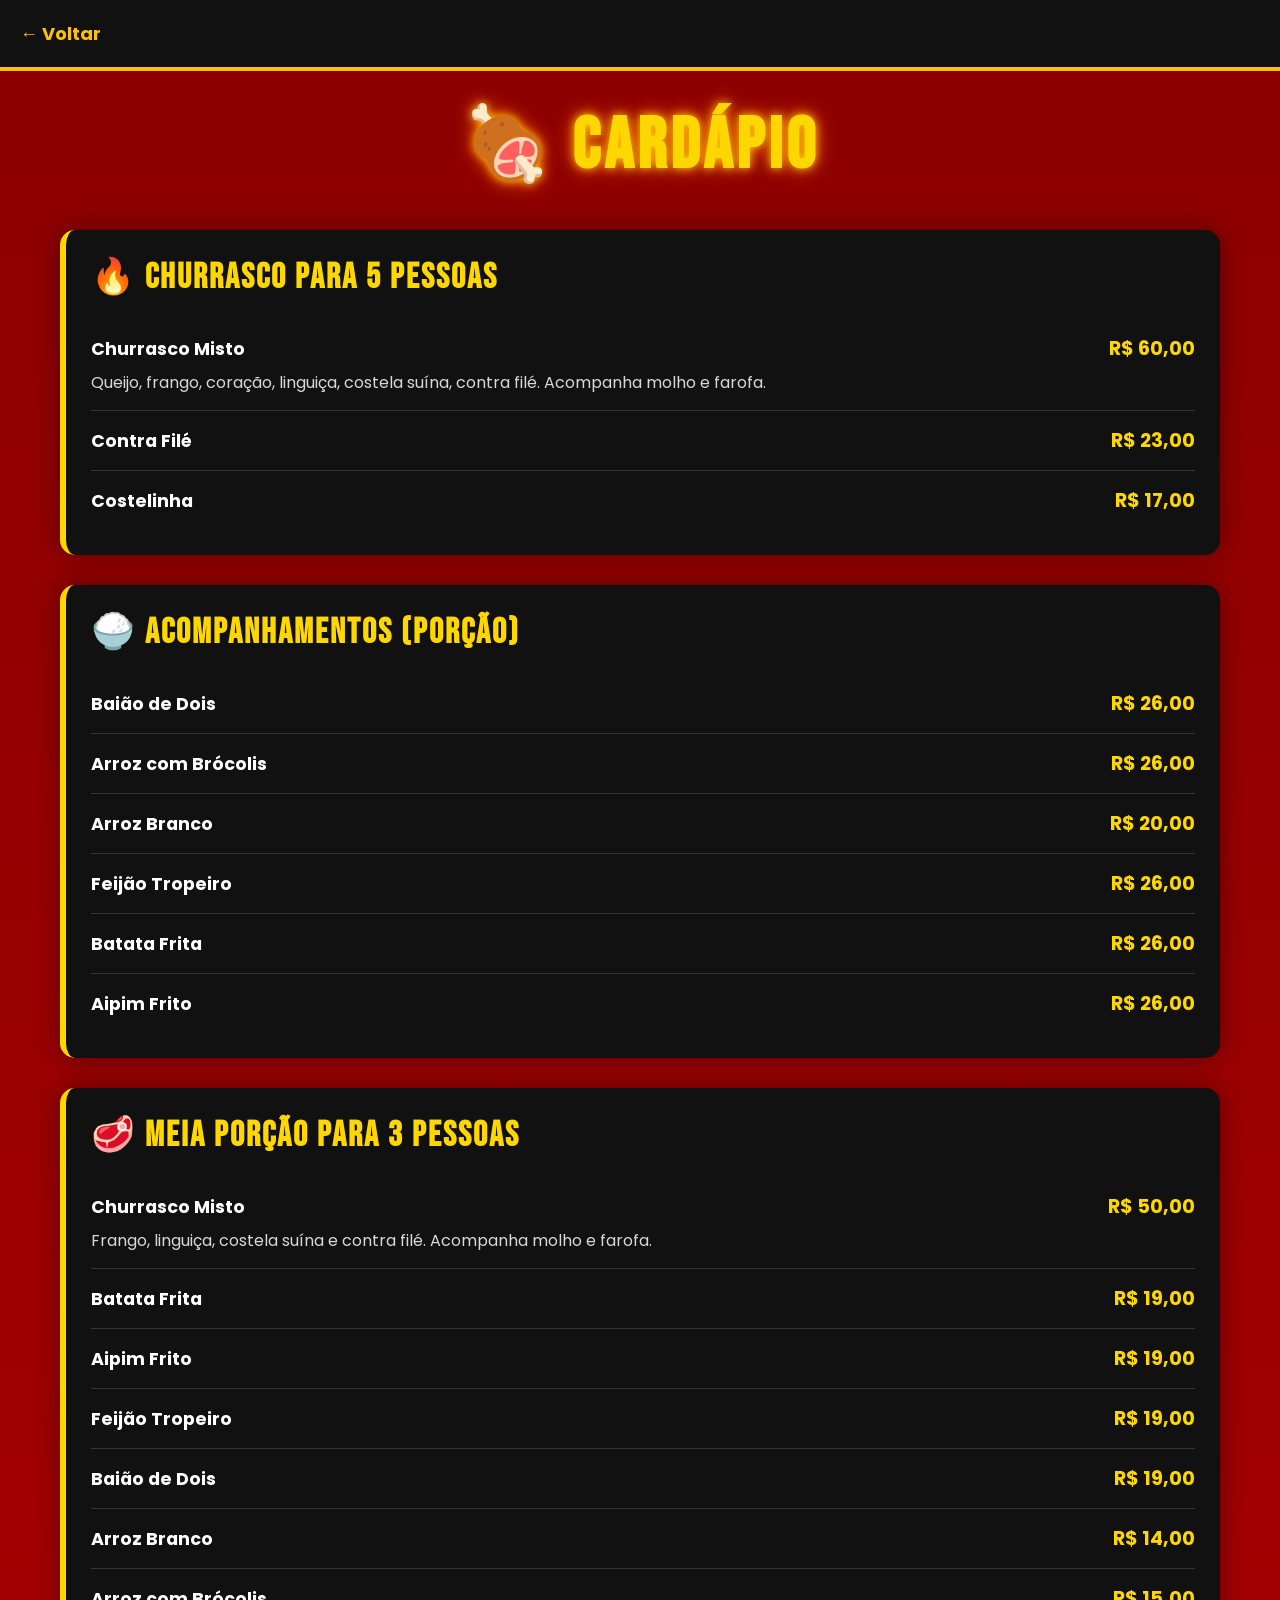
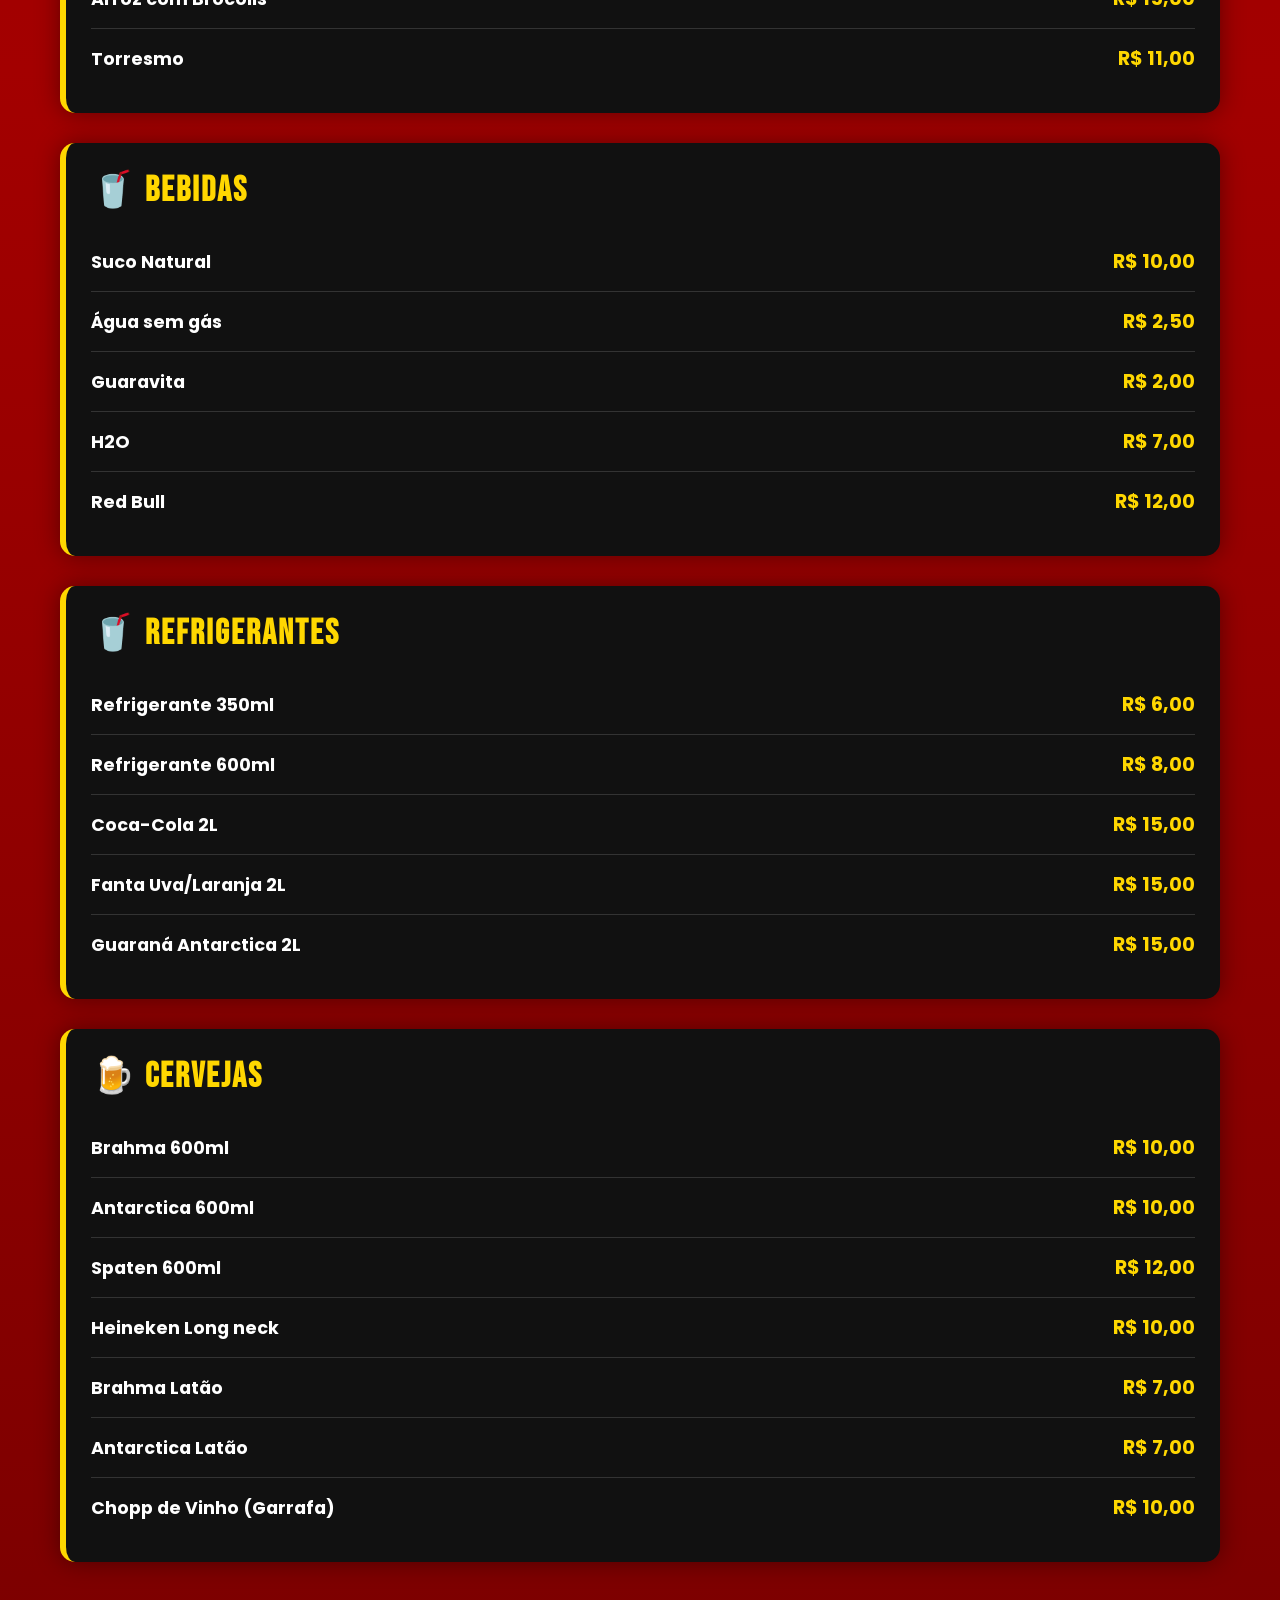
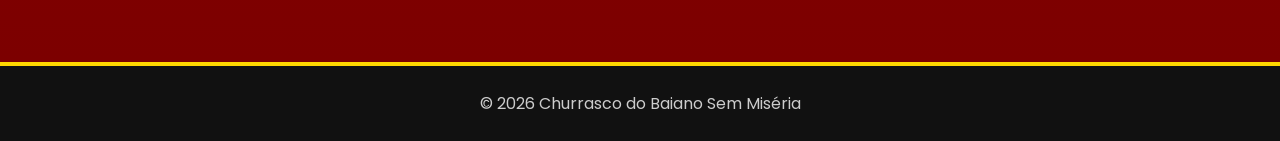
==== cardapio.html @ 48eec4d1 "Update cardapio.html" ====
<!DOCTYPE html>
<html lang="pt-BR">
<head>
    <meta charset="UTF-8">
    <meta name="viewport" content="width=device-width, initial-scale=1.0">
    <title>Cardápio - Churrasco do Baiano Sem Miséria</title>

    <link rel="stylesheet" href="styles/style-cardapio.css">

    <link href="https://fonts.googleapis.com/css2?family=Bebas+Neue&family=Poppins:wght@300;400;500;600&display=swap" rel="stylesheet">
</head>
<body>

<header>
    <a href="index.html" class="voltar">← Voltar</a>
</header>

<section class="pagina-cardapio">

    <h1>🍖 CARDÁPIO</h1>

    <div class="categoria">

        <h2>🔥 Churrasco para 5 Pessoas</h2>

        <div class="item">
            <h3>Churrasco Misto</h3>
            <span>R$ 60,00</span>
            <p>
                Queijo, frango, coração, linguiça,
                costela suína, contra filé.
                Acompanha molho e farofa.
            </p>
        </div>

        <div class="item">
            <h3>Contra Filé</h3>
            <span>R$ 23,00</span>
        </div>

        <div class="item">
            <h3>Costelinha</h3>
            <span>R$ 17,00</span>
        </div>

    </div>

    <div class="categoria">

        <h2>🍚 Acompanhamentos (Porção)</h2>

        <div class="item"><h3>Baião de Dois</h3><span>R$ 26,00</span></div>
        <div class="item"><h3>Arroz com Brócolis</h3><span>R$ 26,00</span></div>
        <div class="item"><h3>Arroz Branco</h3><span>R$ 20,00</span></div>
        <div class="item"><h3>Feijão Tropeiro</h3><span>R$ 26,00</span></div>
        <div class="item"><h3>Batata Frita</h3><span>R$ 26,00</span></div>
        <div class="item"><h3>Aipim Frito</h3><span>R$ 26,00</span></div>

    </div>

    <div class="categoria">

        <h2>🥩 Meia Porção para 3 Pessoas</h2>

        <div class="item">
            <h3>Churrasco Misto</h3>
            <span>R$ 50,00</span>
            <p>
                Frango, linguiça, costela suína e contra filé.
                Acompanha molho e farofa.
            </p>
        </div>

        <div class="item"><h3>Batata Frita</h3><span>R$ 19,00</span></div>
        <div class="item"><h3>Aipim Frito</h3><span>R$ 19,00</span></div>
        <div class="item"><h3>Feijão Tropeiro</h3><span>R$ 19,00</span></div>
        <div class="item"><h3>Baião de Dois</h3><span>R$ 19,00</span></div>
        <div class="item"><h3>Arroz Branco</h3><span>R$ 14,00</span></div>
        <div class="item"><h3>Arroz com Brócolis</h3><span>R$ 15,00</span></div>
        <div class="item"><h3>Torresmo</h3><span>R$ 11,00</span></div>

    </div>

    <div class="categoria">

        <h2>🥤 Bebidas</h2>

        <div class="item"><h3>Suco Natural</h3><span>R$ 10,00</span></div>
        <div class="item"><h3>Água sem gás</h3><span>R$ 2,50</span></div>
        <div class="item"><h3>Guaravita</h3><span>R$ 2,00</span></div>
        <div class="item"><h3>H2O</h3><span>R$ 7,00</span></div>
        <div class="item"><h3>Red Bull</h3><span>R$ 12,00</span></div>

    </div>

    <div class="categoria">

        <h2>🥤 Refrigerantes</h2>

        <div class="item"><h3>Refrigerante 350ml</h3><span>R$ 6,00</span></div>
        <div class="item"><h3>Refrigerante 600ml</h3><span>R$ 8,00</span></div>
        <div class="item"><h3>Coca-Cola 2L</h3><span>R$ 15,00</span></div>
        <div class="item"><h3>Fanta Uva/Laranja 2L</h3><span>R$ 15,00</span></div>
        <div class="item"><h3>Guaraná Antarctica 2L</h3><span>R$ 15,00</span></div>

    </div>

    <div class="categoria">

        <h2>🍺 Cervejas</h2>

        <div class="item"><h3>Brahma 600ml</h3><span>R$ 10,00</span></div>
        <div class="item"><h3>Antarctica 600ml</h3><span>R$ 10,00</span></div>
        <div class="item"><h3>Spaten 600ml</h3><span>R$ 12,00</span></div>
        <div class="item"><h3>Heineken Long neck</h3><span>R$ 10,00</span></div>
        <div class="item"><h3>Brahma Latão</h3><span>R$ 7,00</span></div>
        <div class="item"><h3>Antarctica Latão</h3><span>R$ 7,00</span></div>
        <div class="item"><h3>Chopp de Vinho (Garrafa)</h3><span>R$ 10,00</span></div>

    </div>

</section>

<footer>
    <p>© 2026 Churrasco do Baiano Sem Miséria</p>
</footer>

</body>
</html>
---- styles/style-cardapio.css ----
/* =========================
   CONFIGURAÇÕES GERAIS
========================= */

@import url('https://fonts.googleapis.com/css2?family=Bebas+Neue&family=Poppins:wght@300;400;500;600;700&display=swap');

*{
    margin: 0;
    padding: 0;
    box-sizing: border-box;
}

body{
    background: linear-gradient(
        180deg,
        #8b0000 0%,
        #a30000 50%,
        #7a0000 100%
    );
    color: white;
    font-family: 'Poppins', sans-serif;
    min-height: 100vh;
}

/* =========================
   CABEÇALHO
========================= */

header{
    background: #111;
    padding: 20px;
    border-bottom: 4px solid #ffc107;
    position: sticky;
    top: 0;
    z-index: 1000;
}

.voltar{
    color: #ffc107;
    text-decoration: none;
    font-size: 18px;
    font-weight: bold;
    transition: 0.3s;
}

.voltar:hover{
    color: white;
}

/* =========================
   TÍTULO PRINCIPAL
========================= */

.pagina-cardapio{
    max-width: 1200px;
    margin: auto;
    padding: 30px 20px;
}

.pagina-cardapio h1{
    text-align: center;
    font-family: 'Bebas Neue', sans-serif;
    font-size: 4.5rem;
    color: #ffd700;
    letter-spacing: 4px;
    margin-bottom: 40px;
    text-shadow:
        0 0 10px #ffcc00,
        0 0 20px #ff6600;
}

/* =========================
   CATEGORIAS
========================= */

.categoria{
    background: #111;
    border-left: 6px solid #ffd700;
    border-radius: 15px;
    padding: 25px;
    margin-bottom: 30px;
    box-shadow: 0 0 25px rgba(0,0,0,0.4);
}

.categoria h2{
    color: #ffd700;
    font-family: 'Bebas Neue', sans-serif;
    font-size: 2.2rem;
    letter-spacing: 2px;
    margin-bottom: 20px;
}

/* =========================
   ITENS DO CARDÁPIO
========================= */

.item{
    display: flex;
    justify-content: space-between;
    align-items: center;
    flex-wrap: wrap;
    padding: 15px 0;
    border-bottom: 1px solid #333;
    transition: 0.3s;
}

.item:last-child{
    border-bottom: none;
}

.item:hover{
    background: rgba(255, 193, 7, 0.08);
    padding-left: 10px;
}

.item h3{
    font-size: 1.1rem;
    color: white;
}

.item span{
    color: #ffd700;
    font-size: 1.2rem;
    font-weight: bold;
}

.item p{
    width: 100%;
    margin-top: 8px;
    color: #d8d8d8;
    line-height: 1.5;
}

/* =========================
   RODAPÉ
========================= */

footer{
    margin-top: 40px;
    background: #111;
    border-top: 4px solid #ffd700;
    text-align: center;
    padding: 25px;
}

footer p{
    color: #ccc;
}

/* =========================
   RESPONSIVO
========================= */

@media(max-width:768px){

    .pagina-cardapio h1{
        font-size: 3rem;
    }

    .categoria h2{
        font-size: 1.8rem;
    }

    .item{
        flex-direction: column;
        align-items: flex-start;
        gap: 5px;
    }

    .item span{
        font-size: 1rem;
    }
}
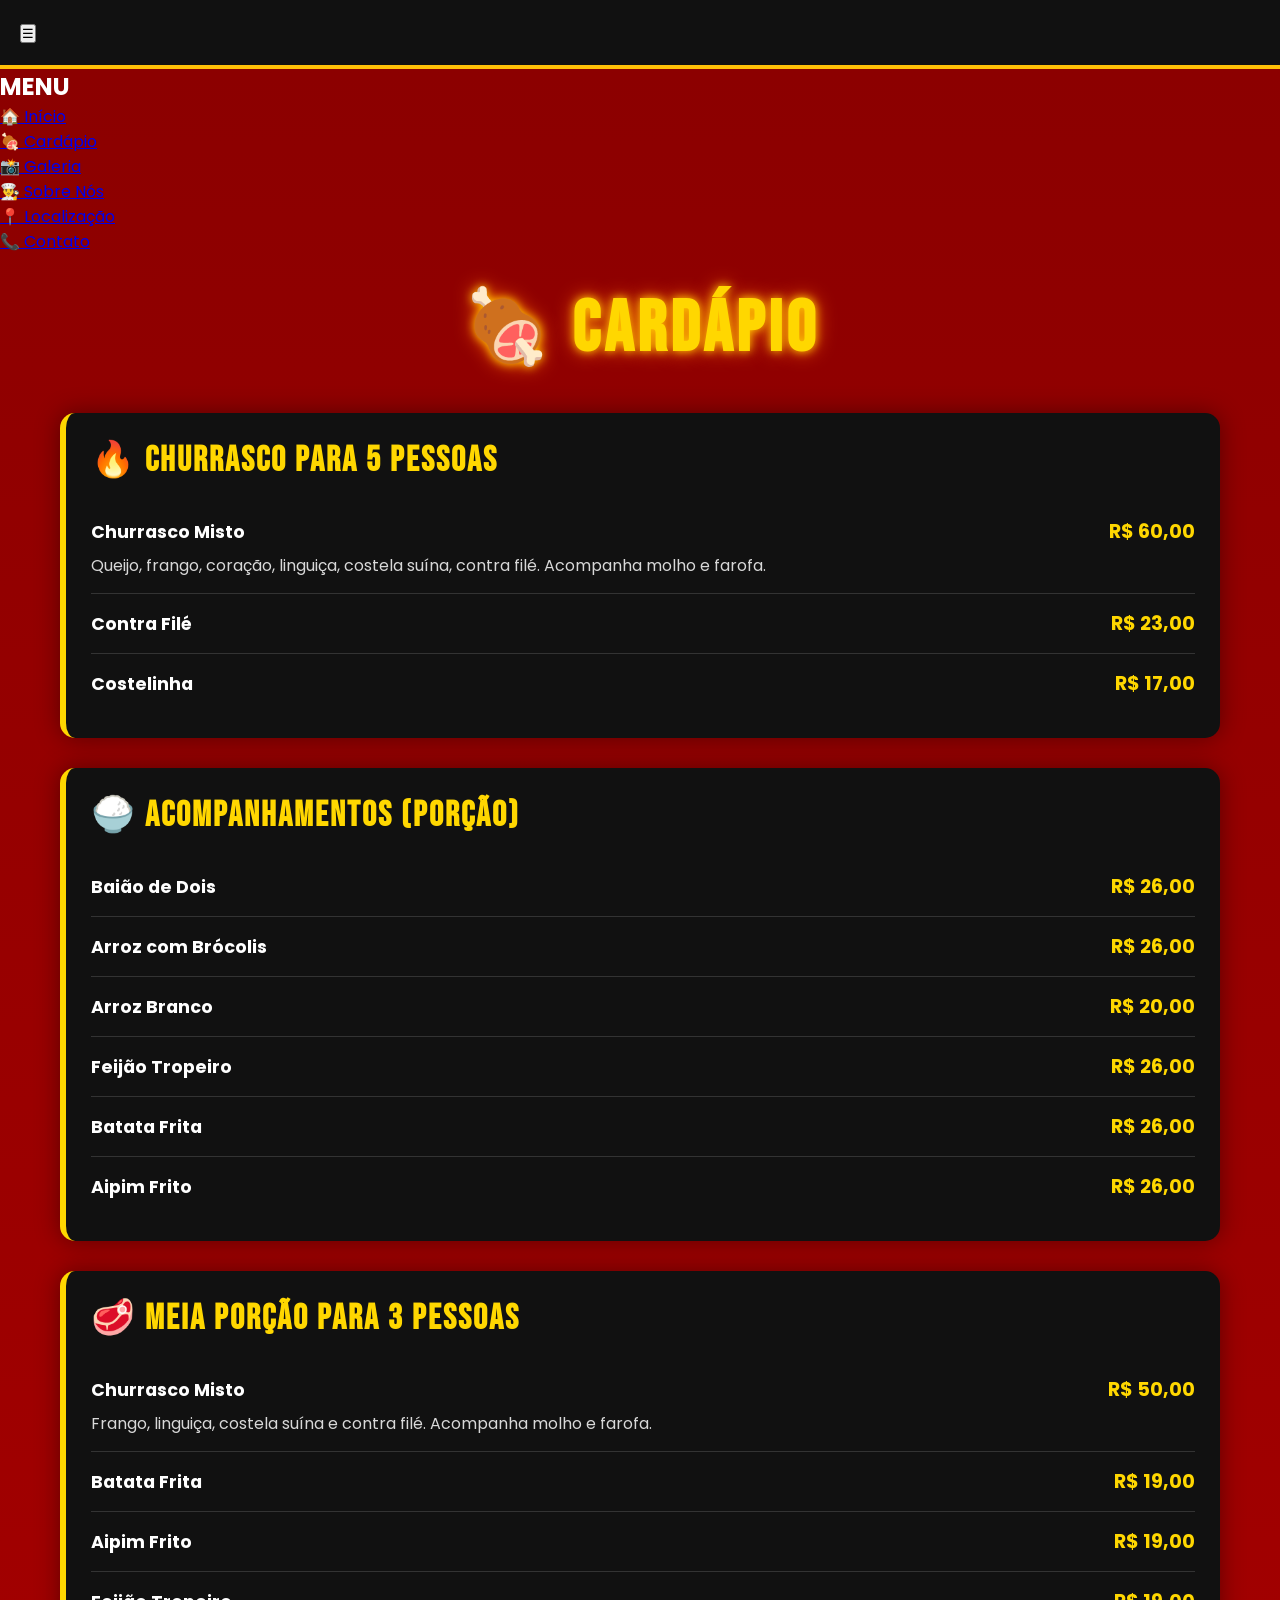
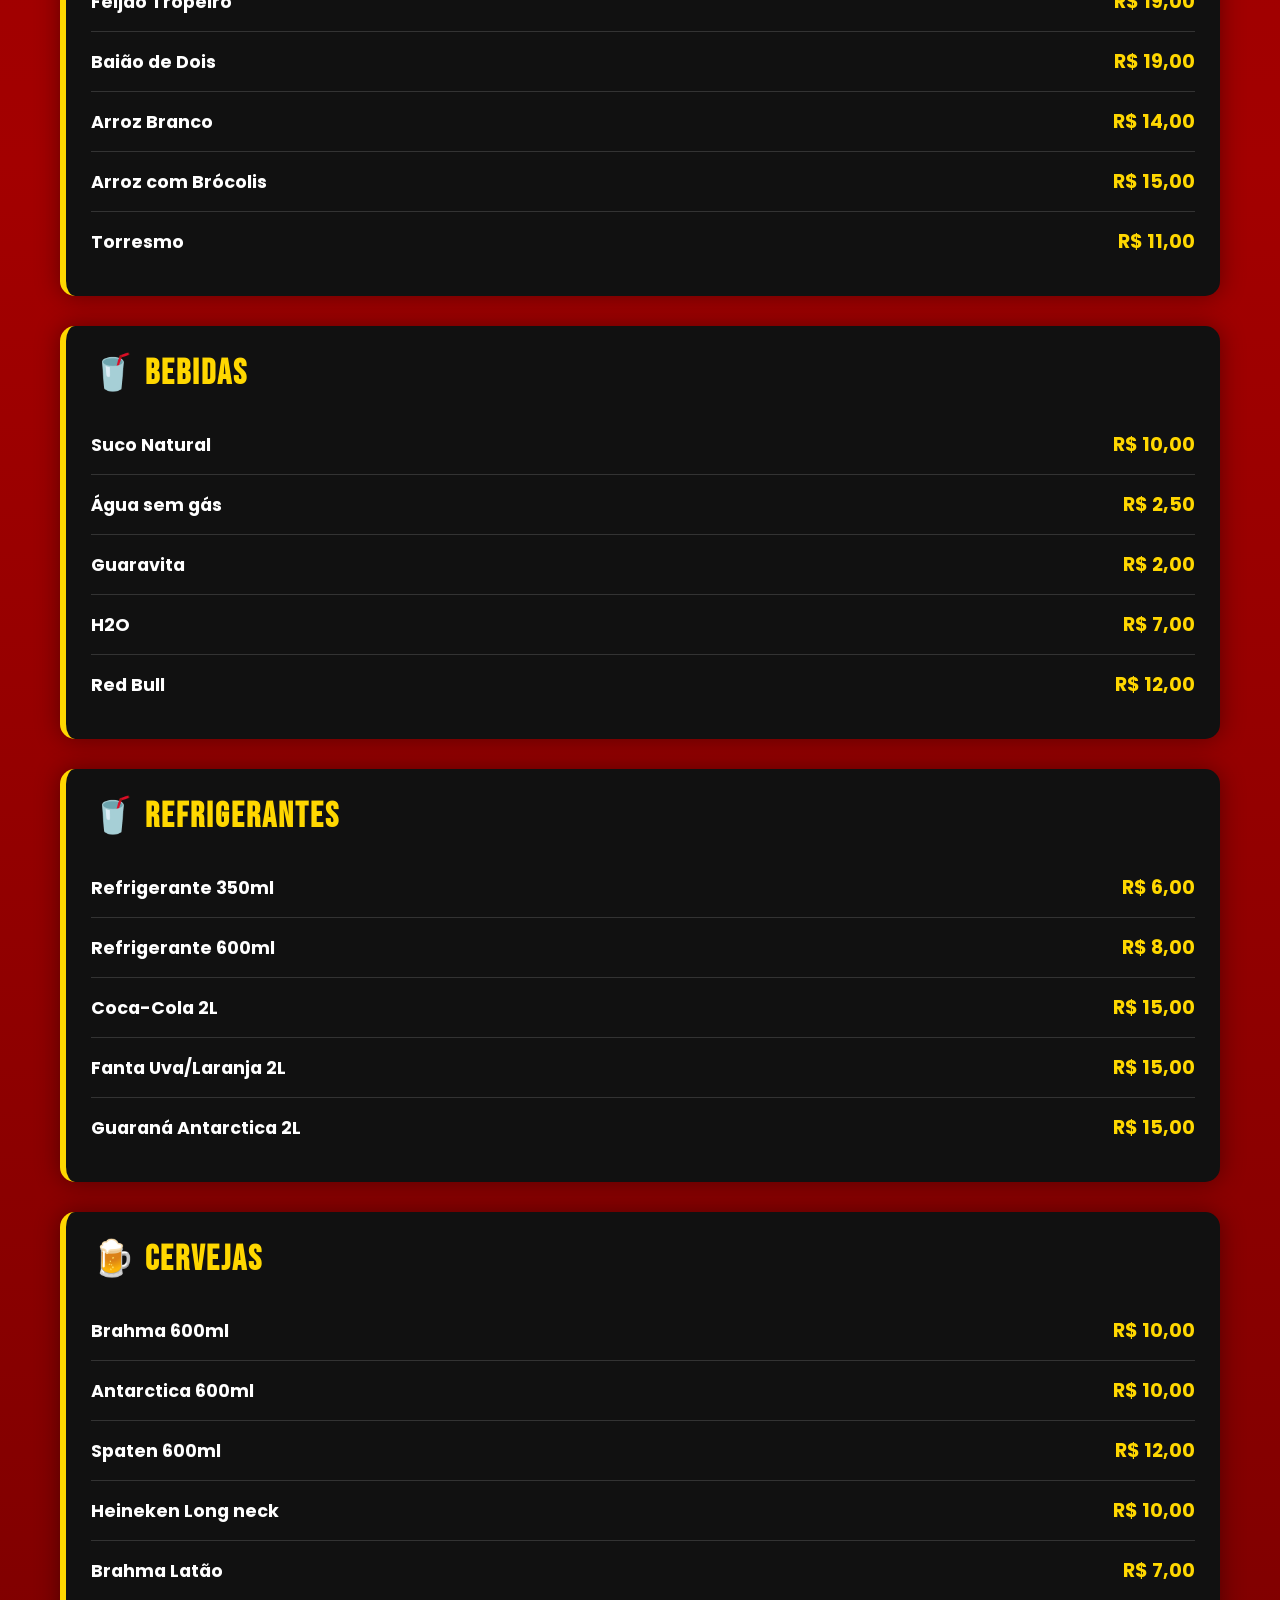
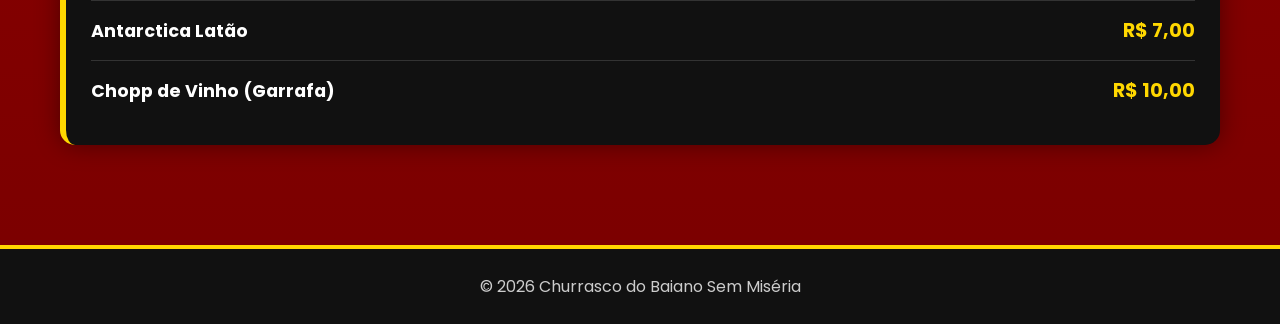
==== commit 21fbedef: "Update cardapio.html" ====
--- a/cardapio.html
+++ b/cardapio.html
@@ -12,8 +12,21 @@
 <body>
 
 <header>
-    <a href="index.html" class="voltar">← Voltar</a>
+    <button class="menu-btn" onclick="toggleMenu()">☰</button>
 </header>
+
+<nav class="sidebar" id="menu">
+    <h2>MENU</h2>
+
+    <ul>
+        <li><a href="index.html">🏠 Início</a></li>
+        <li><a href="cardapio.html">🍖 Cardápio</a></li>
+        <li><a href="galeria.html">📸 Galeria</a></li>
+        <li><a href="sobre-nos.html">👨‍🍳 Sobre Nós</a></li>
+        <li><a href="localizacao.html">📍 Localização</a></li>
+        <li><a href="contato.html">📞 Contato</a></li>
+    </ul>
+</nav>
 
 <section class="pagina-cardapio">
 
@@ -124,6 +137,11 @@
 <footer>
     <p>© 2026 Churrasco do Baiano Sem Miséria</p>
 </footer>
+    <script>
+function toggleMenu() {
+    document.getElementById("menu").classList.toggle("active");
+}
+    </script>
 
 </body>
 </html>
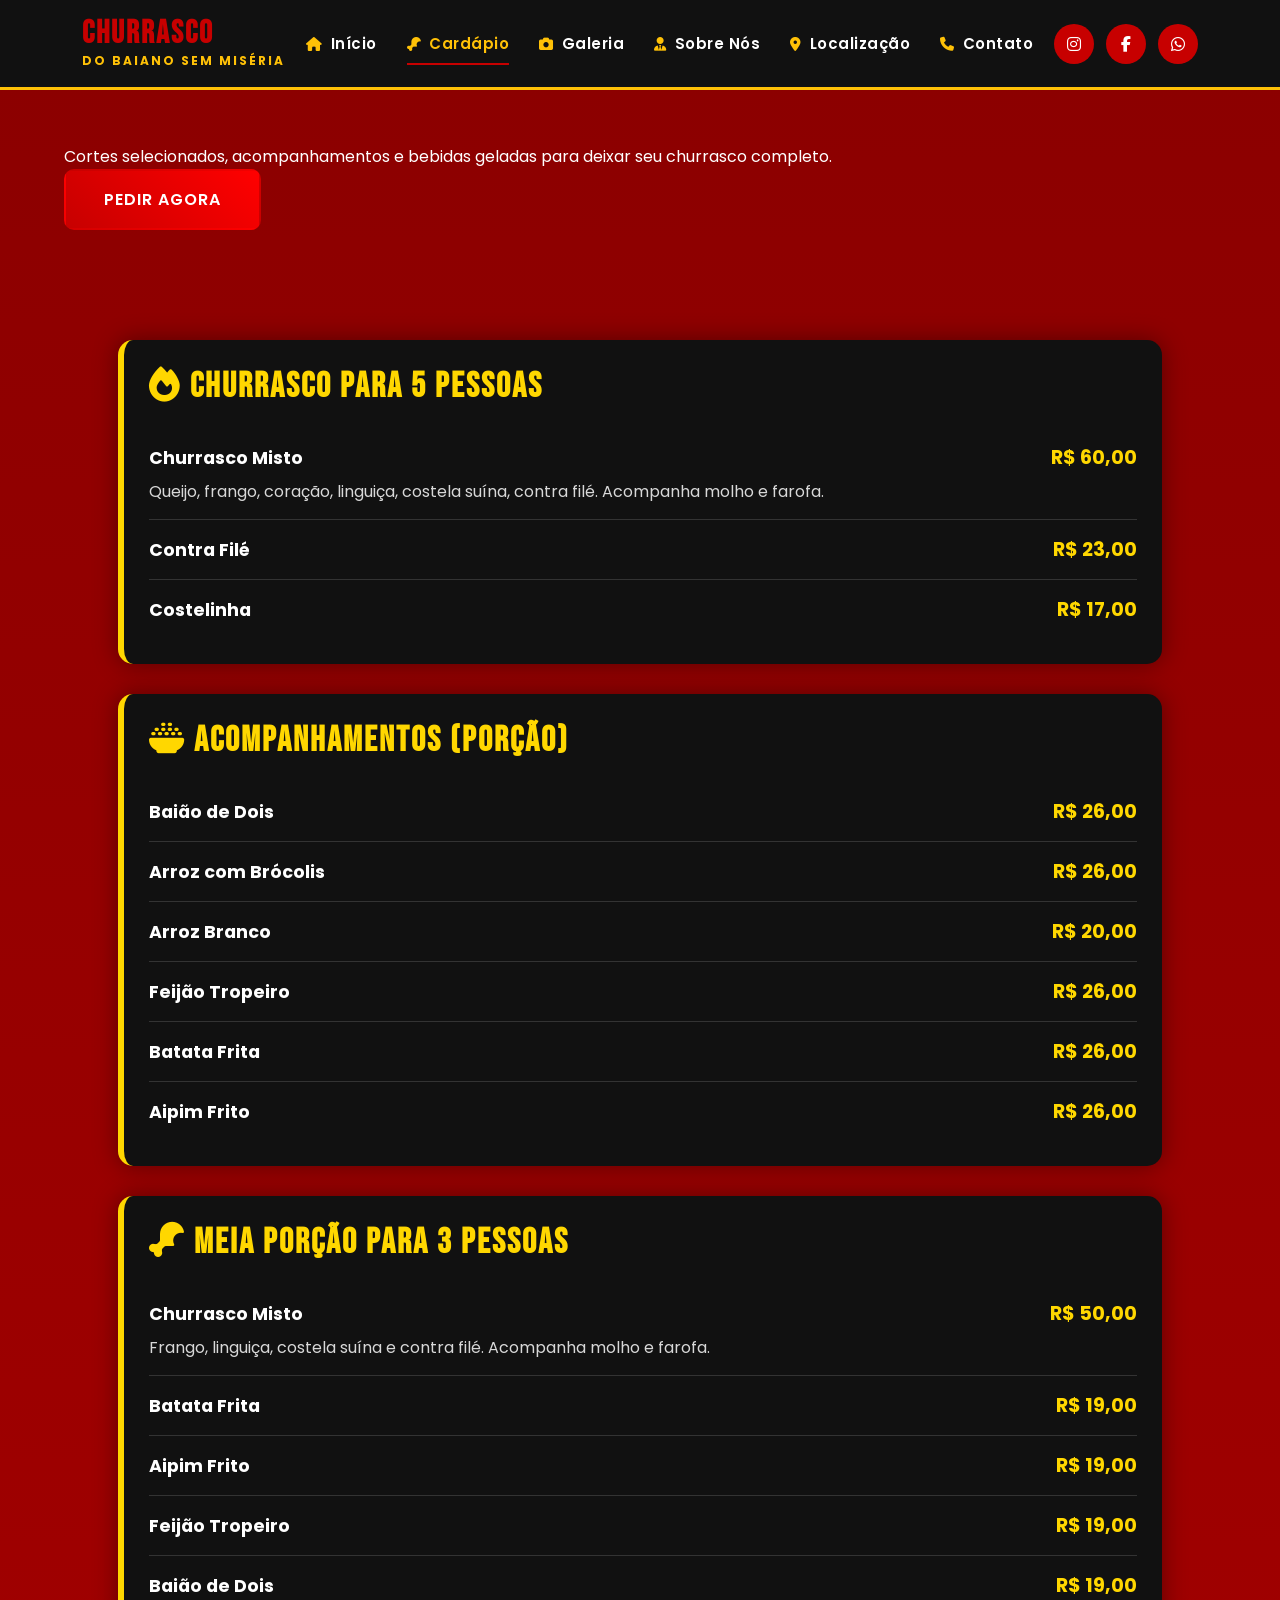
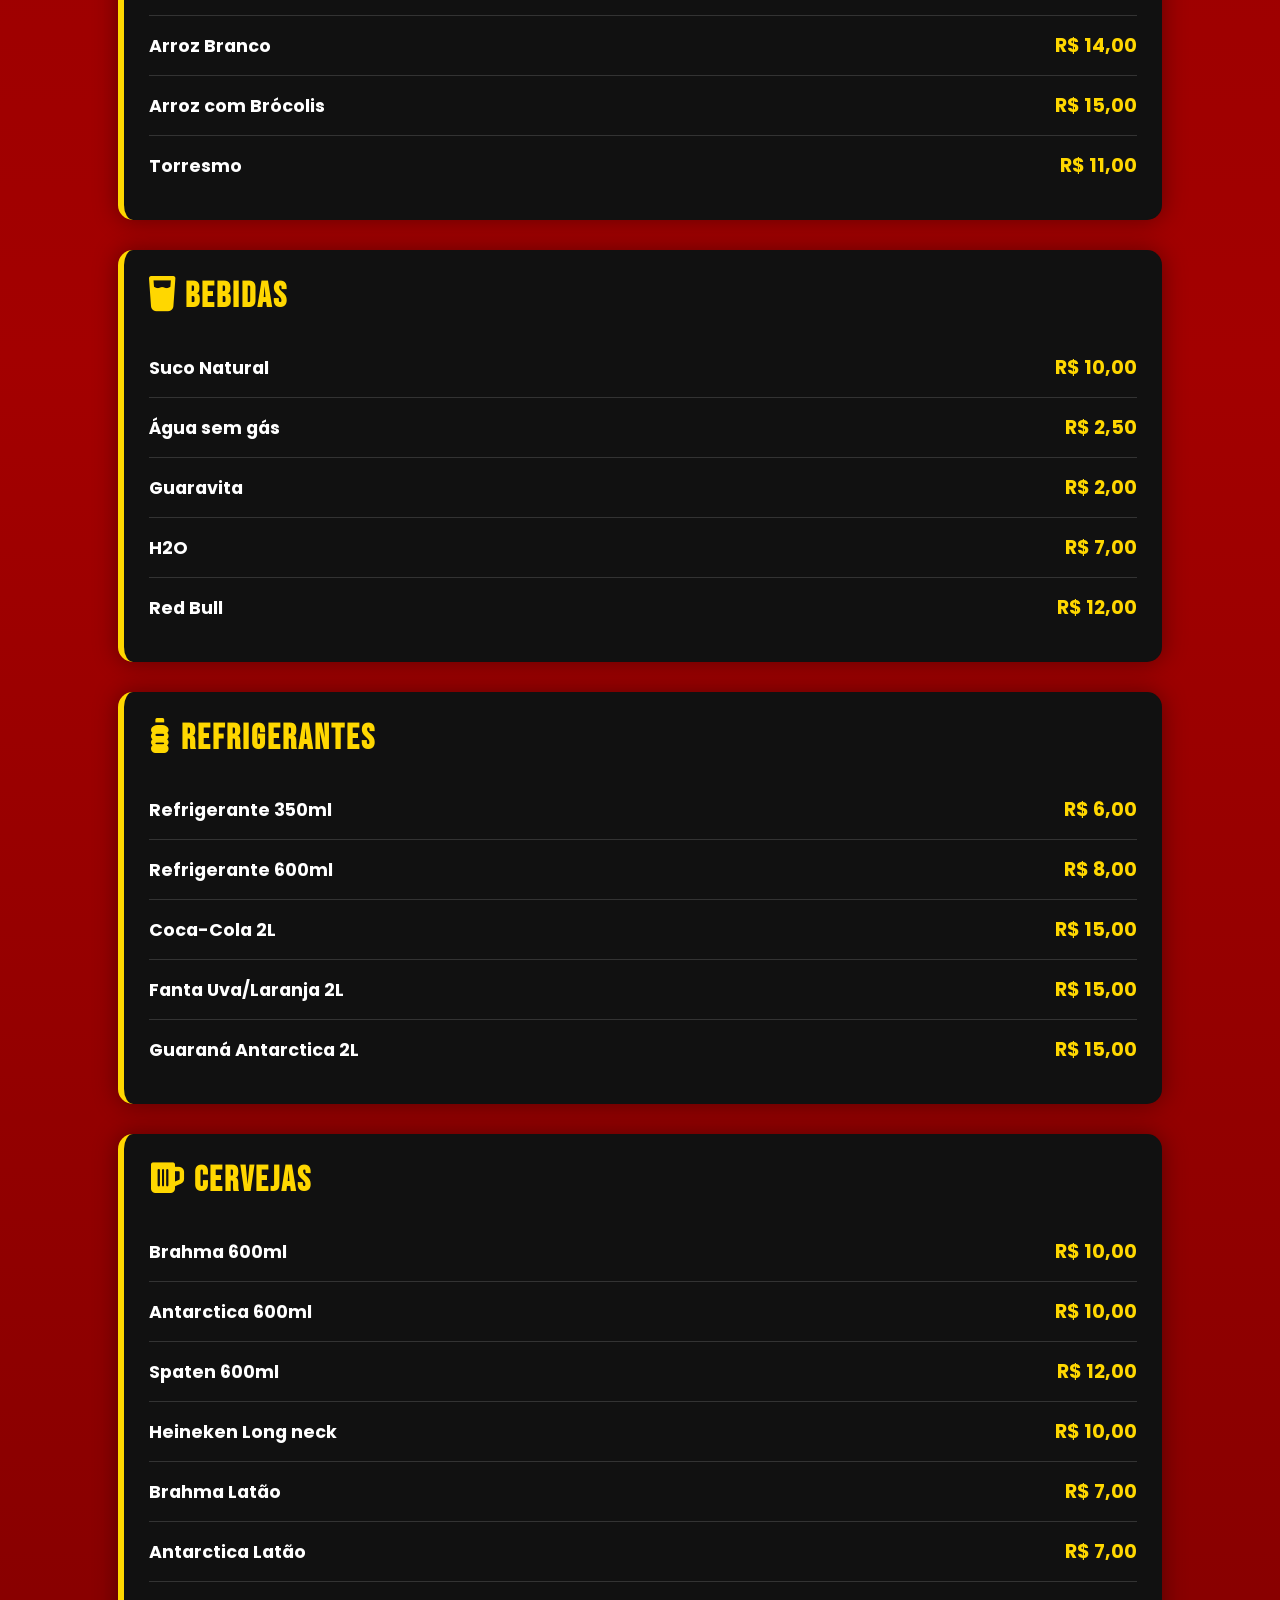
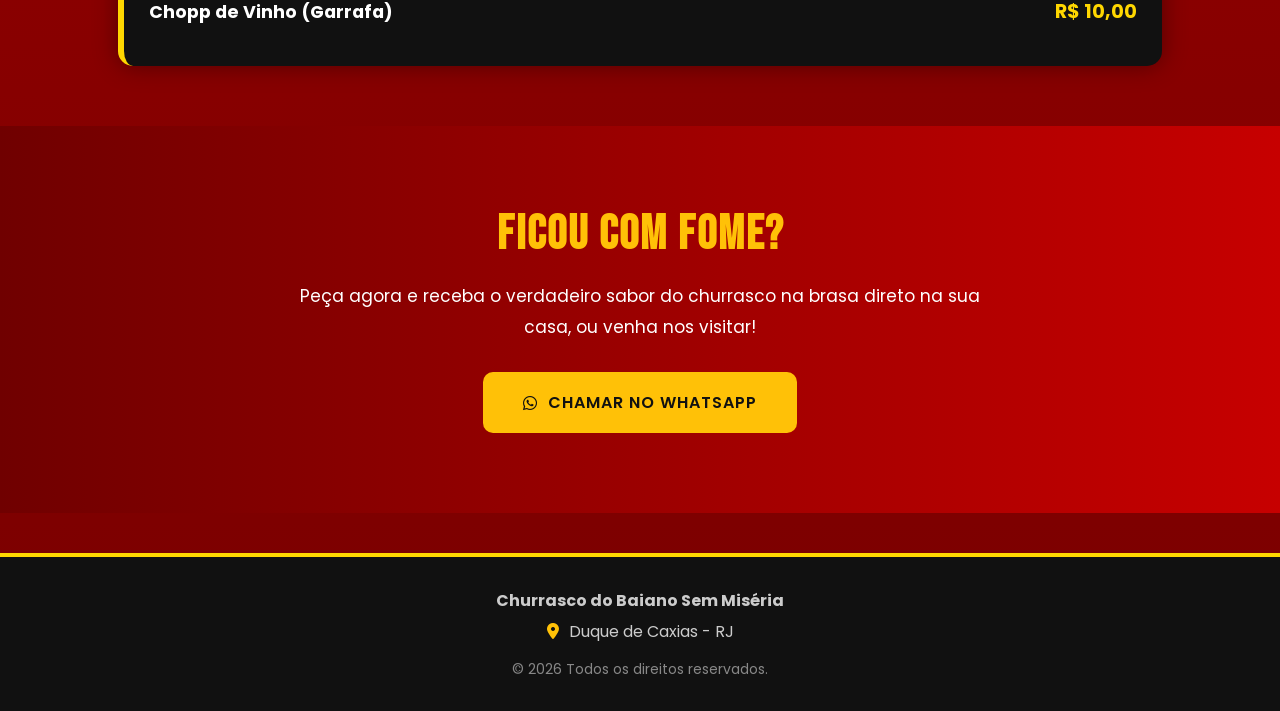
==== commit aa04e1d5: "Create cardapio.html" ====
--- a/cardapio.html
+++ b/cardapio.html
@@ -1,147 +1,255 @@
 <!DOCTYPE html>
 <html lang="pt-BR">
+
 <head>
+
     <meta charset="UTF-8">
+
     <meta name="viewport" content="width=device-width, initial-scale=1.0">
+
     <title>Cardápio - Churrasco do Baiano Sem Miséria</title>
 
+    <link rel="stylesheet" href="styles/style.css">
+
     <link rel="stylesheet" href="styles/style-cardapio.css">
 
-    <link href="https://fonts.googleapis.com/css2?family=Bebas+Neue&family=Poppins:wght@300;400;500;600&display=swap" rel="stylesheet">
+    <link rel="icon" type="image/png" href="img/icon.png">
+
+    <link href="https://fonts.googleapis.com/css2?family=Bebas+Neue&family=Poppins:wght@300;400;500;600;700&display=swap" rel="stylesheet">
+
+    <link rel="stylesheet"
+    href="https://cdnjs.cloudflare.com/ajax/libs/font-awesome/6.7.2/css/all.min.css">
+
 </head>
+
 <body>
 
-<header>
-    <button class="menu-btn" onclick="toggleMenu()">☰</button>
+<!-- ================= NAVBAR ================= -->
+
+<header class="header">
+
+    <div class="container">
+
+        <!-- MENU MOBILE (aparece à esquerda só no celular/tablet) -->
+
+        <button class="menu-btn" onclick="toggleMenu()">
+            <i class="fas fa-bars"></i>
+        </button>
+
+        <!-- LOGO -->
+
+        <div class="logo">
+
+            <div class="logo-text">
+
+                <h2>CHURRASCO</h2>
+
+                <span>DO BAIANO SEM MISÉRIA</span>
+
+            </div>
+
+        </div>
+
+        <!-- MENU -->
+
+        <nav class="navbar" id="menu">
+
+            <ul>
+
+                <li><a href="index.html"><i class="fas fa-house"></i> Início</a></li>
+
+                <li><a class="active" href="cardapio.html"><i class="fas fa-drumstick-bite"></i> Cardápio</a></li>
+
+                <li><a href="galeria.html"><i class="fas fa-camera"></i> Galeria</a></li>
+
+                <li><a href="sobre-nos.html"><i class="fas fa-user-tie"></i> Sobre Nós</a></li>
+
+                <li><a href="localizacao.html"><i class="fas fa-location-dot"></i> Localização</a></li>
+
+                <li><a href="contato.html"><i class="fas fa-phone"></i> Contato</a></li>
+
+            </ul>
+
+        </nav>
+
+        <!-- REDES SOCIAIS -->
+
+        <div class="social">
+
+            <a href="#"><i class="fab fa-instagram"></i></a>
+
+            <a href="#"><i class="fab fa-facebook-f"></i></a>
+
+            <a href="#"><i class="fab fa-whatsapp"></i></a>
+
+        </div>
+
+    </div>
+
 </header>
 
-<nav class="sidebar" id="menu">
-    <h2>MENU</h2>
-
-    <ul>
-        <li><a href="index.html">🏠 Início</a></li>
-        <li><a href="cardapio.html">🍖 Cardápio</a></li>
-        <li><a href="galeria.html">📸 Galeria</a></li>
-        <li><a href="sobre-nos.html">👨‍🍳 Sobre Nós</a></li>
-        <li><a href="localizacao.html">📍 Localização</a></li>
-        <li><a href="contato.html">📞 Contato</a></li>
-    </ul>
-</nav>
+<!-- ================= FAIXA DE TÍTULO ================= -->
+
+<section class="pagina-topo">
+
+    <div class="container">
+
+        <span class="section-subtitle">SABOR NA BRASA</span>
+
+        <h1 class="titulo">CARDÁPIO</h1>
+
+        <p>Cortes selecionados, acompanhamentos e bebidas geladas
+        para deixar seu churrasco completo.</p>
+
+        <a href="https://pedido.anota.ai/loja/churrasco-do-baiano-sem-miseria-1?f=msa"
+           class="btn btn-primary"
+           target="_blank"
+           rel="noopener noreferrer">
+            PEDIR AGORA
+        </a>
+
+    </div>
+
+</section>
+
+<!-- ================= CARDÁPIO ================= -->
 
 <section class="pagina-cardapio">
 
-    <h1>🍖 CARDÁPIO</h1>
-
-    <div class="categoria">
-
-        <h2>🔥 Churrasco para 5 Pessoas</h2>
-
-        <div class="item">
-            <h3>Churrasco Misto</h3>
-            <span>R$ 60,00</span>
-            <p>
-                Queijo, frango, coração, linguiça,
-                costela suína, contra filé.
-                Acompanha molho e farofa.
-            </p>
-        </div>
-
-        <div class="item">
-            <h3>Contra Filé</h3>
-            <span>R$ 23,00</span>
-        </div>
-
-        <div class="item">
-            <h3>Costelinha</h3>
-            <span>R$ 17,00</span>
-        </div>
-
-    </div>
-
-    <div class="categoria">
-
-        <h2>🍚 Acompanhamentos (Porção)</h2>
-
-        <div class="item"><h3>Baião de Dois</h3><span>R$ 26,00</span></div>
-        <div class="item"><h3>Arroz com Brócolis</h3><span>R$ 26,00</span></div>
-        <div class="item"><h3>Arroz Branco</h3><span>R$ 20,00</span></div>
-        <div class="item"><h3>Feijão Tropeiro</h3><span>R$ 26,00</span></div>
-        <div class="item"><h3>Batata Frita</h3><span>R$ 26,00</span></div>
-        <div class="item"><h3>Aipim Frito</h3><span>R$ 26,00</span></div>
-
-    </div>
-
-    <div class="categoria">
-
-        <h2>🥩 Meia Porção para 3 Pessoas</h2>
-
-        <div class="item">
-            <h3>Churrasco Misto</h3>
-            <span>R$ 50,00</span>
-            <p>
-                Frango, linguiça, costela suína e contra filé.
-                Acompanha molho e farofa.
-            </p>
-        </div>
-
-        <div class="item"><h3>Batata Frita</h3><span>R$ 19,00</span></div>
-        <div class="item"><h3>Aipim Frito</h3><span>R$ 19,00</span></div>
-        <div class="item"><h3>Feijão Tropeiro</h3><span>R$ 19,00</span></div>
-        <div class="item"><h3>Baião de Dois</h3><span>R$ 19,00</span></div>
-        <div class="item"><h3>Arroz Branco</h3><span>R$ 14,00</span></div>
-        <div class="item"><h3>Arroz com Brócolis</h3><span>R$ 15,00</span></div>
-        <div class="item"><h3>Torresmo</h3><span>R$ 11,00</span></div>
-
-    </div>
-
-    <div class="categoria">
-
-        <h2>🥤 Bebidas</h2>
-
-        <div class="item"><h3>Suco Natural</h3><span>R$ 10,00</span></div>
-        <div class="item"><h3>Água sem gás</h3><span>R$ 2,50</span></div>
-        <div class="item"><h3>Guaravita</h3><span>R$ 2,00</span></div>
-        <div class="item"><h3>H2O</h3><span>R$ 7,00</span></div>
-        <div class="item"><h3>Red Bull</h3><span>R$ 12,00</span></div>
-
-    </div>
-
-    <div class="categoria">
-
-        <h2>🥤 Refrigerantes</h2>
-
-        <div class="item"><h3>Refrigerante 350ml</h3><span>R$ 6,00</span></div>
-        <div class="item"><h3>Refrigerante 600ml</h3><span>R$ 8,00</span></div>
-        <div class="item"><h3>Coca-Cola 2L</h3><span>R$ 15,00</span></div>
-        <div class="item"><h3>Fanta Uva/Laranja 2L</h3><span>R$ 15,00</span></div>
-        <div class="item"><h3>Guaraná Antarctica 2L</h3><span>R$ 15,00</span></div>
-
-    </div>
-
-    <div class="categoria">
-
-        <h2>🍺 Cervejas</h2>
-
-        <div class="item"><h3>Brahma 600ml</h3><span>R$ 10,00</span></div>
-        <div class="item"><h3>Antarctica 600ml</h3><span>R$ 10,00</span></div>
-        <div class="item"><h3>Spaten 600ml</h3><span>R$ 12,00</span></div>
-        <div class="item"><h3>Heineken Long neck</h3><span>R$ 10,00</span></div>
-        <div class="item"><h3>Brahma Latão</h3><span>R$ 7,00</span></div>
-        <div class="item"><h3>Antarctica Latão</h3><span>R$ 7,00</span></div>
-        <div class="item"><h3>Chopp de Vinho (Garrafa)</h3><span>R$ 10,00</span></div>
+    <div class="container">
+
+        <div class="categoria">
+
+            <h2><i class="fas fa-fire"></i> Churrasco para 5 Pessoas</h2>
+
+            <div class="item">
+                <h3>Churrasco Misto</h3>
+                <span>R$ 60,00</span>
+                <p>Queijo, frango, coração, linguiça, costela suína,
+                contra filé. Acompanha molho e farofa.</p>
+            </div>
+
+            <div class="item">
+                <h3>Contra Filé</h3>
+                <span>R$ 23,00</span>
+            </div>
+
+            <div class="item">
+                <h3>Costelinha</h3>
+                <span>R$ 17,00</span>
+            </div>
+
+        </div>
+
+        <div class="categoria">
+
+            <h2><i class="fas fa-bowl-rice"></i> Acompanhamentos (Porção)</h2>
+
+            <div class="item"><h3>Baião de Dois</h3><span>R$ 26,00</span></div>
+            <div class="item"><h3>Arroz com Brócolis</h3><span>R$ 26,00</span></div>
+            <div class="item"><h3>Arroz Branco</h3><span>R$ 20,00</span></div>
+            <div class="item"><h3>Feijão Tropeiro</h3><span>R$ 26,00</span></div>
+            <div class="item"><h3>Batata Frita</h3><span>R$ 26,00</span></div>
+            <div class="item"><h3>Aipim Frito</h3><span>R$ 26,00</span></div>
+
+        </div>
+
+        <div class="categoria">
+
+            <h2><i class="fas fa-drumstick-bite"></i> Meia Porção para 3 Pessoas</h2>
+
+            <div class="item">
+                <h3>Churrasco Misto</h3>
+                <span>R$ 50,00</span>
+                <p>Frango, linguiça, costela suína e contra filé.
+                Acompanha molho e farofa.</p>
+            </div>
+
+            <div class="item"><h3>Batata Frita</h3><span>R$ 19,00</span></div>
+            <div class="item"><h3>Aipim Frito</h3><span>R$ 19,00</span></div>
+            <div class="item"><h3>Feijão Tropeiro</h3><span>R$ 19,00</span></div>
+            <div class="item"><h3>Baião de Dois</h3><span>R$ 19,00</span></div>
+            <div class="item"><h3>Arroz Branco</h3><span>R$ 14,00</span></div>
+            <div class="item"><h3>Arroz com Brócolis</h3><span>R$ 15,00</span></div>
+            <div class="item"><h3>Torresmo</h3><span>R$ 11,00</span></div>
+
+        </div>
+
+        <div class="categoria">
+
+            <h2><i class="fas fa-glass-water"></i> Bebidas</h2>
+
+            <div class="item"><h3>Suco Natural</h3><span>R$ 10,00</span></div>
+            <div class="item"><h3>Água sem gás</h3><span>R$ 2,50</span></div>
+            <div class="item"><h3>Guaravita</h3><span>R$ 2,00</span></div>
+            <div class="item"><h3>H2O</h3><span>R$ 7,00</span></div>
+            <div class="item"><h3>Red Bull</h3><span>R$ 12,00</span></div>
+
+        </div>
+
+        <div class="categoria">
+
+            <h2><i class="fas fa-bottle-water"></i> Refrigerantes</h2>
+
+            <div class="item"><h3>Refrigerante 350ml</h3><span>R$ 6,00</span></div>
+            <div class="item"><h3>Refrigerante 600ml</h3><span>R$ 8,00</span></div>
+            <div class="item"><h3>Coca-Cola 2L</h3><span>R$ 15,00</span></div>
+            <div class="item"><h3>Fanta Uva/Laranja 2L</h3><span>R$ 15,00</span></div>
+            <div class="item"><h3>Guaraná Antarctica 2L</h3><span>R$ 15,00</span></div>
+
+        </div>
+
+        <div class="categoria">
+
+            <h2><i class="fas fa-beer-mug-empty"></i> Cervejas</h2>
+
+            <div class="item"><h3>Brahma 600ml</h3><span>R$ 10,00</span></div>
+            <div class="item"><h3>Antarctica 600ml</h3><span>R$ 10,00</span></div>
+            <div class="item"><h3>Spaten 600ml</h3><span>R$ 12,00</span></div>
+            <div class="item"><h3>Heineken Long neck</h3><span>R$ 10,00</span></div>
+            <div class="item"><h3>Brahma Latão</h3><span>R$ 7,00</span></div>
+            <div class="item"><h3>Antarctica Latão</h3><span>R$ 7,00</span></div>
+            <div class="item"><h3>Chopp de Vinho (Garrafa)</h3><span>R$ 10,00</span></div>
+
+        </div>
 
     </div>
 
 </section>
 
+<!-- ================= CHAMADA ================= -->
+
+<section class="call">
+
+    <h2>Ficou com fome?</h2>
+
+    <p>Peça agora e receba o verdadeiro sabor do churrasco na brasa
+    direto na sua casa, ou venha nos visitar!</p>
+
+    <a href="https://wa.me/5521991633808" target="_blank" class="btn btn-primary">
+        <i class="fab fa-whatsapp"></i> CHAMAR NO WHATSAPP
+    </a>
+
+</section>
+
+<!-- ================= RODAPÉ ================= -->
+
 <footer>
-    <p>© 2026 Churrasco do Baiano Sem Miséria</p>
+
+    <div class="container footer-content">
+
+        <p><strong>Churrasco do Baiano Sem Miséria</strong></p>
+
+        <p><i class="fas fa-location-dot"></i> Duque de Caxias - RJ</p>
+
+        <p class="copyright">&copy; 2026 Todos os direitos reservados.</p>
+
+    </div>
+
 </footer>
-    <script>
-function toggleMenu() {
-    document.getElementById("menu").classList.toggle("active");
-}
-    </script>
+
+<script src="scripts/script.js"></script>
 
 </body>
+
 </html>
--- a/styles/style.css
+++ b/styles/style.css
@@ -0,0 +1,653 @@
+/* ===========================
+   RESET
+=========================== */
+
+@import url('https://fonts.googleapis.com/css2?family=Bebas+Neue&family=Poppins:wght@300;400;500;600;700&display=swap');
+
+*{
+    margin:0;
+    padding:0;
+    box-sizing:border-box;
+}
+
+html{
+    scroll-behavior:smooth;
+}
+
+body{
+    font-family:'Poppins',sans-serif;
+    background:#0d0d0d;
+    color:#fff;
+    overflow-x:hidden;
+}
+
+img{
+    max-width:100%;
+    display:block;
+}
+
+a{
+    text-decoration:none;
+}
+
+ul{
+    list-style:none;
+}
+
+.container{
+    width:90%;
+    max-width:1400px;
+    margin:auto;
+}
+
+/* ===========================
+   HEADER / NAVBAR
+=========================== */
+
+.header{
+    position:fixed;
+    top:0;
+    left:0;
+    width:100%;
+    height:90px;
+    background:#111111;
+    border-bottom:3px solid #ffc107;
+    z-index:9999;
+}
+
+.header .container{
+    display:flex;
+    justify-content:space-between;
+    align-items:center;
+    height:100%;
+}
+
+/* LOGO */
+
+.logo-text{
+    display:flex;
+    flex-direction:column;
+}
+
+.logo-text h2{
+    font-family:'Bebas Neue',sans-serif;
+    color:#c70000;
+    font-size:32px;
+    letter-spacing:2px;
+    line-height:1;
+}
+
+.logo-text span{
+    color:#ffc107;
+    font-size:12px;
+    font-weight:700;
+    letter-spacing:2px;
+    margin-top:2px;
+}
+
+/* MENU */
+
+.navbar ul{
+    display:flex;
+    gap:30px;
+}
+
+.navbar a{
+    color:#fff;
+    font-weight:600;
+    font-size:15px;
+    letter-spacing:.5px;
+    transition:.3s;
+    position:relative;
+    display:flex;
+    align-items:center;
+    gap:8px;
+}
+
+.navbar a i{
+    color:#ffc107;
+    font-size:14px;
+}
+
+.navbar a:hover,
+.navbar a.active{
+    color:#ffc107;
+}
+
+.navbar a::after{
+    content:"";
+    position:absolute;
+    left:0;
+    bottom:-10px;
+    width:0;
+    height:2px;
+    background:#c70000;
+    transition:.3s;
+}
+
+.navbar a:hover::after,
+.navbar a.active::after{
+    width:100%;
+}
+
+/* REDES SOCIAIS */
+
+.social{
+    display:flex;
+    gap:12px;
+}
+
+.social a{
+    width:40px;
+    height:40px;
+    border-radius:50%;
+    display:flex;
+    justify-content:center;
+    align-items:center;
+    background:#c70000;
+    color:#fff;
+    transition:.3s;
+    font-size:16px;
+}
+
+.social a:hover{
+    background:#ffc107;
+    color:#111;
+    transform:translateY(-3px);
+}
+
+/* MENU MOBILE */
+
+.menu-btn{
+    display:none;
+    background:none;
+    border:none;
+    color:#ffc107;
+    font-size:26px;
+    cursor:pointer;
+    transition:.3s;
+}
+
+.menu-btn:hover{
+    transform:scale(1.1);
+    color:#ffdd44;
+}
+
+@media(max-width:1250px){
+
+    .navbar ul{
+        gap:18px;
+    }
+
+    .navbar a{
+        font-size:14px;
+    }
+
+    .social{
+        gap:8px;
+    }
+
+    .social a{
+        width:36px;
+        height:36px;
+        font-size:14px;
+    }
+}
+
+@media(max-width:1000px){
+
+    .navbar{
+        position:fixed;
+        top:90px;
+        left:0;
+        width:100%;
+        max-height:0;
+        overflow:hidden;
+        background:#181818;
+        border-bottom:3px solid #c70000;
+        transition:.4s ease;
+    }
+
+    .navbar.show{
+        max-height:400px;
+    }
+
+    .navbar ul{
+        flex-direction:column;
+        gap:0;
+    }
+
+    .navbar ul li{
+        border-bottom:1px solid #333;
+    }
+
+    .navbar a{
+        padding:16px 25px;
+    }
+
+    .navbar a::after{
+        display:none;
+    }
+
+    .navbar a:hover{
+        background:#c70000;
+        color:#fff;
+        padding-left:35px;
+    }
+
+    .social{
+        display:none;
+    }
+
+    .menu-btn{
+        display:block;
+    }
+
+    .logo-text h2{
+        font-size:26px;
+    }
+}
+
+@media(max-width:768px){
+
+    .header{
+        height:75px;
+    }
+
+    .navbar{
+        top:75px;
+    }
+
+    .logo-text h2{
+        font-size:22px;
+    }
+
+    .logo-text span{
+        font-size:10px;
+    }
+}
+
+/* ==========================================
+   HERO
+========================================== */
+
+.hero{
+    position:relative;
+    width:100%;
+    height:100vh;
+    margin-top:90px;
+    overflow:hidden;
+    background:#0d0d0d;
+}
+
+/* SLIDER (desliza para os lados) */
+
+.slider{
+    width:100%;
+    height:100%;
+    position:relative;
+    overflow:hidden;
+}
+
+.slider-track{
+    display:flex;
+    width:300%;
+    height:100%;
+    transition:transform 1s cubic-bezier(.65,0,.35,1);
+}
+
+.slide{
+    position:relative;
+    width:33.3333%;
+    height:100%;
+    flex-shrink:0;
+}
+
+.slide img{
+    width:100%;
+    height:100%;
+    object-fit:cover;
+    object-position:center;
+}
+
+/* DEGRADÊ */
+
+.overlay{
+    position:absolute;
+    inset:0;
+    background:
+    linear-gradient(
+        90deg,
+        rgba(13,13,13,.97) 0%,
+        rgba(13,13,13,.88) 28%,
+        rgba(199,0,0,.5) 55%,
+        rgba(13,13,13,.1) 100%
+    );
+    z-index:2;
+}
+
+/* TEXTO (fixo, não troca com as fotos) */
+
+.hero-content{
+    position:absolute;
+    left:8%;
+    top:50%;
+    transform:translateY(-50%);
+    width:48%;
+    z-index:5;
+}
+
+.subtitle{
+    display:inline-block;
+    color:#ffc107;
+    font-weight:700;
+    letter-spacing:4px;
+    margin-bottom:18px;
+    text-transform:uppercase;
+}
+
+.hero-content h1{
+    font-family:'Bebas Neue',sans-serif;
+    font-size:5rem;
+    line-height:.95;
+    color:#ffc107;
+    letter-spacing:3px;
+    text-shadow:0 0 10px #ff0000, 0 0 20px rgba(255,0,0,.6);
+    margin-bottom:22px;
+}
+
+.hero-content p{
+    font-size:17px;
+    color:#d8d8d8;
+    line-height:1.8;
+    margin-bottom:32px;
+    max-width:520px;
+}
+
+/* BOTÕES */
+
+.hero-buttons{
+    display:flex;
+    gap:20px;
+    flex-wrap:wrap;
+}
+
+.btn{
+    display:inline-flex;
+    align-items:center;
+    justify-content:center;
+    gap:10px;
+    padding:16px 38px;
+    border-radius:10px;
+    font-weight:600;
+    letter-spacing:1px;
+    transition:.3s;
+    border:2px solid transparent;
+}
+
+.btn-primary{
+    background:linear-gradient(45deg,#c70000,#ff0000);
+    color:#fff;
+}
+
+.btn-primary:hover{
+    transform:translateY(-3px);
+    box-shadow:0 0 15px rgba(255,0,0,.6);
+}
+
+.btn-outline{
+    background:transparent;
+    color:#fff;
+    border-color:rgba(255,255,255,.5);
+}
+
+.btn-outline i{
+    color:#25D366;
+    font-size:20px;
+}
+
+.btn-outline:hover{
+    background:#fff;
+    color:#111;
+    transform:translateY(-3px);
+}
+
+/* SETAS */
+
+.arrow{
+    position:absolute;
+    top:50%;
+    transform:translateY(-50%);
+    width:56px;
+    height:56px;
+    border:none;
+    border-radius:50%;
+    background:rgba(255,255,255,.12);
+    color:#fff;
+    backdrop-filter:blur(6px);
+    cursor:pointer;
+    transition:.3s;
+    z-index:20;
+}
+
+.arrow:hover{
+    background:#c70000;
+}
+
+.prev{ left:30px; }
+.next{ right:30px; }
+
+/* INDICADORES */
+
+.indicators{
+    position:absolute;
+    bottom:30px;
+    left:50%;
+    transform:translateX(-50%);
+    display:flex;
+    gap:12px;
+    z-index:20;
+}
+
+.dot{
+    width:13px;
+    height:13px;
+    border-radius:50%;
+    background:#666;
+    cursor:pointer;
+    transition:.3s;
+}
+
+.dot.active{
+    background:#ffc107;
+    transform:scale(1.2);
+}
+
+/* ==========================================
+   DESTAQUES
+========================================== */
+
+.destaques{
+    padding:90px 0;
+    background:#141414;
+}
+
+.section-subtitle{
+    display:block;
+    text-align:center;
+    color:#ffc107;
+    font-weight:700;
+    letter-spacing:3px;
+    margin-bottom:12px;
+}
+
+.titulo{
+    text-align:center;
+    font-family:'Bebas Neue',sans-serif;
+    font-size:3rem;
+    color:#ffc107;
+    letter-spacing:3px;
+    margin-bottom:50px;
+}
+
+.cards{
+    display:flex;
+    justify-content:center;
+    flex-wrap:wrap;
+    gap:25px;
+}
+
+.card{
+    width:320px;
+    background:#1b1b1b;
+    border-radius:15px;
+    padding:35px 25px;
+    text-align:center;
+    border-top:5px solid #ffc107;
+    transition:.3s;
+}
+
+.card:hover{
+    transform:translateY(-10px);
+    box-shadow:0 0 20px rgba(255,0,0,.4);
+    border-top-color:#c70000;
+}
+
+.icon{
+    font-size:42px;
+    color:#c70000;
+    margin-bottom:16px;
+}
+
+.card h3{
+    color:#ffc107;
+    margin-bottom:10px;
+    font-size:1.3rem;
+}
+
+.card p{
+    color:#d4d4d4;
+    line-height:1.6;
+}
+
+/* ==========================================
+   CHAMADA
+========================================== */
+
+.call{
+    background:linear-gradient(90deg,#700000,#c70000);
+    text-align:center;
+    padding:80px 20px;
+}
+
+.call h2{
+    font-family:'Bebas Neue',sans-serif;
+    font-size:3rem;
+    margin-bottom:18px;
+    letter-spacing:2px;
+    color:#ffc107;
+}
+
+.call p{
+    max-width:700px;
+    margin:0 auto 30px;
+    line-height:1.8;
+    font-size:17px;
+}
+
+.call .btn-primary{
+    background:#ffc107;
+    color:#111;
+}
+
+.call .btn-primary:hover{
+    box-shadow:0 0 15px rgba(255,193,7,.6);
+}
+
+/* ==========================================
+   RODAPÉ
+========================================== */
+
+footer{
+    background:#111111;
+    border-top:3px solid #c70000;
+    padding:35px 20px;
+    text-align:center;
+}
+
+.footer-content p{
+    margin:6px 0;
+    color:#cccccc;
+}
+
+.footer-content i{
+    color:#ffc107;
+    margin-right:6px;
+}
+
+.copyright{
+    margin-top:15px !important;
+    color:#888 !important;
+    font-size:14px;
+}
+
+/* ==========================================
+   BARRA DE ROLAGEM
+========================================== */
+
+::-webkit-scrollbar{ width:10px; }
+::-webkit-scrollbar-track{ background:#111; }
+::-webkit-scrollbar-thumb{ background:#c70000; border-radius:10px; }
+::-webkit-scrollbar-thumb:hover{ background:#ff0000; }
+
+/* ==========================================
+   RESPONSIVIDADE
+========================================== */
+
+@media(max-width:1000px){
+
+    .hero-content{ width:60%; }
+
+    .hero-content h1{ font-size:4rem; }
+}
+
+@media(max-width:768px){
+
+    .hero{ height:750px; }
+
+    .hero-content{
+        width:85%;
+        left:50%;
+        transform:translate(-50%,-50%);
+        text-align:center;
+    }
+
+    .hero-content h1{ font-size:3rem; }
+
+    .hero-content p{ margin:auto; margin-bottom:28px; }
+
+    .hero-buttons{ justify-content:center; }
+
+    .overlay{
+        background:linear-gradient(180deg, rgba(13,13,13,.6) 0%, rgba(13,13,13,.92) 75%, #0d0d0d 100%);
+    }
+
+    .card{ width:100%; max-width:350px; }
+
+    .arrow{ width:44px; height:44px; }
+
+    .call h2{ font-size:2.2rem; }
+
+    .titulo{ font-size:2.4rem; }
+}
+
+@media(max-width:480px){
+
+    .hero-content h1{ font-size:2.4rem; }
+
+    .btn{ padding:14px 26px; }
+
+    .titulo{ font-size:2rem; }
+
+    .call h2{ font-size:1.8rem; }
+}
--- a/styles/style-cardapio.css
+++ b/styles/style-cardapio.css
@@ -8,6 +8,10 @@
     margin: 0;
     padding: 0;
     box-sizing: border-box;
+}
+
+html{
+    scroll-behavior: smooth;
 }
 
 body{
@@ -20,6 +24,7 @@
     color: white;
     font-family: 'Poppins', sans-serif;
     min-height: 100vh;
+    overflow-x: hidden;
 }
 
 /* =========================
@@ -27,34 +32,96 @@
 ========================= */
 
 header{
-    background: #111;
-    padding: 20px;
+    position: fixed;
+    top: 0;
+    left: 0;
+    width: 100%;
+    height: 70px;
+    background: #111;
     border-bottom: 4px solid #ffc107;
-    position: sticky;
+    display: flex;
+    align-items: center;
+    padding: 0 20px;
+    z-index: 1000;
+}
+
+/* =========================
+   BOTÃO MENU
+========================= */
+
+.menu-btn{
+    background: none;
+    border: none;
+    color: #ffc107;
+    font-size: 32px;
+    cursor: pointer;
+    transition: .3s;
+}
+
+.menu-btn:hover{
+    transform: scale(1.1);
+    color: #ffdd44;
+}
+
+/* =========================
+   MENU LATERAL
+========================= */
+
+.sidebar{
+    position: fixed;
     top: 0;
-    z-index: 1000;
-}
-
-.voltar{
+    left: -280px;
+    width: 280px;
+    height: 100vh;
+    background: #181818;
+    border-right: 4px solid #c70000;
+    transition: .4s ease;
+    z-index: 999;
+}
+
+.sidebar.active{
+    left: 0;
+}
+
+.sidebar h2{
+    text-align: center;
+    margin-top: 30px;
+    margin-bottom: 30px;
     color: #ffc107;
+    font-family: 'Bebas Neue', sans-serif;
+    font-size: 2rem;
+    letter-spacing: 3px;
+}
+
+.sidebar ul{
+    list-style: none;
+}
+
+.sidebar ul li{
+    border-bottom: 1px solid #333;
+}
+
+.sidebar ul li a{
+    display: block;
+    padding: 18px 25px;
+    color: white;
     text-decoration: none;
-    font-size: 18px;
-    font-weight: bold;
-    transition: 0.3s;
-}
-
-.voltar:hover{
-    color: white;
-}
-
-/* =========================
-   TÍTULO PRINCIPAL
+    transition: .3s;
+}
+
+.sidebar ul li a:hover{
+    background: #c70000;
+    padding-left: 35px;
+}
+
+/* =========================
+   CONTEÚDO
 ========================= */
 
 .pagina-cardapio{
     max-width: 1200px;
     margin: auto;
-    padding: 30px 20px;
+    padding: 110px 20px 30px;
 }
 
 .pagina-cardapio h1{
@@ -79,7 +146,7 @@
     border-radius: 15px;
     padding: 25px;
     margin-bottom: 30px;
-    box-shadow: 0 0 25px rgba(0,0,0,0.4);
+    box-shadow: 0 0 25px rgba(0,0,0,.4);
 }
 
 .categoria h2{
@@ -91,7 +158,7 @@
 }
 
 /* =========================
-   ITENS DO CARDÁPIO
+   ITENS
 ========================= */
 
 .item{
@@ -101,7 +168,7 @@
     flex-wrap: wrap;
     padding: 15px 0;
     border-bottom: 1px solid #333;
-    transition: 0.3s;
+    transition: .3s;
 }
 
 .item:last-child{
@@ -109,13 +176,13 @@
 }
 
 .item:hover{
-    background: rgba(255, 193, 7, 0.08);
+    background: rgba(255,193,7,.08);
     padding-left: 10px;
 }
 
 .item h3{
+    color: white;
     font-size: 1.1rem;
-    color: white;
 }
 
 .item span{
@@ -148,10 +215,40 @@
 }
 
 /* =========================
-   RESPONSIVO
+   BARRA DE ROLAGEM
+========================= */
+
+::-webkit-scrollbar{
+    width: 10px;
+}
+
+::-webkit-scrollbar-track{
+    background: #111;
+}
+
+::-webkit-scrollbar-thumb{
+    background: #c70000;
+    border-radius: 10px;
+}
+
+::-webkit-scrollbar-thumb:hover{
+    background: #ff0000;
+}
+
+/* =========================
+   RESPONSIVIDADE
 ========================= */
 
 @media(max-width:768px){
+
+    .sidebar{
+        width: 240px;
+        left: -240px;
+    }
+
+    .pagina-cardapio{
+        padding: 100px 15px 25px;
+    }
 
     .pagina-cardapio h1{
         font-size: 3rem;
@@ -170,4 +267,4 @@
     .item span{
         font-size: 1rem;
     }
-}+}
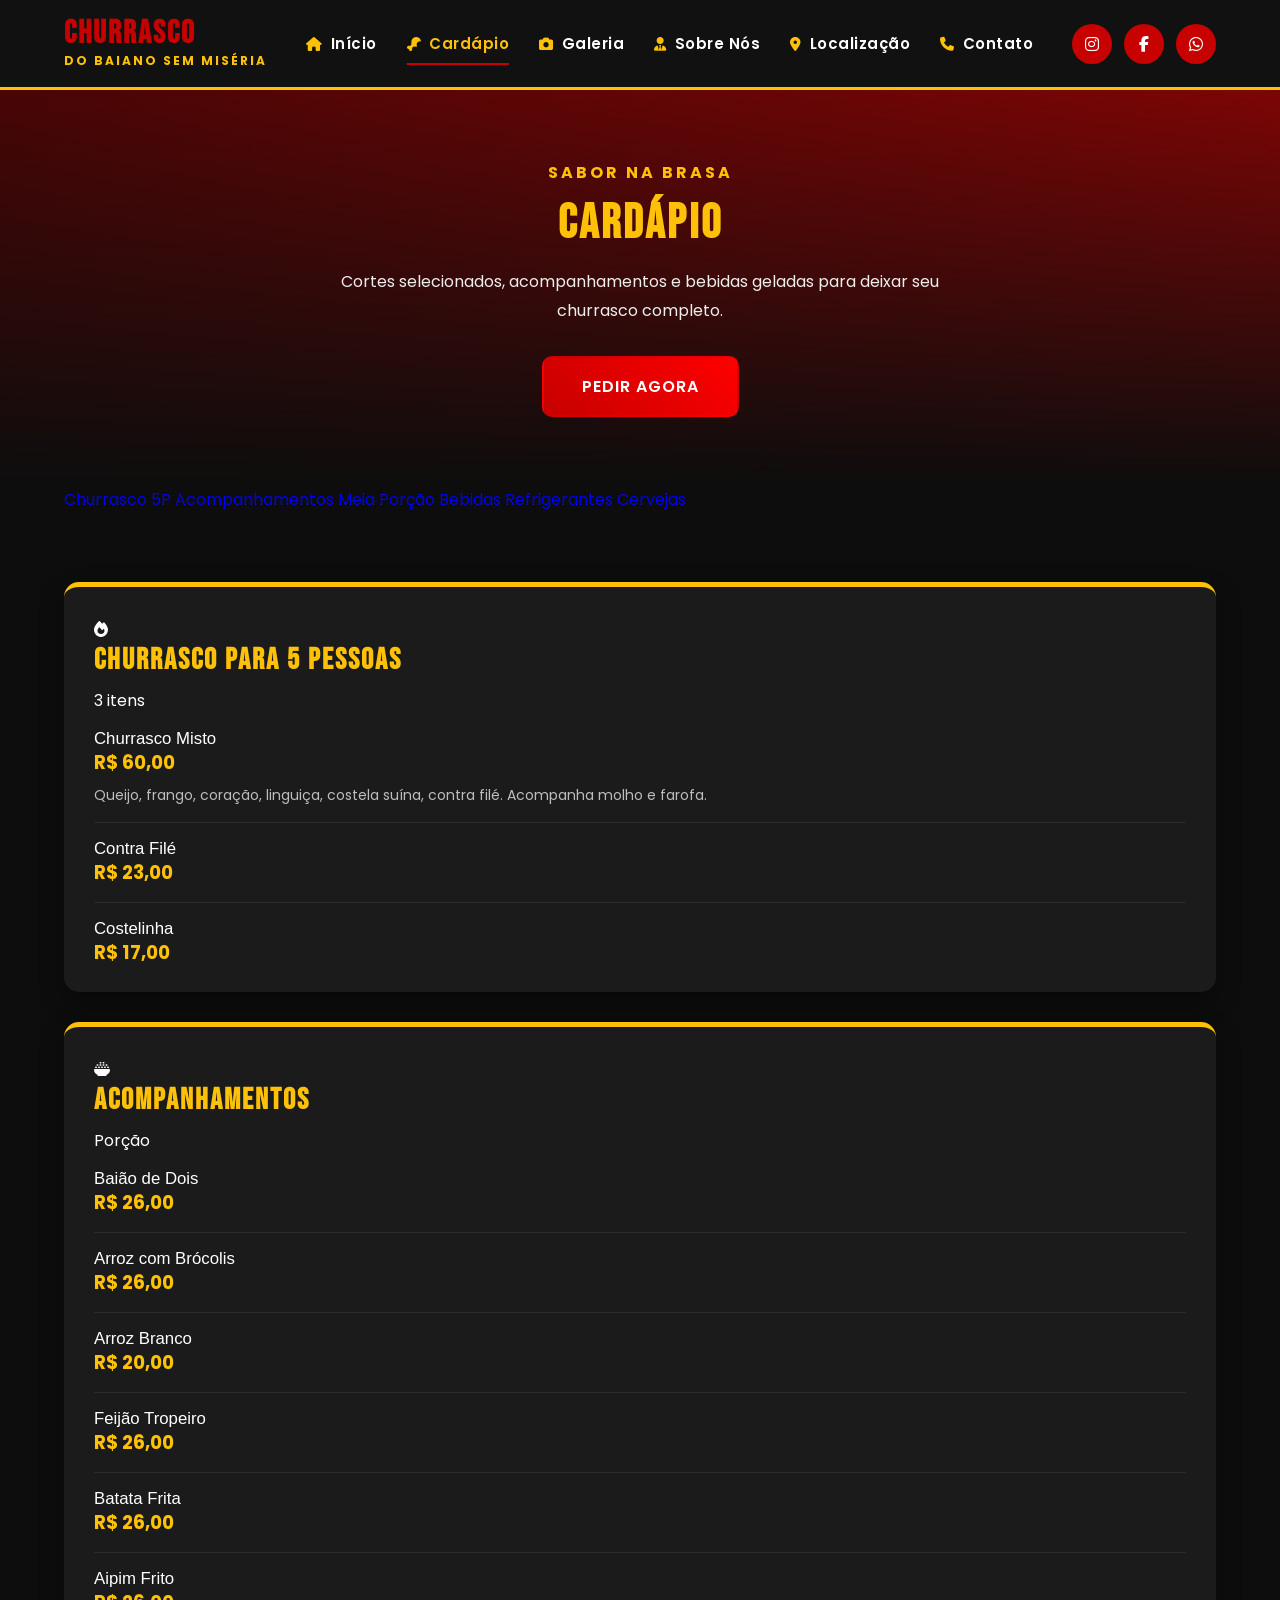
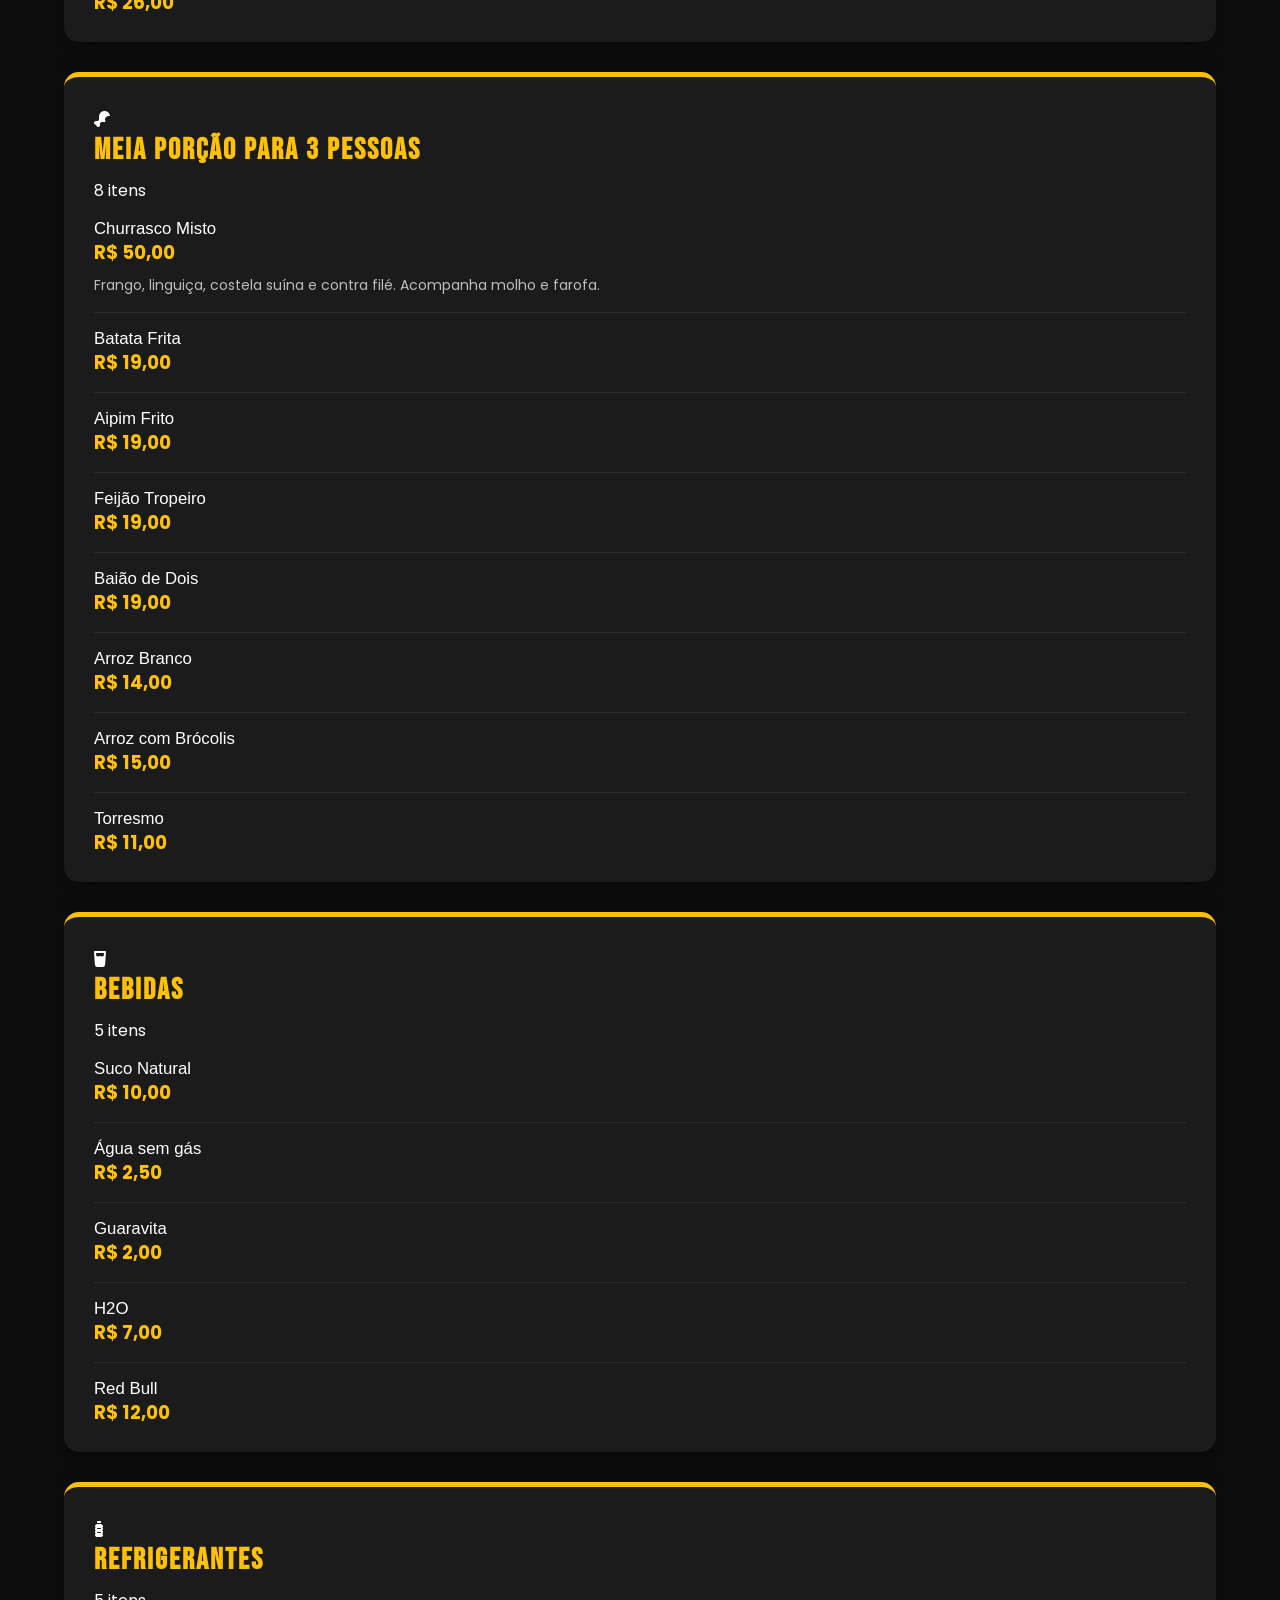
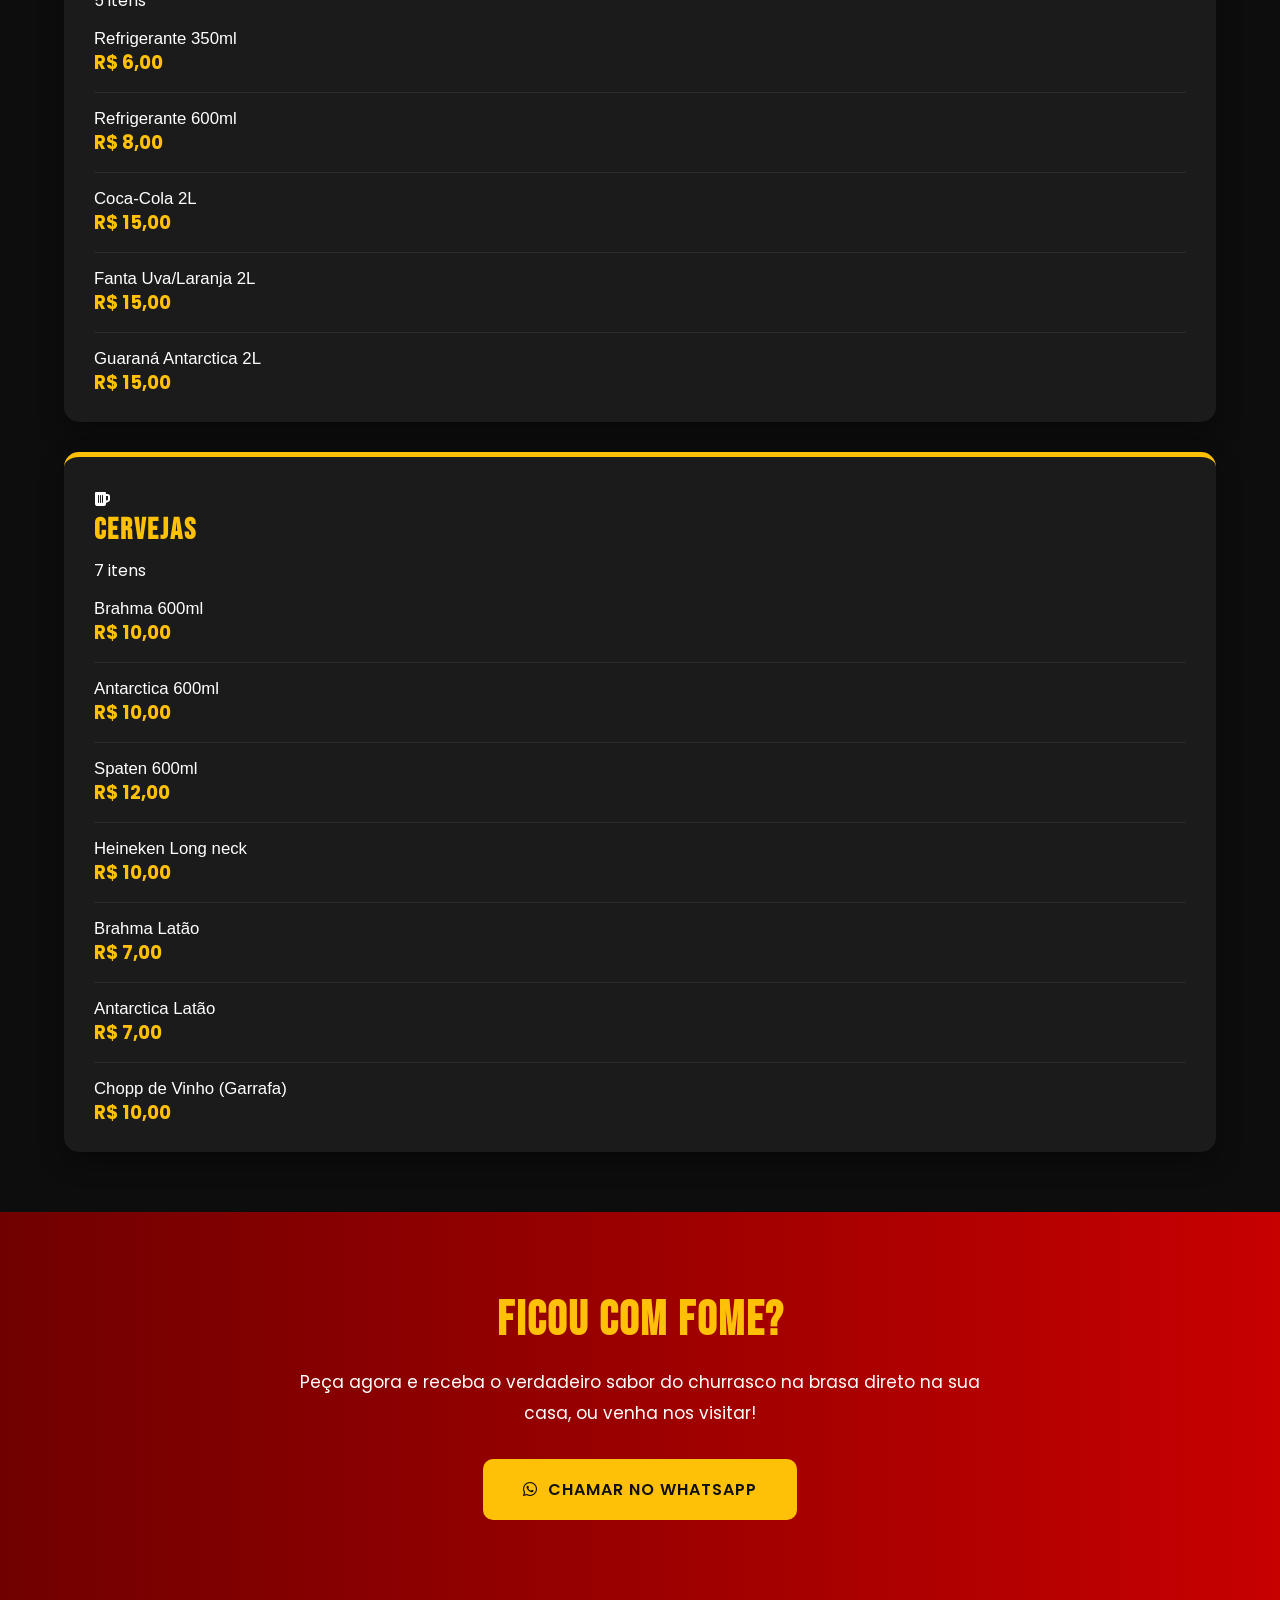
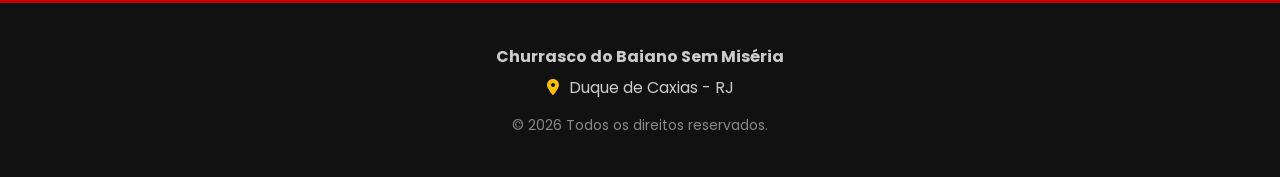
==== commit 9c6ebaf2: "Update cardapio.html" ====
--- a/cardapio.html
+++ b/cardapio.html
@@ -112,104 +112,173 @@
 
 </section>
 
+<!-- ================= NAVEGAÇÃO RÁPIDA (categorias) ================= -->
+
+<nav class="menu-nav">
+
+    <div class="container">
+
+        <a href="#churrasco">Churrasco 5P</a>
+        <a href="#acompanhamentos">Acompanhamentos</a>
+        <a href="#meia-porcao">Meia Porção</a>
+        <a href="#bebidas">Bebidas</a>
+        <a href="#refrigerantes">Refrigerantes</a>
+        <a href="#cervejas">Cervejas</a>
+
+    </div>
+
+</nav>
+
 <!-- ================= CARDÁPIO ================= -->
 
 <section class="pagina-cardapio">
 
     <div class="container">
 
-        <div class="categoria">
-
-            <h2><i class="fas fa-fire"></i> Churrasco para 5 Pessoas</h2>
-
-            <div class="item">
-                <h3>Churrasco Misto</h3>
-                <span>R$ 60,00</span>
-                <p>Queijo, frango, coração, linguiça, costela suína,
-                contra filé. Acompanha molho e farofa.</p>
-            </div>
-
-            <div class="item">
-                <h3>Contra Filé</h3>
-                <span>R$ 23,00</span>
-            </div>
-
-            <div class="item">
-                <h3>Costelinha</h3>
-                <span>R$ 17,00</span>
-            </div>
-
-        </div>
-
-        <div class="categoria">
-
-            <h2><i class="fas fa-bowl-rice"></i> Acompanhamentos (Porção)</h2>
-
-            <div class="item"><h3>Baião de Dois</h3><span>R$ 26,00</span></div>
-            <div class="item"><h3>Arroz com Brócolis</h3><span>R$ 26,00</span></div>
-            <div class="item"><h3>Arroz Branco</h3><span>R$ 20,00</span></div>
-            <div class="item"><h3>Feijão Tropeiro</h3><span>R$ 26,00</span></div>
-            <div class="item"><h3>Batata Frita</h3><span>R$ 26,00</span></div>
-            <div class="item"><h3>Aipim Frito</h3><span>R$ 26,00</span></div>
-
-        </div>
-
-        <div class="categoria">
-
-            <h2><i class="fas fa-drumstick-bite"></i> Meia Porção para 3 Pessoas</h2>
-
-            <div class="item">
-                <h3>Churrasco Misto</h3>
-                <span>R$ 50,00</span>
-                <p>Frango, linguiça, costela suína e contra filé.
-                Acompanha molho e farofa.</p>
-            </div>
-
-            <div class="item"><h3>Batata Frita</h3><span>R$ 19,00</span></div>
-            <div class="item"><h3>Aipim Frito</h3><span>R$ 19,00</span></div>
-            <div class="item"><h3>Feijão Tropeiro</h3><span>R$ 19,00</span></div>
-            <div class="item"><h3>Baião de Dois</h3><span>R$ 19,00</span></div>
-            <div class="item"><h3>Arroz Branco</h3><span>R$ 14,00</span></div>
-            <div class="item"><h3>Arroz com Brócolis</h3><span>R$ 15,00</span></div>
-            <div class="item"><h3>Torresmo</h3><span>R$ 11,00</span></div>
-
-        </div>
-
-        <div class="categoria">
-
-            <h2><i class="fas fa-glass-water"></i> Bebidas</h2>
-
-            <div class="item"><h3>Suco Natural</h3><span>R$ 10,00</span></div>
-            <div class="item"><h3>Água sem gás</h3><span>R$ 2,50</span></div>
-            <div class="item"><h3>Guaravita</h3><span>R$ 2,00</span></div>
-            <div class="item"><h3>H2O</h3><span>R$ 7,00</span></div>
-            <div class="item"><h3>Red Bull</h3><span>R$ 12,00</span></div>
-
-        </div>
-
-        <div class="categoria">
-
-            <h2><i class="fas fa-bottle-water"></i> Refrigerantes</h2>
-
-            <div class="item"><h3>Refrigerante 350ml</h3><span>R$ 6,00</span></div>
-            <div class="item"><h3>Refrigerante 600ml</h3><span>R$ 8,00</span></div>
-            <div class="item"><h3>Coca-Cola 2L</h3><span>R$ 15,00</span></div>
-            <div class="item"><h3>Fanta Uva/Laranja 2L</h3><span>R$ 15,00</span></div>
-            <div class="item"><h3>Guaraná Antarctica 2L</h3><span>R$ 15,00</span></div>
-
-        </div>
-
-        <div class="categoria">
-
-            <h2><i class="fas fa-beer-mug-empty"></i> Cervejas</h2>
-
-            <div class="item"><h3>Brahma 600ml</h3><span>R$ 10,00</span></div>
-            <div class="item"><h3>Antarctica 600ml</h3><span>R$ 10,00</span></div>
-            <div class="item"><h3>Spaten 600ml</h3><span>R$ 12,00</span></div>
-            <div class="item"><h3>Heineken Long neck</h3><span>R$ 10,00</span></div>
-            <div class="item"><h3>Brahma Latão</h3><span>R$ 7,00</span></div>
-            <div class="item"><h3>Antarctica Latão</h3><span>R$ 7,00</span></div>
-            <div class="item"><h3>Chopp de Vinho (Garrafa)</h3><span>R$ 10,00</span></div>
+        <div class="cardapio-grid">
+
+            <div class="categoria" id="churrasco">
+
+                <div class="categoria-header">
+                    <span class="icon-badge"><i class="fas fa-fire"></i></span>
+                    <h2>Churrasco para 5 Pessoas</h2>
+                    <span class="count">3 itens</span>
+                </div>
+
+                <div class="items-grid">
+
+                    <div class="item destaque">
+                        <div class="item-header">
+                            <h3>Churrasco Misto</h3>
+                            <span class="preco">R$ 60,00</span>
+                        </div>
+                        <p>Queijo, frango, coração, linguiça, costela suína,
+                        contra filé. Acompanha molho e farofa.</p>
+                    </div>
+
+                    <div class="item">
+                        <div class="item-header">
+                            <h3>Contra Filé</h3>
+                            <span class="preco">R$ 23,00</span>
+                        </div>
+                    </div>
+
+                    <div class="item">
+                        <div class="item-header">
+                            <h3>Costelinha</h3>
+                            <span class="preco">R$ 17,00</span>
+                        </div>
+                    </div>
+
+                </div>
+
+            </div>
+
+            <div class="categoria" id="acompanhamentos">
+
+                <div class="categoria-header">
+                    <span class="icon-badge"><i class="fas fa-bowl-rice"></i></span>
+                    <h2>Acompanhamentos</h2>
+                    <span class="count">Porção</span>
+                </div>
+
+                <div class="items-grid">
+                    <div class="item"><div class="item-header"><h3>Baião de Dois</h3><span class="preco">R$ 26,00</span></div></div>
+                    <div class="item"><div class="item-header"><h3>Arroz com Brócolis</h3><span class="preco">R$ 26,00</span></div></div>
+                    <div class="item"><div class="item-header"><h3>Arroz Branco</h3><span class="preco">R$ 20,00</span></div></div>
+                    <div class="item"><div class="item-header"><h3>Feijão Tropeiro</h3><span class="preco">R$ 26,00</span></div></div>
+                    <div class="item"><div class="item-header"><h3>Batata Frita</h3><span class="preco">R$ 26,00</span></div></div>
+                    <div class="item"><div class="item-header"><h3>Aipim Frito</h3><span class="preco">R$ 26,00</span></div></div>
+                </div>
+
+            </div>
+
+            <div class="categoria" id="meia-porcao">
+
+                <div class="categoria-header">
+                    <span class="icon-badge"><i class="fas fa-drumstick-bite"></i></span>
+                    <h2>Meia Porção para 3 Pessoas</h2>
+                    <span class="count">8 itens</span>
+                </div>
+
+                <div class="items-grid">
+
+                    <div class="item destaque">
+                        <div class="item-header">
+                            <h3>Churrasco Misto</h3>
+                            <span class="preco">R$ 50,00</span>
+                        </div>
+                        <p>Frango, linguiça, costela suína e contra filé.
+                        Acompanha molho e farofa.</p>
+                    </div>
+
+                    <div class="item"><div class="item-header"><h3>Batata Frita</h3><span class="preco">R$ 19,00</span></div></div>
+                    <div class="item"><div class="item-header"><h3>Aipim Frito</h3><span class="preco">R$ 19,00</span></div></div>
+                    <div class="item"><div class="item-header"><h3>Feijão Tropeiro</h3><span class="preco">R$ 19,00</span></div></div>
+                    <div class="item"><div class="item-header"><h3>Baião de Dois</h3><span class="preco">R$ 19,00</span></div></div>
+                    <div class="item"><div class="item-header"><h3>Arroz Branco</h3><span class="preco">R$ 14,00</span></div></div>
+                    <div class="item"><div class="item-header"><h3>Arroz com Brócolis</h3><span class="preco">R$ 15,00</span></div></div>
+                    <div class="item"><div class="item-header"><h3>Torresmo</h3><span class="preco">R$ 11,00</span></div></div>
+
+                </div>
+
+            </div>
+
+            <div class="categoria" id="bebidas">
+
+                <div class="categoria-header">
+                    <span class="icon-badge"><i class="fas fa-glass-water"></i></span>
+                    <h2>Bebidas</h2>
+                    <span class="count">5 itens</span>
+                </div>
+
+                <div class="items-grid">
+                    <div class="item"><div class="item-header"><h3>Suco Natural</h3><span class="preco">R$ 10,00</span></div></div>
+                    <div class="item"><div class="item-header"><h3>Água sem gás</h3><span class="preco">R$ 2,50</span></div></div>
+                    <div class="item"><div class="item-header"><h3>Guaravita</h3><span class="preco">R$ 2,00</span></div></div>
+                    <div class="item"><div class="item-header"><h3>H2O</h3><span class="preco">R$ 7,00</span></div></div>
+                    <div class="item"><div class="item-header"><h3>Red Bull</h3><span class="preco">R$ 12,00</span></div></div>
+                </div>
+
+            </div>
+
+            <div class="categoria" id="refrigerantes">
+
+                <div class="categoria-header">
+                    <span class="icon-badge"><i class="fas fa-bottle-water"></i></span>
+                    <h2>Refrigerantes</h2>
+                    <span class="count">5 itens</span>
+                </div>
+
+                <div class="items-grid">
+                    <div class="item"><div class="item-header"><h3>Refrigerante 350ml</h3><span class="preco">R$ 6,00</span></div></div>
+                    <div class="item"><div class="item-header"><h3>Refrigerante 600ml</h3><span class="preco">R$ 8,00</span></div></div>
+                    <div class="item"><div class="item-header"><h3>Coca-Cola 2L</h3><span class="preco">R$ 15,00</span></div></div>
+                    <div class="item"><div class="item-header"><h3>Fanta Uva/Laranja 2L</h3><span class="preco">R$ 15,00</span></div></div>
+                    <div class="item"><div class="item-header"><h3>Guaraná Antarctica 2L</h3><span class="preco">R$ 15,00</span></div></div>
+                </div>
+
+            </div>
+
+            <div class="categoria" id="cervejas">
+
+                <div class="categoria-header">
+                    <span class="icon-badge"><i class="fas fa-beer-mug-empty"></i></span>
+                    <h2>Cervejas</h2>
+                    <span class="count">7 itens</span>
+                </div>
+
+                <div class="items-grid">
+                    <div class="item"><div class="item-header"><h3>Brahma 600ml</h3><span class="preco">R$ 10,00</span></div></div>
+                    <div class="item"><div class="item-header"><h3>Antarctica 600ml</h3><span class="preco">R$ 10,00</span></div></div>
+                    <div class="item"><div class="item-header"><h3>Spaten 600ml</h3><span class="preco">R$ 12,00</span></div></div>
+                    <div class="item"><div class="item-header"><h3>Heineken Long neck</h3><span class="preco">R$ 10,00</span></div></div>
+                    <div class="item"><div class="item-header"><h3>Brahma Latão</h3><span class="preco">R$ 7,00</span></div></div>
+                    <div class="item"><div class="item-header"><h3>Antarctica Latão</h3><span class="preco">R$ 7,00</span></div></div>
+                    <div class="item"><div class="item-header"><h3>Chopp de Vinho (Garrafa)</h3><span class="preco">R$ 10,00</span></div></div>
+                </div>
+
+            </div>
 
         </div>
 
--- a/styles/style-cardapio.css
+++ b/styles/style-cardapio.css
@@ -1,270 +1,142 @@
-/* =========================
-   CONFIGURAÇÕES GERAIS
-========================= */
+/* ==========================================
+   FAIXA DE TÍTULO (mini-hero da página)
+========================================== */
 
-@import url('https://fonts.googleapis.com/css2?family=Bebas+Neue&family=Poppins:wght@300;400;500;600;700&display=swap');
-
-*{
-    margin: 0;
-    padding: 0;
-    box-sizing: border-box;
+.pagina-topo{
+    margin-top:90px;
+    padding:70px 20px;
+    text-align:center;
+    background:
+        linear-gradient(180deg, rgba(13,13,13,.4) 0%, #0d0d0d 100%),
+        linear-gradient(90deg,#700000,#c70000);
 }
 
-html{
-    scroll-behavior: smooth;
+.pagina-topo .section-subtitle{
+    margin-bottom:10px;
 }
 
-body{
-    background: linear-gradient(
-        180deg,
-        #8b0000 0%,
-        #a30000 50%,
-        #7a0000 100%
-    );
-    color: white;
-    font-family: 'Poppins', sans-serif;
-    min-height: 100vh;
-    overflow-x: hidden;
+.pagina-topo .titulo{
+    margin-bottom:16px;
 }
 
-/* =========================
-   CABEÇALHO
-========================= */
-
-header{
-    position: fixed;
-    top: 0;
-    left: 0;
-    width: 100%;
-    height: 70px;
-    background: #111;
-    border-bottom: 4px solid #ffc107;
-    display: flex;
-    align-items: center;
-    padding: 0 20px;
-    z-index: 1000;
+.pagina-topo p{
+    max-width:600px;
+    margin:0 auto 30px;
+    color:#eee;
+    line-height:1.8;
+    font-size:16px;
 }
 
-/* =========================
-   BOTÃO MENU
-========================= */
+/* ==========================================
+   CONTEÚDO DO CARDÁPIO
+========================================== */
 
-.menu-btn{
-    background: none;
-    border: none;
-    color: #ffc107;
-    font-size: 32px;
-    cursor: pointer;
-    transition: .3s;
+.pagina-cardapio{
+    background:#0d0d0d;
+    padding:70px 0 30px;
 }
 
-.menu-btn:hover{
-    transform: scale(1.1);
-    color: #ffdd44;
+.categoria{
+    background:#1b1b1b;
+    border-top:5px solid #ffc107;
+    border-radius:15px;
+    padding:30px 30px 10px;
+    margin-bottom:30px;
+    box-shadow:0 10px 25px rgba(0,0,0,.35);
+    transition:.3s;
 }
 
-/* =========================
-   MENU LATERAL
-========================= */
-
-.sidebar{
-    position: fixed;
-    top: 0;
-    left: -280px;
-    width: 280px;
-    height: 100vh;
-    background: #181818;
-    border-right: 4px solid #c70000;
-    transition: .4s ease;
-    z-index: 999;
-}
-
-.sidebar.active{
-    left: 0;
-}
-
-.sidebar h2{
-    text-align: center;
-    margin-top: 30px;
-    margin-bottom: 30px;
-    color: #ffc107;
-    font-family: 'Bebas Neue', sans-serif;
-    font-size: 2rem;
-    letter-spacing: 3px;
-}
-
-.sidebar ul{
-    list-style: none;
-}
-
-.sidebar ul li{
-    border-bottom: 1px solid #333;
-}
-
-.sidebar ul li a{
-    display: block;
-    padding: 18px 25px;
-    color: white;
-    text-decoration: none;
-    transition: .3s;
-}
-
-.sidebar ul li a:hover{
-    background: #c70000;
-    padding-left: 35px;
-}
-
-/* =========================
-   CONTEÚDO
-========================= */
-
-.pagina-cardapio{
-    max-width: 1200px;
-    margin: auto;
-    padding: 110px 20px 30px;
-}
-
-.pagina-cardapio h1{
-    text-align: center;
-    font-family: 'Bebas Neue', sans-serif;
-    font-size: 4.5rem;
-    color: #ffd700;
-    letter-spacing: 4px;
-    margin-bottom: 40px;
-    text-shadow:
-        0 0 10px #ffcc00,
-        0 0 20px #ff6600;
-}
-
-/* =========================
-   CATEGORIAS
-========================= */
-
-.categoria{
-    background: #111;
-    border-left: 6px solid #ffd700;
-    border-radius: 15px;
-    padding: 25px;
-    margin-bottom: 30px;
-    box-shadow: 0 0 25px rgba(0,0,0,.4);
+.categoria:hover{
+    box-shadow:0 10px 25px rgba(199,0,0,.25);
 }
 
 .categoria h2{
-    color: #ffd700;
-    font-family: 'Bebas Neue', sans-serif;
-    font-size: 2.2rem;
-    letter-spacing: 2px;
-    margin-bottom: 20px;
+    display:flex;
+    align-items:center;
+    gap:12px;
+    color:#ffc107;
+    font-family:'Bebas Neue',sans-serif;
+    font-size:1.9rem;
+    letter-spacing:2px;
+    margin-bottom:10px;
 }
 
-/* =========================
-   ITENS
-========================= */
+.categoria h2 i{
+    color:#c70000;
+    font-size:1.4rem;
+}
+
+/* ITENS */
 
 .item{
-    display: flex;
-    justify-content: space-between;
-    align-items: center;
-    flex-wrap: wrap;
-    padding: 15px 0;
-    border-bottom: 1px solid #333;
-    transition: .3s;
+    display:flex;
+    justify-content:space-between;
+    align-items:center;
+    flex-wrap:wrap;
+    padding:16px 0;
+    border-bottom:1px solid #2c2c2c;
+    transition:.3s;
 }
 
 .item:last-child{
-    border-bottom: none;
+    border-bottom:none;
 }
 
 .item:hover{
-    background: rgba(255,193,7,.08);
-    padding-left: 10px;
+    background:rgba(255,193,7,.06);
+    padding-left:10px;
 }
 
 .item h3{
-    color: white;
-    font-size: 1.1rem;
+    color:#fff;
+    font-size:1.05rem;
+    font-weight:500;
 }
 
 .item span{
-    color: #ffd700;
-    font-size: 1.2rem;
-    font-weight: bold;
+    color:#ffc107;
+    font-size:1.15rem;
+    font-weight:700;
 }
 
 .item p{
-    width: 100%;
-    margin-top: 8px;
-    color: #d8d8d8;
-    line-height: 1.5;
+    width:100%;
+    margin-top:8px;
+    color:#bdbdbd;
+    line-height:1.6;
+    font-size:14px;
 }
 
-/* =========================
-   RODAPÉ
-========================= */
-
-footer{
-    margin-top: 40px;
-    background: #111;
-    border-top: 4px solid #ffd700;
-    text-align: center;
-    padding: 25px;
-}
-
-footer p{
-    color: #ccc;
-}
-
-/* =========================
-   BARRA DE ROLAGEM
-========================= */
-
-::-webkit-scrollbar{
-    width: 10px;
-}
-
-::-webkit-scrollbar-track{
-    background: #111;
-}
-
-::-webkit-scrollbar-thumb{
-    background: #c70000;
-    border-radius: 10px;
-}
-
-::-webkit-scrollbar-thumb:hover{
-    background: #ff0000;
-}
-
-/* =========================
+/* ==========================================
    RESPONSIVIDADE
-========================= */
+========================================== */
 
 @media(max-width:768px){
 
-    .sidebar{
-        width: 240px;
-        left: -240px;
+    .pagina-topo{
+        padding:55px 20px;
     }
 
     .pagina-cardapio{
-        padding: 100px 15px 25px;
+        padding:50px 0 20px;
     }
 
-    .pagina-cardapio h1{
-        font-size: 3rem;
+    .categoria{
+        padding:25px 20px 10px;
     }
 
     .categoria h2{
-        font-size: 1.8rem;
+        font-size:1.5rem;
     }
 
     .item{
-        flex-direction: column;
-        align-items: flex-start;
-        gap: 5px;
+        flex-direction:column;
+        align-items:flex-start;
+        gap:4px;
     }
 
     .item span{
-        font-size: 1rem;
+        font-size:1rem;
     }
 }
+
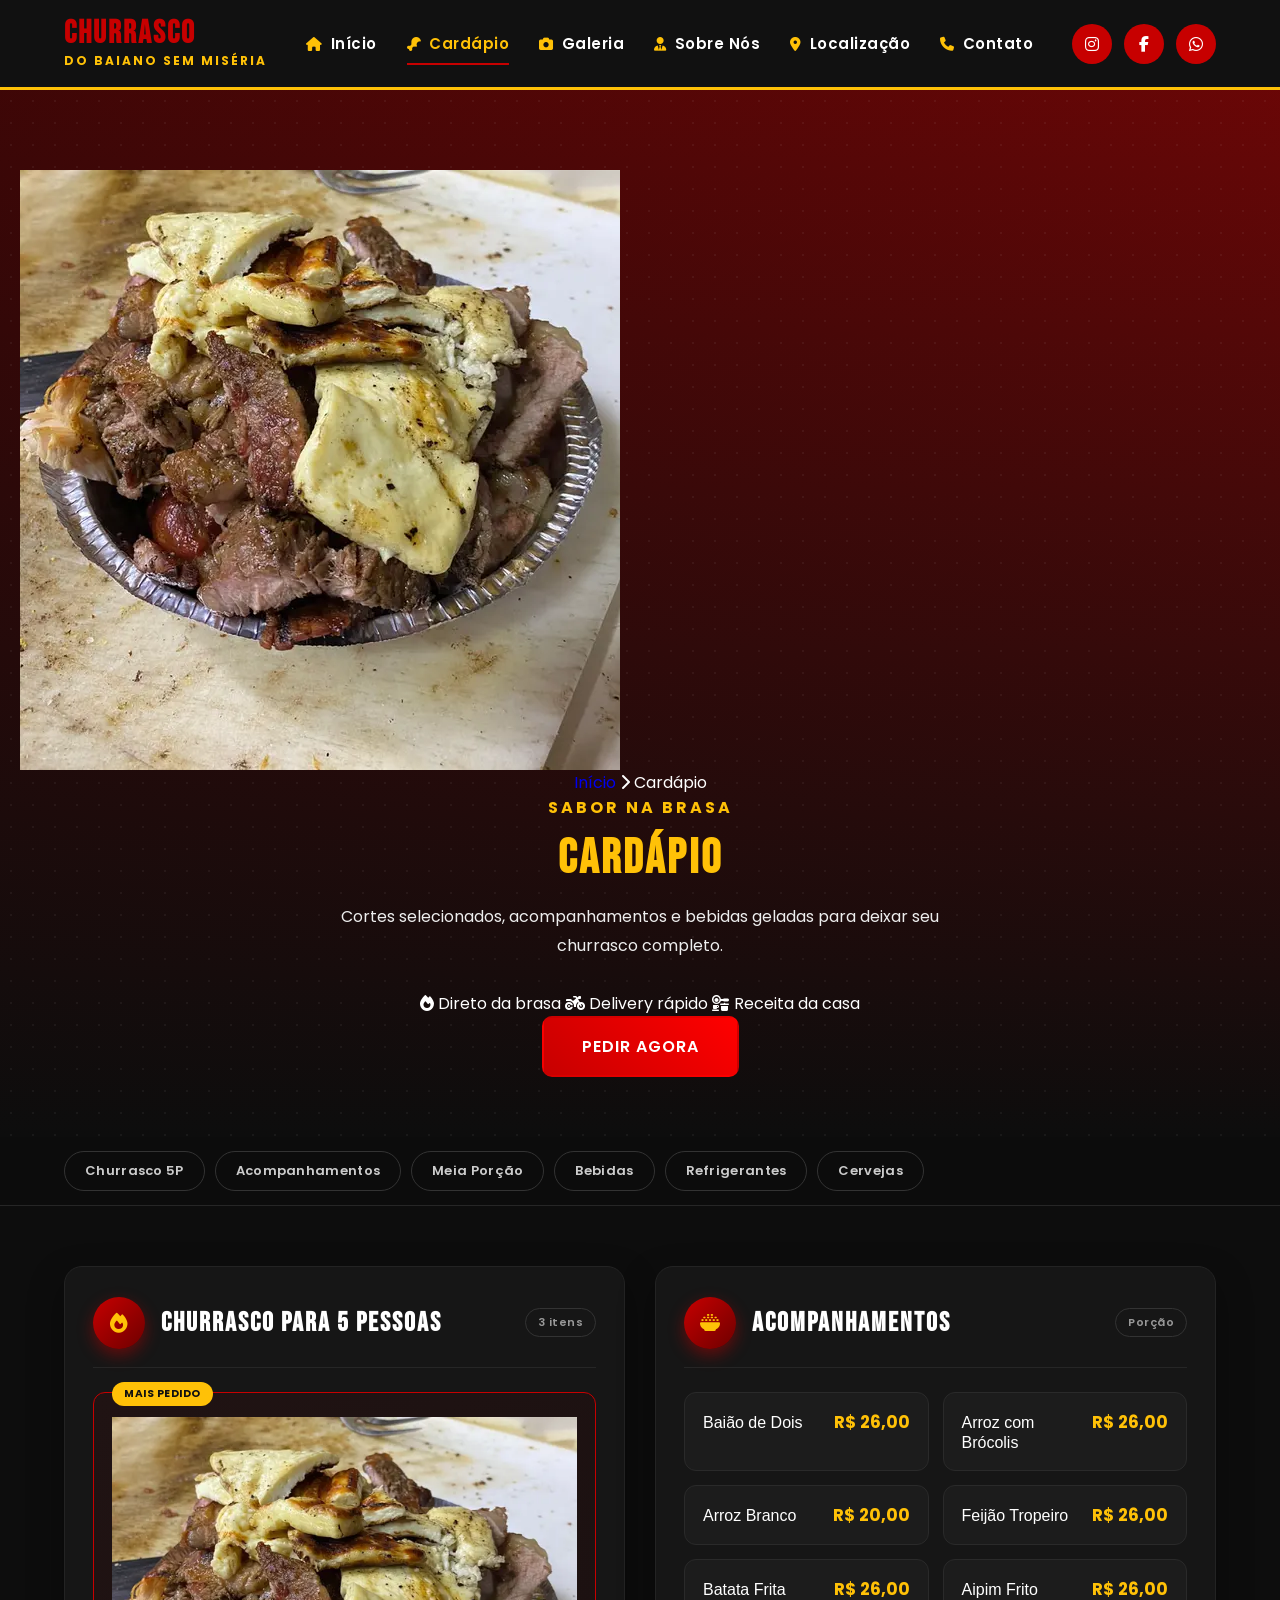
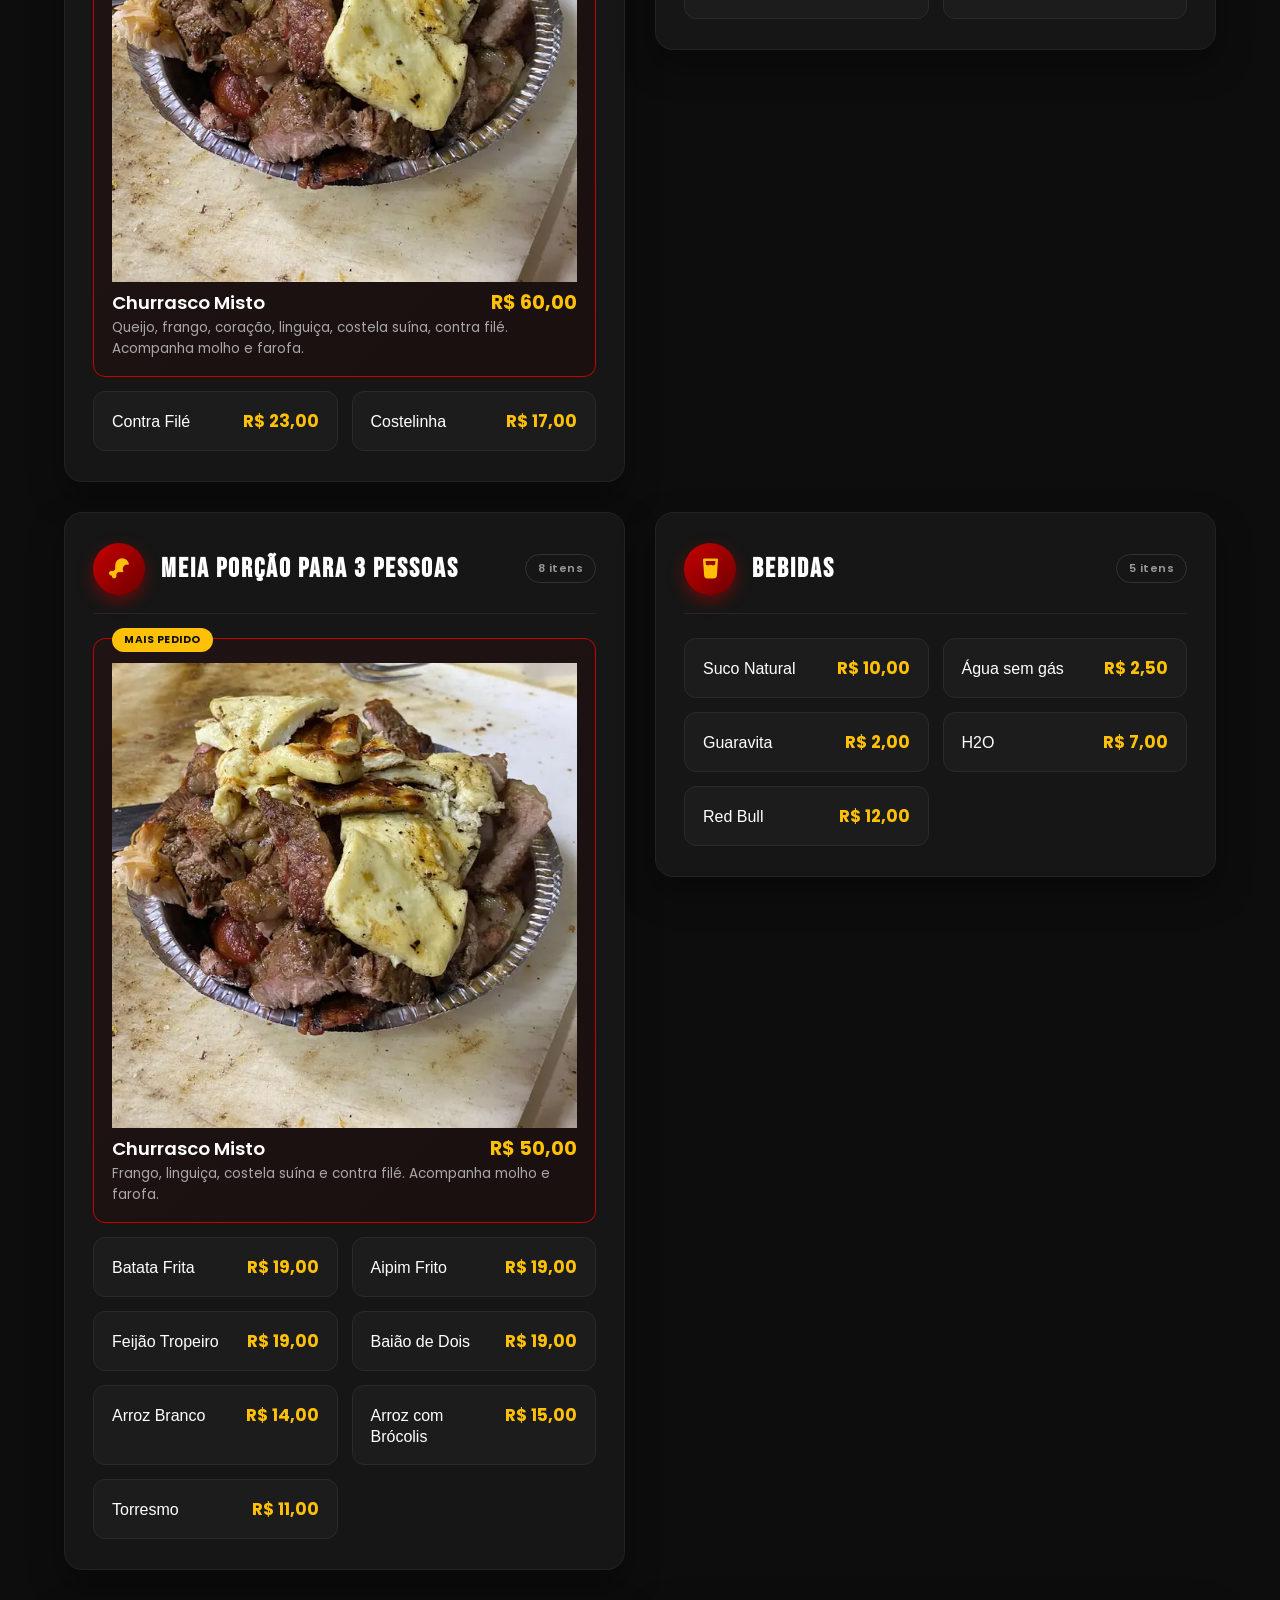
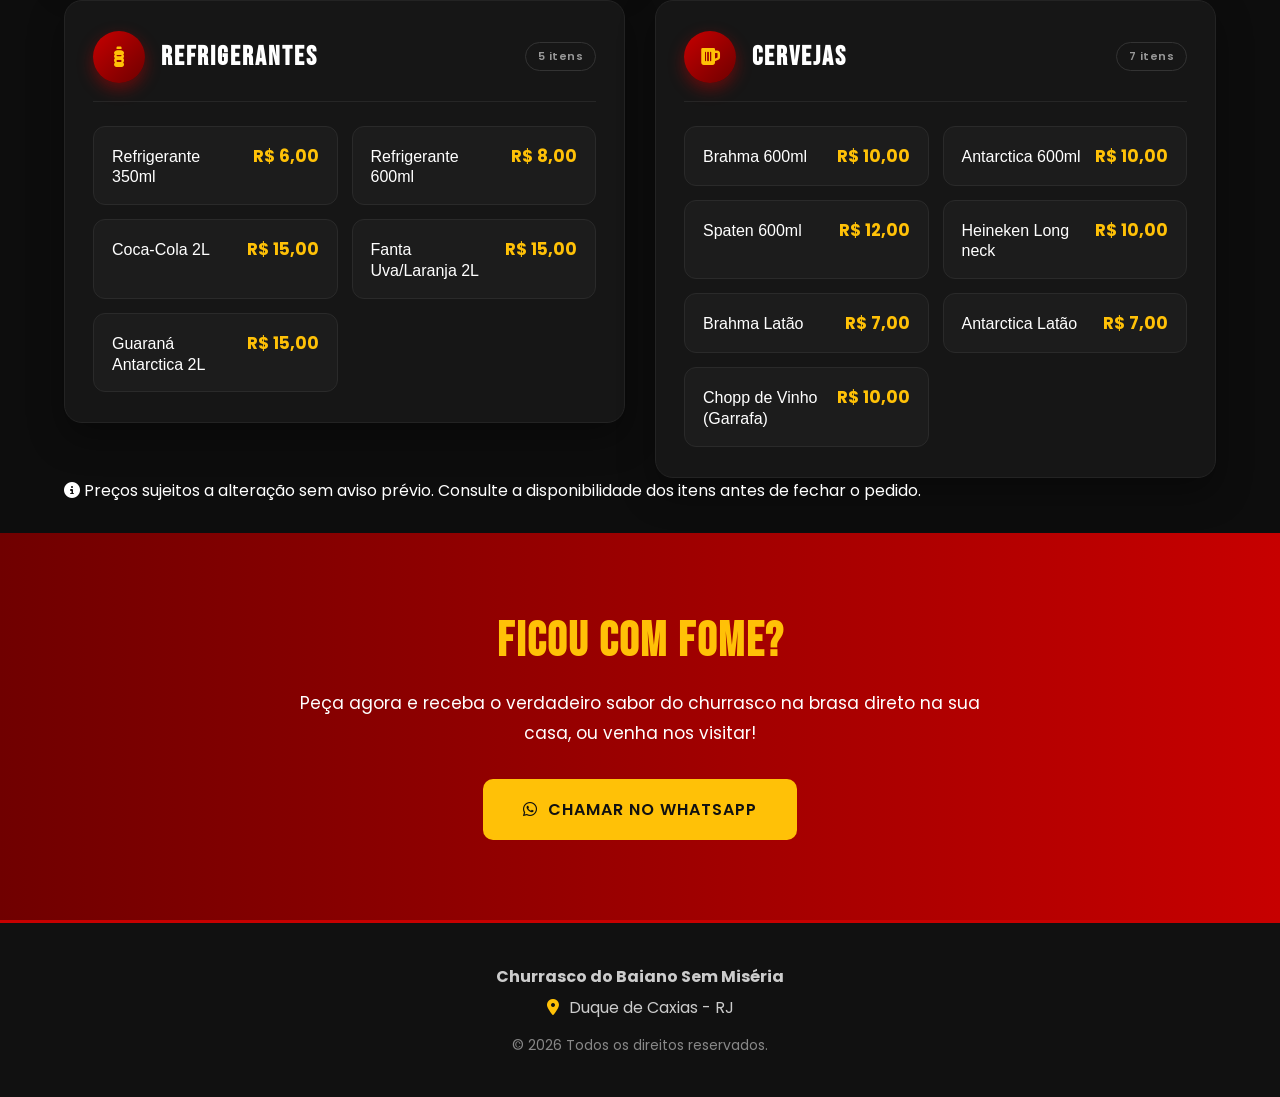
==== commit 7214fda2: "Update cardapio.html" ====
--- a/cardapio.html
+++ b/cardapio.html
@@ -92,7 +92,17 @@
 
 <section class="pagina-topo">
 
-    <div class="container">
+    <div class="topo-overlay"></div>
+
+    <img src="img/churrasco-misto.jpg" alt="Churrasco na brasa" class="topo-bg">
+
+    <div class="container topo-content">
+
+        <div class="breadcrumb">
+            <a href="index.html">Início</a>
+            <i class="fas fa-chevron-right"></i>
+            <span>Cardápio</span>
+        </div>
 
         <span class="section-subtitle">SABOR NA BRASA</span>
 
@@ -100,6 +110,12 @@
 
         <p>Cortes selecionados, acompanhamentos e bebidas geladas
         para deixar seu churrasco completo.</p>
+
+        <div class="topo-badges">
+            <span><i class="fas fa-fire"></i> Direto da brasa</span>
+            <span><i class="fas fa-motorcycle"></i> Delivery rápido</span>
+            <span><i class="fas fa-kitchen-set"></i> Receita da casa</span>
+        </div>
 
         <a href="https://pedido.anota.ai/loja/churrasco-do-baiano-sem-miseria-1?f=msa"
            class="btn btn-primary"
@@ -148,12 +164,15 @@
                 <div class="items-grid">
 
                     <div class="item destaque">
-                        <div class="item-header">
-                            <h3>Churrasco Misto</h3>
-                            <span class="preco">R$ 60,00</span>
+                        <img src="img/churrasco-misto.jpg" alt="Churrasco Misto" class="item-img">
+                        <div class="item-body">
+                            <div class="item-header">
+                                <h3>Churrasco Misto</h3>
+                                <span class="preco">R$ 60,00</span>
+                            </div>
+                            <p>Queijo, frango, coração, linguiça, costela suína,
+                            contra filé. Acompanha molho e farofa.</p>
                         </div>
-                        <p>Queijo, frango, coração, linguiça, costela suína,
-                        contra filé. Acompanha molho e farofa.</p>
                     </div>
 
                     <div class="item">
@@ -204,12 +223,15 @@
                 <div class="items-grid">
 
                     <div class="item destaque">
-                        <div class="item-header">
-                            <h3>Churrasco Misto</h3>
-                            <span class="preco">R$ 50,00</span>
+                        <img src="img/churrasco-misto.jpg" alt="Churrasco Misto" class="item-img">
+                        <div class="item-body">
+                            <div class="item-header">
+                                <h3>Churrasco Misto</h3>
+                                <span class="preco">R$ 50,00</span>
+                            </div>
+                            <p>Frango, linguiça, costela suína e contra filé.
+                            Acompanha molho e farofa.</p>
                         </div>
-                        <p>Frango, linguiça, costela suína e contra filé.
-                        Acompanha molho e farofa.</p>
                     </div>
 
                     <div class="item"><div class="item-header"><h3>Batata Frita</h3><span class="preco">R$ 19,00</span></div></div>
@@ -284,6 +306,14 @@
 
     </div>
 
+    <div class="container">
+        <p class="observacao">
+            <i class="fas fa-circle-info"></i>
+            Preços sujeitos a alteração sem aviso prévio. Consulte a disponibilidade
+            dos itens antes de fechar o pedido.
+        </p>
+    </div>
+
 </section>
 
 <!-- ================= CHAMADA ================= -->
--- a/styles/style-cardapio.css
+++ b/styles/style-cardapio.css
@@ -4,11 +4,20 @@
 
 .pagina-topo{
     margin-top:90px;
-    padding:70px 20px;
+    padding:80px 20px 60px;
     text-align:center;
+    position:relative;
+    overflow:hidden;
     background:
-        linear-gradient(180deg, rgba(13,13,13,.4) 0%, #0d0d0d 100%),
+        radial-gradient(circle, rgba(255,255,255,.05) 1px, transparent 1px),
+        linear-gradient(180deg, rgba(13,13,13,.5) 0%, #0d0d0d 100%),
         linear-gradient(90deg,#700000,#c70000);
+    background-size:22px 22px, 100% 100%, 100% 100%;
+}
+
+.pagina-topo .container{
+    position:relative;
+    z-index:2;
 }
 
 .pagina-topo .section-subtitle{
@@ -28,115 +37,265 @@
 }
 
 /* ==========================================
+   NAVEGAÇÃO RÁPIDA POR CATEGORIA
+========================================== */
+
+.menu-nav{
+    position:sticky;
+    top:90px;
+    z-index:500;
+    background:rgba(13,13,13,.94);
+    backdrop-filter:blur(10px);
+    border-bottom:1px solid #262626;
+    padding:14px 0;
+}
+
+.menu-nav .container{
+    display:flex;
+    gap:10px;
+    overflow-x:auto;
+    scrollbar-width:none;
+}
+
+.menu-nav .container::-webkit-scrollbar{
+    display:none;
+}
+
+.menu-nav a{
+    flex-shrink:0;
+    padding:9px 20px;
+    border-radius:30px;
+    border:1px solid #333;
+    color:#ccc;
+    font-size:13px;
+    font-weight:600;
+    letter-spacing:.3px;
+    white-space:nowrap;
+    transition:.3s;
+}
+
+.menu-nav a:hover{
+    border-color:#ffc107;
+    color:#ffc107;
+}
+
+.menu-nav a:active,
+.menu-nav a:focus{
+    background:#c70000;
+    border-color:#c70000;
+    color:#fff;
+}
+
+/* ==========================================
    CONTEÚDO DO CARDÁPIO
 ========================================== */
 
 .pagina-cardapio{
     background:#0d0d0d;
-    padding:70px 0 30px;
+    padding:60px 0 30px;
+}
+
+.cardapio-grid{
+    display:grid;
+    grid-template-columns:repeat(auto-fit, minmax(440px, 1fr));
+    gap:30px;
+    align-items:start;
 }
 
 .categoria{
-    background:#1b1b1b;
-    border-top:5px solid #ffc107;
-    border-radius:15px;
-    padding:30px 30px 10px;
-    margin-bottom:30px;
-    box-shadow:0 10px 25px rgba(0,0,0,.35);
+    background:#161616;
+    border:1px solid #232323;
+    border-radius:18px;
+    padding:30px 28px;
+    box-shadow:0 15px 35px rgba(0,0,0,.35);
+    scroll-margin-top:170px;
+}
+
+/* CABEÇALHO DA CATEGORIA */
+
+.categoria-header{
+    display:flex;
+    align-items:center;
+    gap:16px;
+    margin-bottom:24px;
+    padding-bottom:18px;
+    border-bottom:1px solid #262626;
+}
+
+.icon-badge{
+    width:52px;
+    height:52px;
+    flex-shrink:0;
+    border-radius:50%;
+    display:flex;
+    align-items:center;
+    justify-content:center;
+    font-size:20px;
+    color:#ffc107;
+    background:linear-gradient(135deg,#c70000,#6e0000);
+    box-shadow:0 6px 16px rgba(199,0,0,.45);
+}
+
+.categoria-header h2{
+    font-family:'Bebas Neue',sans-serif;
+    font-size:1.7rem;
+    letter-spacing:2px;
+    color:#fff;
+}
+
+.categoria-header .count{
+    margin-left:auto;
+    font-size:11px;
+    font-weight:600;
+    letter-spacing:.5px;
+    color:#999;
+    border:1px solid #333;
+    padding:5px 12px;
+    border-radius:20px;
+    white-space:nowrap;
+}
+
+/* GRID DE ITENS */
+
+.items-grid{
+    display:grid;
+    grid-template-columns:repeat(auto-fill, minmax(200px, 1fr));
+    gap:14px;
+}
+
+.item{
+    background:#1c1c1c;
+    border:1px solid #2a2a2a;
+    border-radius:12px;
+    padding:16px 18px;
+    display:flex;
+    flex-direction:column;
+    gap:6px;
     transition:.3s;
 }
 
-.categoria:hover{
-    box-shadow:0 10px 25px rgba(199,0,0,.25);
-}
-
-.categoria h2{
-    display:flex;
-    align-items:center;
-    gap:12px;
-    color:#ffc107;
-    font-family:'Bebas Neue',sans-serif;
-    font-size:1.9rem;
-    letter-spacing:2px;
-    margin-bottom:10px;
-}
-
-.categoria h2 i{
-    color:#c70000;
-    font-size:1.4rem;
-}
-
-/* ITENS */
-
-.item{
+.item:hover{
+    border-color:#ffc107;
+    transform:translateY(-4px);
+    box-shadow:0 10px 22px rgba(0,0,0,.45);
+}
+
+.item-header{
     display:flex;
     justify-content:space-between;
-    align-items:center;
-    flex-wrap:wrap;
-    padding:16px 0;
-    border-bottom:1px solid #2c2c2c;
-    transition:.3s;
-}
-
-.item:last-child{
-    border-bottom:none;
-}
-
-.item:hover{
-    background:rgba(255,193,7,.06);
-    padding-left:10px;
+    align-items:baseline;
+    gap:10px;
 }
 
 .item h3{
     color:#fff;
+    font-size:1rem;
+    font-weight:500;
+    line-height:1.3;
+}
+
+.item .preco{
+    color:#ffc107;
+    font-weight:700;
     font-size:1.05rem;
-    font-weight:500;
-}
-
-.item span{
-    color:#ffc107;
+    white-space:nowrap;
+}
+
+.item p{
+    color:#a8a8a8;
+    font-size:13.5px;
+    line-height:1.6;
+}
+
+/* ITEM EM DESTAQUE ("mais pedido") */
+
+.item.destaque{
+    grid-column:1 / -1;
+    position:relative;
+    background:linear-gradient(135deg,#201313,#1a1010);
+    border:1px solid #c70000;
+    padding-top:24px;
+}
+
+.item.destaque::before{
+    content:"MAIS PEDIDO";
+    position:absolute;
+    top:-11px;
+    left:18px;
+    background:#ffc107;
+    color:#111;
+    font-size:10.5px;
+    font-weight:700;
+    letter-spacing:.5px;
+    padding:4px 12px;
+    border-radius:20px;
+}
+
+.item.destaque h3{
     font-size:1.15rem;
-    font-weight:700;
-}
-
-.item p{
-    width:100%;
-    margin-top:8px;
-    color:#bdbdbd;
-    line-height:1.6;
-    font-size:14px;
+    font-weight:600;
+}
+
+.item.destaque .preco{
+    font-size:1.2rem;
 }
 
 /* ==========================================
    RESPONSIVIDADE
 ========================================== */
 
+@media(max-width:1150px){
+
+    .cardapio-grid{
+        grid-template-columns:1fr;
+    }
+}
+
 @media(max-width:768px){
 
     .pagina-topo{
-        padding:55px 20px;
+        padding:60px 20px 45px;
+        margin-top:75px;
+    }
+
+    .menu-nav{
+        top:75px;
     }
 
     .pagina-cardapio{
-        padding:50px 0 20px;
+        padding:45px 0 20px;
     }
 
     .categoria{
-        padding:25px 20px 10px;
-    }
-
-    .categoria h2{
-        font-size:1.5rem;
-    }
-
-    .item{
-        flex-direction:column;
-        align-items:flex-start;
-        gap:4px;
-    }
-
-    .item span{
-        font-size:1rem;
-    }
-}
-
+        padding:24px 18px;
+    }
+
+    .categoria-header h2{
+        font-size:1.35rem;
+    }
+
+    .icon-badge{
+        width:44px;
+        height:44px;
+        font-size:17px;
+    }
+
+    .items-grid{
+        grid-template-columns:1fr 1fr;
+    }
+
+    .item.destaque{
+        grid-column:1 / -1;
+    }
+}
+
+@media(max-width:480px){
+
+    .items-grid{
+        grid-template-columns:1fr;
+    }
+
+    .categoria-header .count{
+        display:none;
+    }
+}
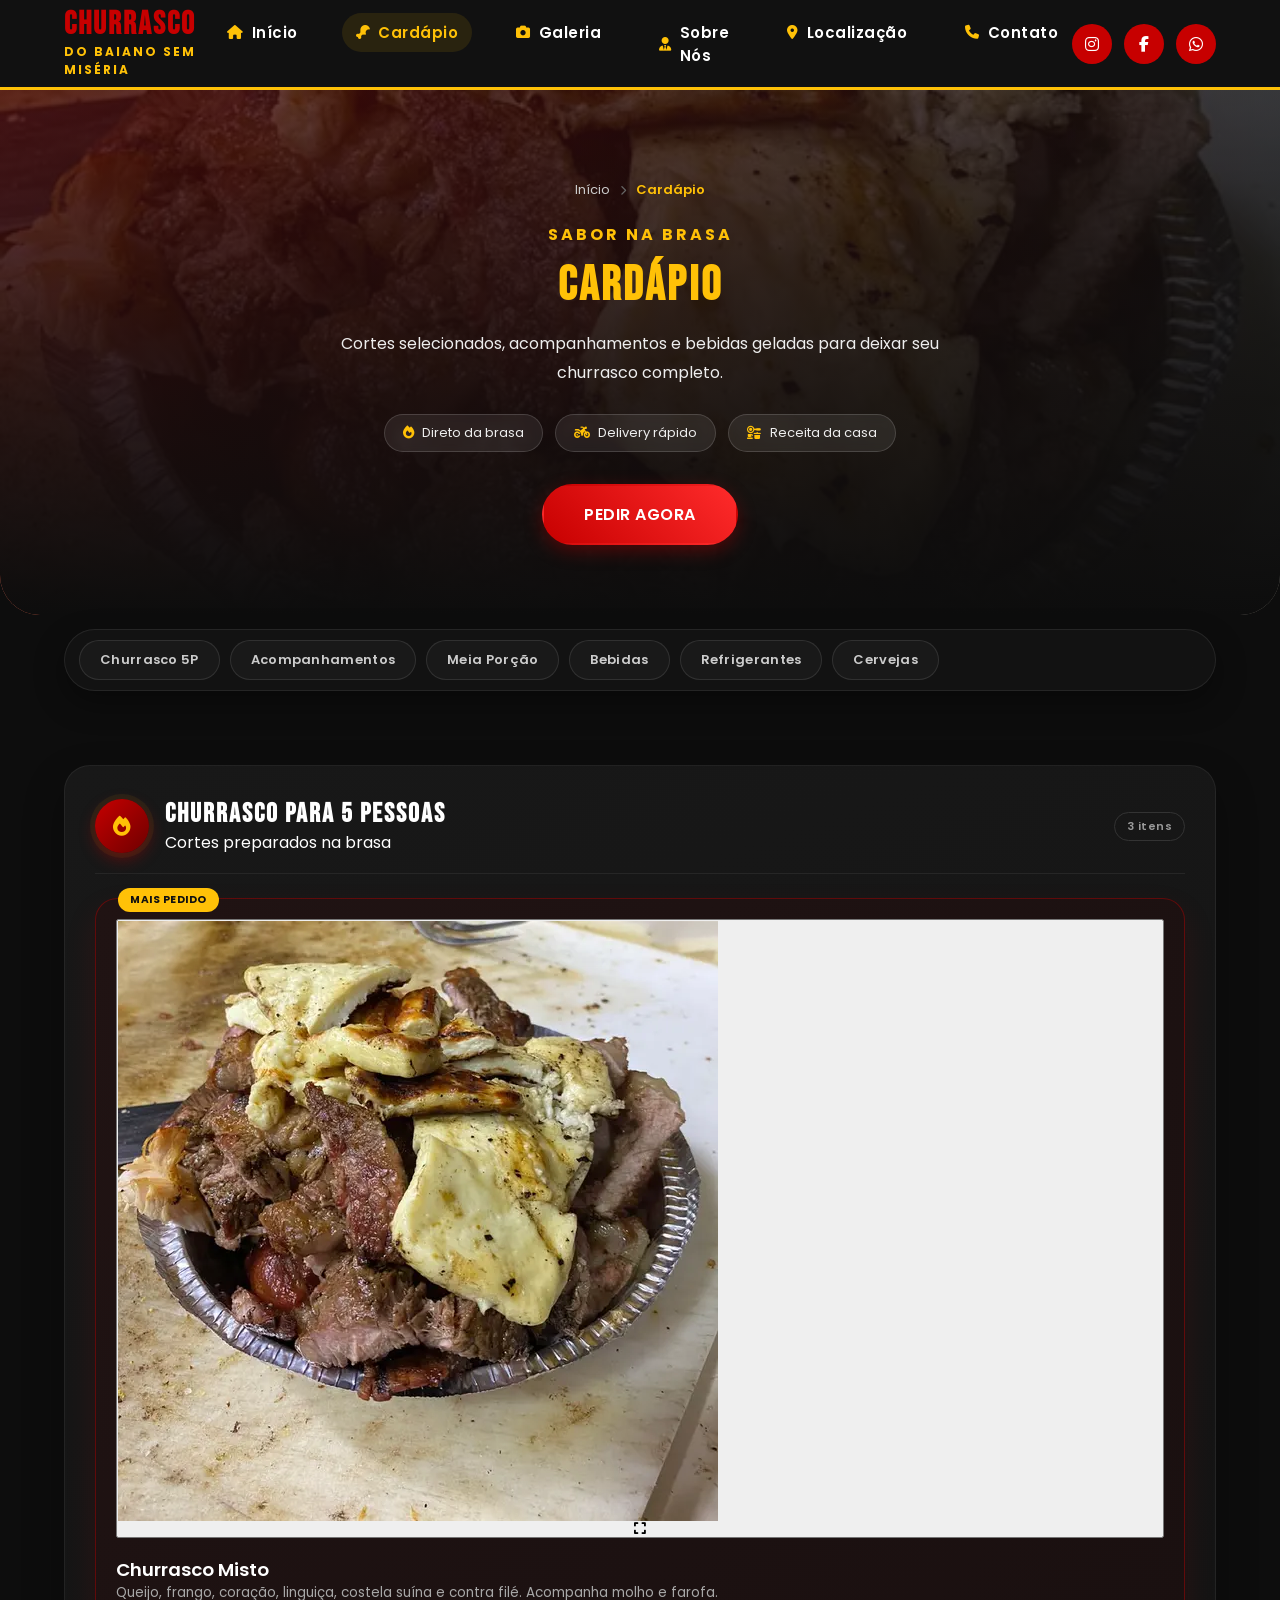
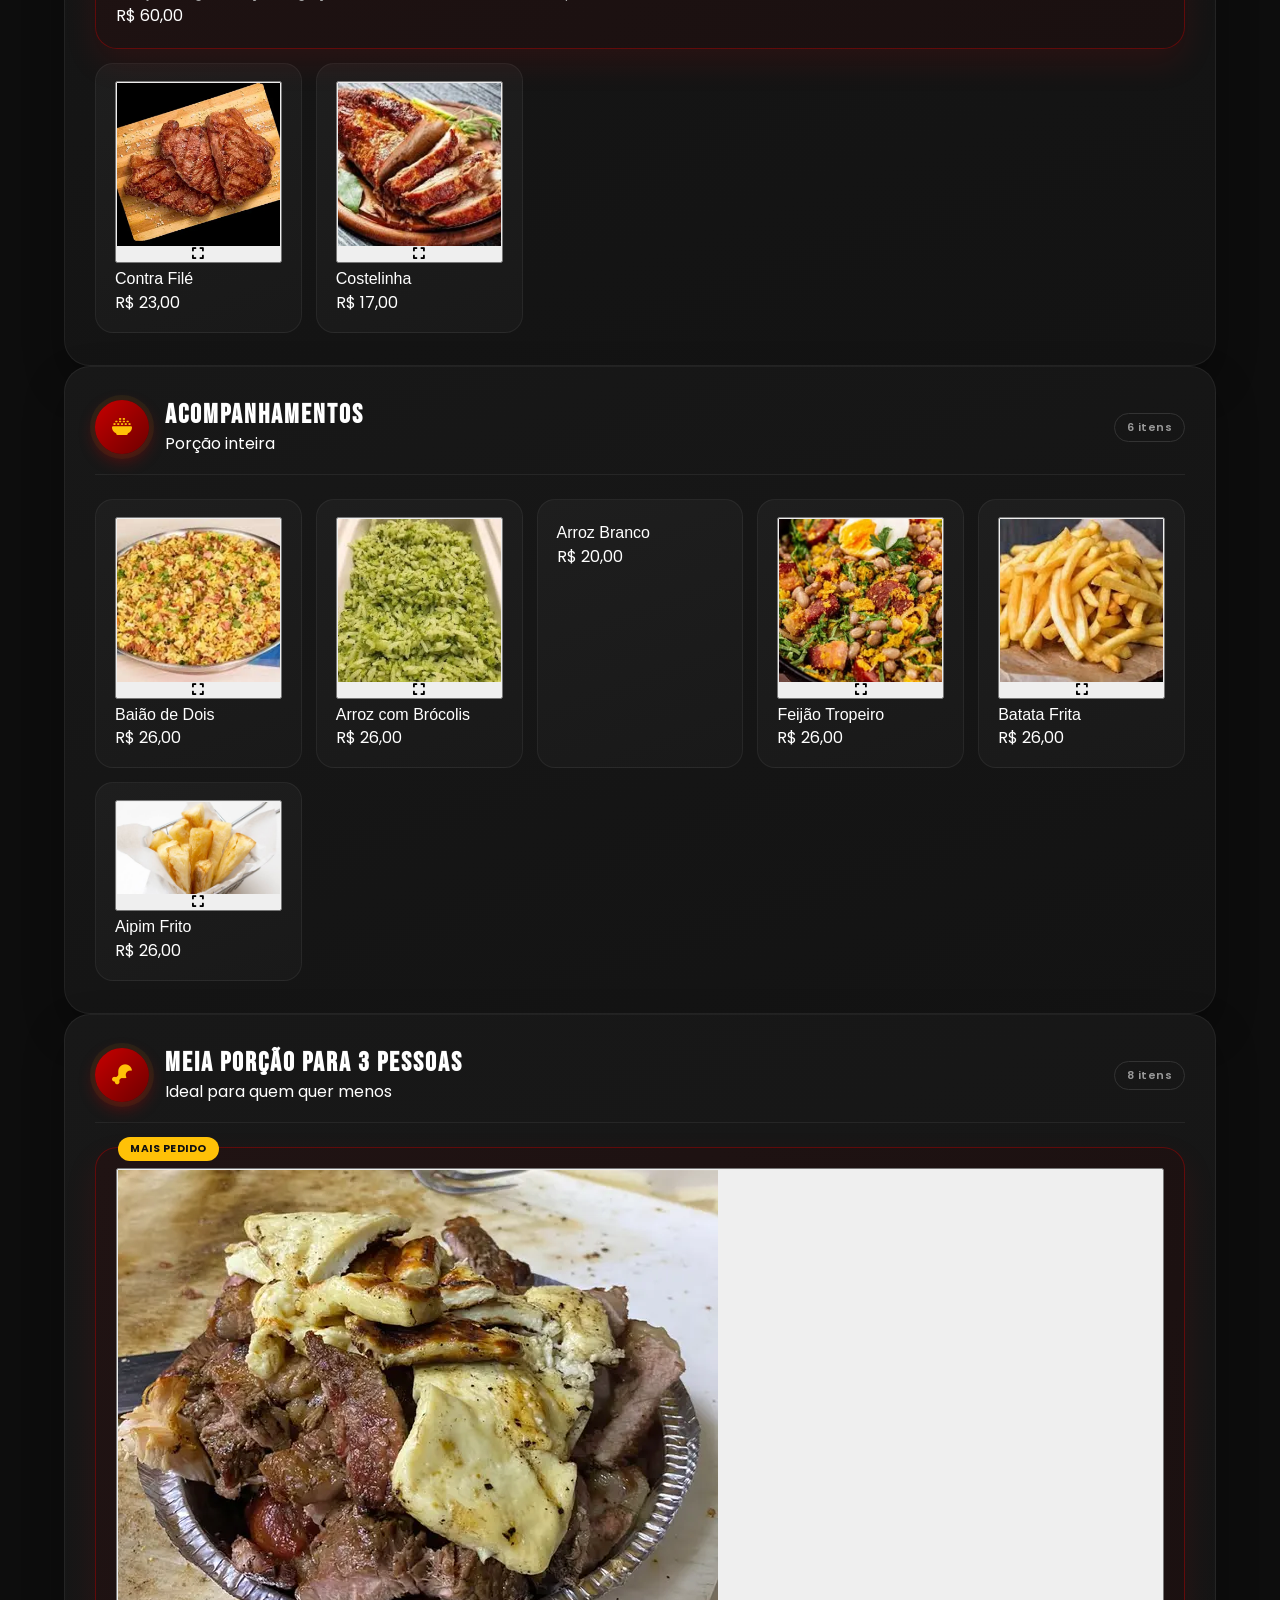
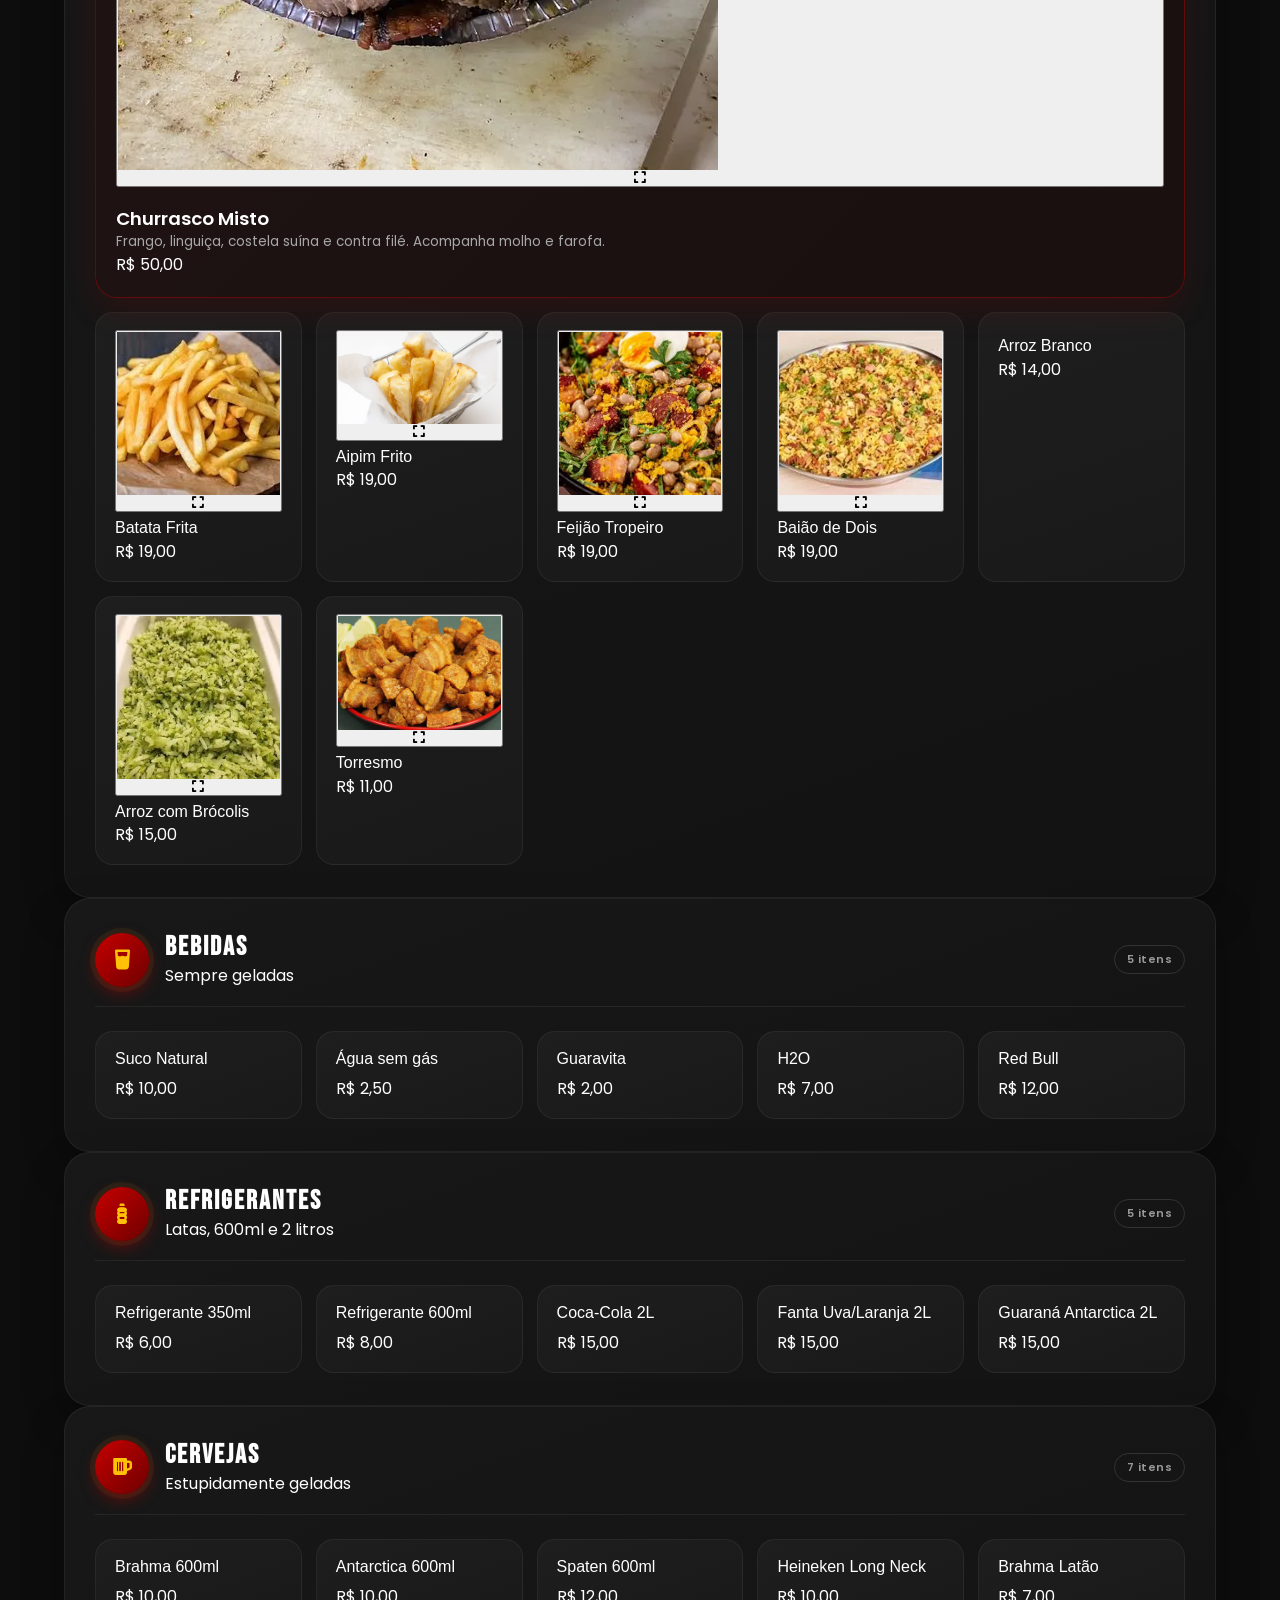
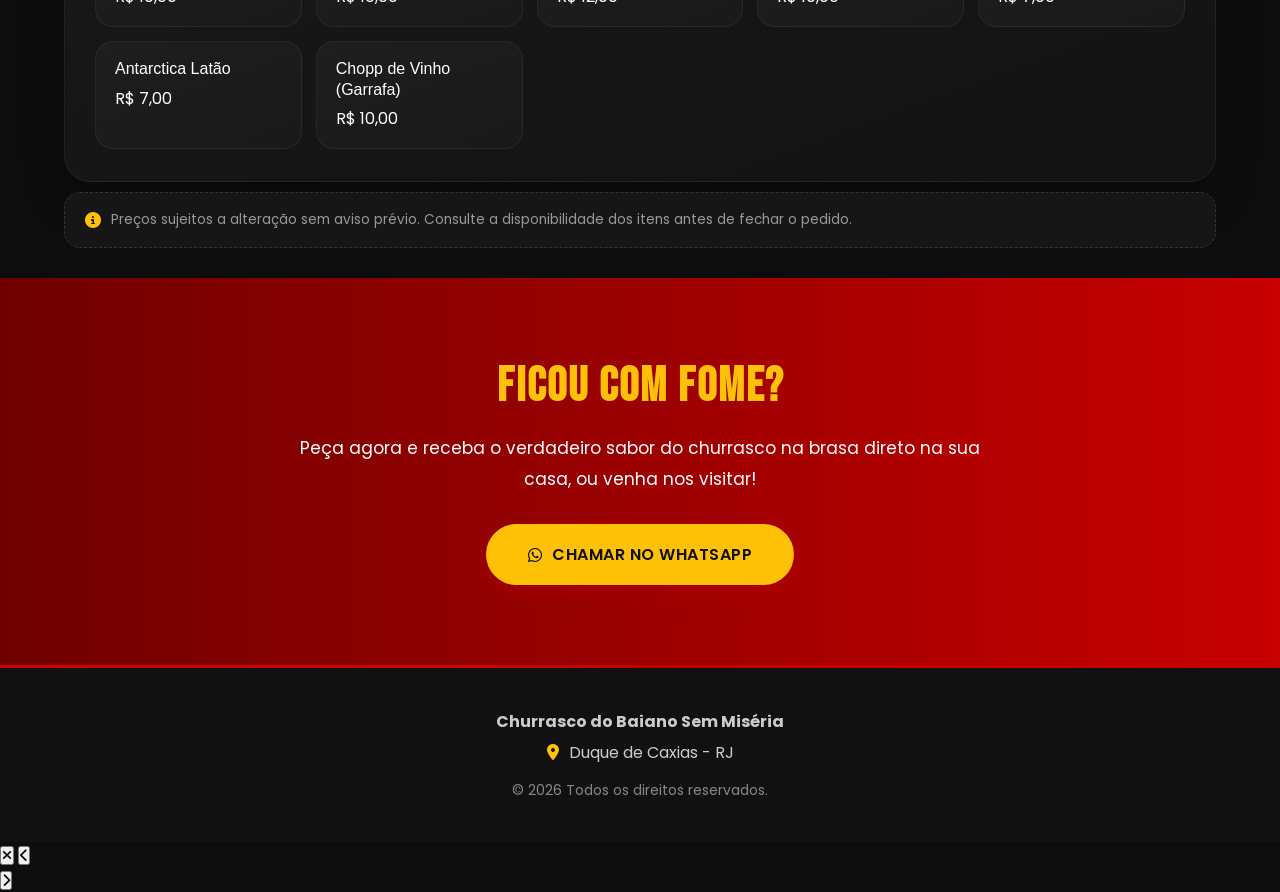
==== commit 8374b3ad: "Update cardapio.html" ====
--- a/cardapio.html
+++ b/cardapio.html
@@ -2,94 +2,56 @@
 <html lang="pt-BR">
 
 <head>
-
     <meta charset="UTF-8">
-
     <meta name="viewport" content="width=device-width, initial-scale=1.0">
-
     <title>Cardápio - Churrasco do Baiano Sem Miséria</title>
 
     <link rel="stylesheet" href="styles/style.css">
-
     <link rel="stylesheet" href="styles/style-cardapio.css">
-
+    <link rel="stylesheet" href="styles/viewer.css">
     <link rel="icon" type="image/png" href="img/icon.png">
-
     <link href="https://fonts.googleapis.com/css2?family=Bebas+Neue&family=Poppins:wght@300;400;500;600;700&display=swap" rel="stylesheet">
-
-    <link rel="stylesheet"
-    href="https://cdnjs.cloudflare.com/ajax/libs/font-awesome/6.7.2/css/all.min.css">
-
+    <link rel="stylesheet" href="https://cdnjs.cloudflare.com/ajax/libs/font-awesome/6.7.2/css/all.min.css">
 </head>
 
 <body>
 
 <!-- ================= NAVBAR ================= -->
-
 <header class="header">
-
     <div class="container">
-
-        <!-- MENU MOBILE (aparece à esquerda só no celular/tablet) -->
 
         <button class="menu-btn" onclick="toggleMenu()">
             <i class="fas fa-bars"></i>
         </button>
 
-        <!-- LOGO -->
-
         <div class="logo">
-
             <div class="logo-text">
-
                 <h2>CHURRASCO</h2>
-
                 <span>DO BAIANO SEM MISÉRIA</span>
-
-            </div>
-
+            </div>
         </div>
 
-        <!-- MENU -->
-
         <nav class="navbar" id="menu">
-
             <ul>
-
                 <li><a href="index.html"><i class="fas fa-house"></i> Início</a></li>
-
                 <li><a class="active" href="cardapio.html"><i class="fas fa-drumstick-bite"></i> Cardápio</a></li>
-
                 <li><a href="galeria.html"><i class="fas fa-camera"></i> Galeria</a></li>
-
                 <li><a href="sobre-nos.html"><i class="fas fa-user-tie"></i> Sobre Nós</a></li>
-
                 <li><a href="localizacao.html"><i class="fas fa-location-dot"></i> Localização</a></li>
-
                 <li><a href="contato.html"><i class="fas fa-phone"></i> Contato</a></li>
-
             </ul>
-
         </nav>
 
-        <!-- REDES SOCIAIS -->
-
         <div class="social">
-
             <a href="#"><i class="fab fa-instagram"></i></a>
-
             <a href="#"><i class="fab fa-facebook-f"></i></a>
-
             <a href="#"><i class="fab fa-whatsapp"></i></a>
-
         </div>
 
     </div>
-
 </header>
 
 <!-- ================= FAIXA DE TÍTULO ================= -->
-
 <section class="pagina-topo">
 
     <div class="topo-overlay"></div>
@@ -128,178 +90,262 @@
 
 </section>
 
-<!-- ================= NAVEGAÇÃO RÁPIDA (categorias) ================= -->
-
+<!-- ================= NAVEGAÇÃO RÁPIDA ================= -->
 <nav class="menu-nav">
-
     <div class="container">
-
         <a href="#churrasco">Churrasco 5P</a>
         <a href="#acompanhamentos">Acompanhamentos</a>
         <a href="#meia-porcao">Meia Porção</a>
         <a href="#bebidas">Bebidas</a>
         <a href="#refrigerantes">Refrigerantes</a>
         <a href="#cervejas">Cervejas</a>
-
-    </div>
-
+    </div>
 </nav>
 
 <!-- ================= CARDÁPIO ================= -->
-
 <section class="pagina-cardapio">
 
     <div class="container">
 
-        <div class="cardapio-grid">
-
+        <div class="cardapio-lista">
+
+            <!-- ===== CHURRASCO 5 PESSOAS ===== -->
             <div class="categoria" id="churrasco">
-
                 <div class="categoria-header">
                     <span class="icon-badge"><i class="fas fa-fire"></i></span>
-                    <h2>Churrasco para 5 Pessoas</h2>
+                    <div class="categoria-titulo">
+                        <h2>Churrasco para 5 Pessoas</h2>
+                        <p>Cortes preparados na brasa</p>
+                    </div>
                     <span class="count">3 itens</span>
                 </div>
-
                 <div class="items-grid">
 
-                    <div class="item destaque">
-                        <img src="img/churrasco-misto.jpg" alt="Churrasco Misto" class="item-img">
-                        <div class="item-body">
-                            <div class="item-header">
-                                <h3>Churrasco Misto</h3>
-                                <span class="preco">R$ 60,00</span>
-                            </div>
-                            <p>Queijo, frango, coração, linguiça, costela suína,
-                            contra filé. Acompanha molho e farofa.</p>
+                    <article class="item destaque">
+                        <button type="button" class="item-foto" data-viewer data-src="img/churrasco-misto.jpg" data-caption="Churrasco Misto">
+                            <img src="img/churrasco-misto.jpg" alt="Churrasco Misto" loading="lazy">
+                            <span class="zoom"><i class="fas fa-expand"></i></span>
+                        </button>
+                        <div class="item-info">
+                            <h3>Churrasco Misto</h3>
+                            <p>Queijo, frango, coração, linguiça, costela suína e contra filé. Acompanha molho e farofa.</p>
+                            <span class="item-preco">R$ 60,00</span>
                         </div>
+                    </article>
+
+                    <article class="item">
+                        <button type="button" class="item-foto" data-viewer data-src="img/contra-file.jpg" data-caption="Contra Filé">
+                            <img src="img/contra-file.jpg" alt="Contra Filé" loading="lazy">
+                            <span class="zoom"><i class="fas fa-expand"></i></span>
+                        </button>
+                        <div class="item-info">
+                            <h3>Contra Filé</h3>
+                            <span class="item-preco">R$ 23,00</span>
+                        </div>
+                    </article>
+
+                    <article class="item">
+                        <button type="button" class="item-foto" data-viewer data-src="img/costelinha.jpg" data-caption="Costelinha">
+                            <img src="img/costelinha.jpg" alt="Costelinha" loading="lazy">
+                            <span class="zoom"><i class="fas fa-expand"></i></span>
+                        </button>
+                        <div class="item-info">
+                            <h3>Costelinha</h3>
+                            <span class="item-preco">R$ 17,00</span>
+                        </div>
+                    </article>
+
+                </div>
+            </div>
+
+            <!-- ===== ACOMPANHAMENTOS ===== -->
+            <div class="categoria" id="acompanhamentos">
+                <div class="categoria-header">
+                    <span class="icon-badge"><i class="fas fa-bowl-rice"></i></span>
+                    <div class="categoria-titulo">
+                        <h2>Acompanhamentos</h2>
+                        <p>Porção inteira</p>
                     </div>
-
-                    <div class="item">
-                        <div class="item-header">
-                            <h3>Contra Filé</h3>
-                            <span class="preco">R$ 23,00</span>
+                    <span class="count">6 itens</span>
+                </div>
+                <div class="items-grid">
+
+                    <article class="item">
+                        <button type="button" class="item-foto" data-viewer data-src="img/baiao.jpg" data-caption="Baião de Dois">
+                            <img src="img/baiao.jpg" alt="Baião de Dois" loading="lazy">
+                            <span class="zoom"><i class="fas fa-expand"></i></span>
+                        </button>
+                        <div class="item-info"><h3>Baião de Dois</h3><span class="item-preco">R$ 26,00</span></div>
+                    </article>
+
+                    <article class="item">
+                        <button type="button" class="item-foto" data-viewer data-src="img/arroz-brocolis.jpg" data-caption="Arroz com Brócolis">
+                            <img src="img/arroz-brocolis.jpg" alt="Arroz com Brócolis" loading="lazy">
+                            <span class="zoom"><i class="fas fa-expand"></i></span>
+                        </button>
+                        <div class="item-info"><h3>Arroz com Brócolis</h3><span class="item-preco">R$ 26,00</span></div>
+                    </article>
+
+                    <article class="item">
+                        <div class="item-foto vazia"></div>
+                        <div class="item-info"><h3>Arroz Branco</h3><span class="item-preco">R$ 20,00</span></div>
+                    </article>
+
+                    <article class="item">
+                        <button type="button" class="item-foto" data-viewer data-src="img/feijao-tropeiro.jpg" data-caption="Feijão Tropeiro">
+                            <img src="img/feijao-tropeiro.jpg" alt="Feijão Tropeiro" loading="lazy">
+                            <span class="zoom"><i class="fas fa-expand"></i></span>
+                        </button>
+                        <div class="item-info"><h3>Feijão Tropeiro</h3><span class="item-preco">R$ 26,00</span></div>
+                    </article>
+
+                    <article class="item">
+                        <button type="button" class="item-foto" data-viewer data-src="img/batata-frita.jpg" data-caption="Batata Frita">
+                            <img src="img/batata-frita.jpg" alt="Batata Frita" loading="lazy">
+                            <span class="zoom"><i class="fas fa-expand"></i></span>
+                        </button>
+                        <div class="item-info"><h3>Batata Frita</h3><span class="item-preco">R$ 26,00</span></div>
+                    </article>
+
+                    <article class="item">
+                        <button type="button" class="item-foto" data-viewer data-src="img/aipim.jpg" data-caption="Aipim Frito">
+                            <img src="img/aipim.jpg" alt="Aipim Frito" loading="lazy">
+                            <span class="zoom"><i class="fas fa-expand"></i></span>
+                        </button>
+                        <div class="item-info"><h3>Aipim Frito</h3><span class="item-preco">R$ 26,00</span></div>
+                    </article>
+
+                </div>
+            </div>
+
+            <!-- ===== MEIA PORÇÃO ===== -->
+            <div class="categoria" id="meia-porcao">
+                <div class="categoria-header">
+                    <span class="icon-badge"><i class="fas fa-drumstick-bite"></i></span>
+                    <div class="categoria-titulo">
+                        <h2>Meia Porção para 3 Pessoas</h2>
+                        <p>Ideal para quem quer menos</p>
+                    </div>
+                    <span class="count">8 itens</span>
+                </div>
+                <div class="items-grid">
+
+                    <article class="item destaque">
+                        <button type="button" class="item-foto" data-viewer data-src="img/churrasco-misto.jpg" data-caption="Churrasco Misto (Meia Porção)">
+                            <img src="img/churrasco-misto.jpg" alt="Churrasco Misto meia porção" loading="lazy">
+                            <span class="zoom"><i class="fas fa-expand"></i></span>
+                        </button>
+                        <div class="item-info">
+                            <h3>Churrasco Misto</h3>
+                            <p>Frango, linguiça, costela suína e contra filé. Acompanha molho e farofa.</p>
+                            <span class="item-preco">R$ 50,00</span>
                         </div>
-                    </div>
-
-                    <div class="item">
-                        <div class="item-header">
-                            <h3>Costelinha</h3>
-                            <span class="preco">R$ 17,00</span>
-                        </div>
-                    </div>
-
-                </div>
-
-            </div>
-
-            <div class="categoria" id="acompanhamentos">
-
-                <div class="categoria-header">
-                    <span class="icon-badge"><i class="fas fa-bowl-rice"></i></span>
-                    <h2>Acompanhamentos</h2>
-                    <span class="count">Porção</span>
-                </div>
-
-                <div class="items-grid">
-                    <div class="item"><div class="item-header"><h3>Baião de Dois</h3><span class="preco">R$ 26,00</span></div></div>
-                    <div class="item"><div class="item-header"><h3>Arroz com Brócolis</h3><span class="preco">R$ 26,00</span></div></div>
-                    <div class="item"><div class="item-header"><h3>Arroz Branco</h3><span class="preco">R$ 20,00</span></div></div>
-                    <div class="item"><div class="item-header"><h3>Feijão Tropeiro</h3><span class="preco">R$ 26,00</span></div></div>
-                    <div class="item"><div class="item-header"><h3>Batata Frita</h3><span class="preco">R$ 26,00</span></div></div>
-                    <div class="item"><div class="item-header"><h3>Aipim Frito</h3><span class="preco">R$ 26,00</span></div></div>
-                </div>
-
-            </div>
-
-            <div class="categoria" id="meia-porcao">
-
-                <div class="categoria-header">
-                    <span class="icon-badge"><i class="fas fa-drumstick-bite"></i></span>
-                    <h2>Meia Porção para 3 Pessoas</h2>
-                    <span class="count">8 itens</span>
-                </div>
-
-                <div class="items-grid">
-
-                    <div class="item destaque">
-                        <img src="img/churrasco-misto.jpg" alt="Churrasco Misto" class="item-img">
-                        <div class="item-body">
-                            <div class="item-header">
-                                <h3>Churrasco Misto</h3>
-                                <span class="preco">R$ 50,00</span>
-                            </div>
-                            <p>Frango, linguiça, costela suína e contra filé.
-                            Acompanha molho e farofa.</p>
-                        </div>
-                    </div>
-
-                    <div class="item"><div class="item-header"><h3>Batata Frita</h3><span class="preco">R$ 19,00</span></div></div>
-                    <div class="item"><div class="item-header"><h3>Aipim Frito</h3><span class="preco">R$ 19,00</span></div></div>
-                    <div class="item"><div class="item-header"><h3>Feijão Tropeiro</h3><span class="preco">R$ 19,00</span></div></div>
-                    <div class="item"><div class="item-header"><h3>Baião de Dois</h3><span class="preco">R$ 19,00</span></div></div>
-                    <div class="item"><div class="item-header"><h3>Arroz Branco</h3><span class="preco">R$ 14,00</span></div></div>
-                    <div class="item"><div class="item-header"><h3>Arroz com Brócolis</h3><span class="preco">R$ 15,00</span></div></div>
-                    <div class="item"><div class="item-header"><h3>Torresmo</h3><span class="preco">R$ 11,00</span></div></div>
-
-                </div>
-
-            </div>
-
+                    </article>
+
+                    <article class="item">
+                        <button type="button" class="item-foto" data-viewer data-src="img/batata-frita.jpg" data-caption="Batata Frita (Meia Porção)">
+                            <img src="img/batata-frita.jpg" alt="Batata Frita" loading="lazy">
+                            <span class="zoom"><i class="fas fa-expand"></i></span>
+                        </button>
+                        <div class="item-info"><h3>Batata Frita</h3><span class="item-preco">R$ 19,00</span></div>
+                    </article>
+
+                    <article class="item">
+                        <button type="button" class="item-foto" data-viewer data-src="img/aipim.jpg" data-caption="Aipim Frito (Meia Porção)">
+                            <img src="img/aipim.jpg" alt="Aipim Frito" loading="lazy">
+                            <span class="zoom"><i class="fas fa-expand"></i></span>
+                        </button>
+                        <div class="item-info"><h3>Aipim Frito</h3><span class="item-preco">R$ 19,00</span></div>
+                    </article>
+
+                    <article class="item">
+                        <button type="button" class="item-foto" data-viewer data-src="img/feijao-tropeiro.jpg" data-caption="Feijão Tropeiro (Meia Porção)">
+                            <img src="img/feijao-tropeiro.jpg" alt="Feijão Tropeiro" loading="lazy">
+                            <span class="zoom"><i class="fas fa-expand"></i></span>
+                        </button>
+                        <div class="item-info"><h3>Feijão Tropeiro</h3><span class="item-preco">R$ 19,00</span></div>
+                    </article>
+
+                    <article class="item">
+                        <button type="button" class="item-foto" data-viewer data-src="img/baiao.jpg" data-caption="Baião de Dois (Meia Porção)">
+                            <img src="img/baiao.jpg" alt="Baião de Dois" loading="lazy">
+                            <span class="zoom"><i class="fas fa-expand"></i></span>
+                        </button>
+                        <div class="item-info"><h3>Baião de Dois</h3><span class="item-preco">R$ 19,00</span></div>
+                    </article>
+
+                    <article class="item">
+                        <div class="item-foto vazia"></div>
+                        <div class="item-info"><h3>Arroz Branco</h3><span class="item-preco">R$ 14,00</span></div>
+                    </article>
+
+                    <article class="item">
+                        <button type="button" class="item-foto" data-viewer data-src="img/arroz-brocolis.jpg" data-caption="Arroz com Brócolis (Meia Porção)">
+                            <img src="img/arroz-brocolis.jpg" alt="Arroz com Brócolis" loading="lazy">
+                            <span class="zoom"><i class="fas fa-expand"></i></span>
+                        </button>
+                        <div class="item-info"><h3>Arroz com Brócolis</h3><span class="item-preco">R$ 15,00</span></div>
+                    </article>
+
+                    <article class="item">
+                        <button type="button" class="item-foto" data-viewer data-src="img/torresmo.jpg" data-caption="Torresmo">
+                            <img src="img/torresmo.jpg" alt="Torresmo" loading="lazy">
+                            <span class="zoom"><i class="fas fa-expand"></i></span>
+                        </button>
+                        <div class="item-info"><h3>Torresmo</h3><span class="item-preco">R$ 11,00</span></div>
+                    </article>
+
+                </div>
+            </div>
+
+            <!-- ===== BEBIDAS ===== -->
             <div class="categoria" id="bebidas">
-
                 <div class="categoria-header">
                     <span class="icon-badge"><i class="fas fa-glass-water"></i></span>
-                    <h2>Bebidas</h2>
+                    <div class="categoria-titulo"><h2>Bebidas</h2><p>Sempre geladas</p></div>
                     <span class="count">5 itens</span>
                 </div>
-
-                <div class="items-grid">
-                    <div class="item"><div class="item-header"><h3>Suco Natural</h3><span class="preco">R$ 10,00</span></div></div>
-                    <div class="item"><div class="item-header"><h3>Água sem gás</h3><span class="preco">R$ 2,50</span></div></div>
-                    <div class="item"><div class="item-header"><h3>Guaravita</h3><span class="preco">R$ 2,00</span></div></div>
-                    <div class="item"><div class="item-header"><h3>H2O</h3><span class="preco">R$ 7,00</span></div></div>
-                    <div class="item"><div class="item-header"><h3>Red Bull</h3><span class="preco">R$ 12,00</span></div></div>
-                </div>
-
-            </div>
-
+                <div class="items-grid simples">
+                    <article class="item item-simples"><h3>Suco Natural</h3><span class="item-preco">R$ 10,00</span></article>
+                    <article class="item item-simples"><h3>Água sem gás</h3><span class="item-preco">R$ 2,50</span></article>
+                    <article class="item item-simples"><h3>Guaravita</h3><span class="item-preco">R$ 2,00</span></article>
+                    <article class="item item-simples"><h3>H2O</h3><span class="item-preco">R$ 7,00</span></article>
+                    <article class="item item-simples"><h3>Red Bull</h3><span class="item-preco">R$ 12,00</span></article>
+                </div>
+            </div>
+
+            <!-- ===== REFRIGERANTES ===== -->
             <div class="categoria" id="refrigerantes">
-
                 <div class="categoria-header">
                     <span class="icon-badge"><i class="fas fa-bottle-water"></i></span>
-                    <h2>Refrigerantes</h2>
+                    <div class="categoria-titulo"><h2>Refrigerantes</h2><p>Latas, 600ml e 2 litros</p></div>
                     <span class="count">5 itens</span>
                 </div>
-
-                <div class="items-grid">
-                    <div class="item"><div class="item-header"><h3>Refrigerante 350ml</h3><span class="preco">R$ 6,00</span></div></div>
-                    <div class="item"><div class="item-header"><h3>Refrigerante 600ml</h3><span class="preco">R$ 8,00</span></div></div>
-                    <div class="item"><div class="item-header"><h3>Coca-Cola 2L</h3><span class="preco">R$ 15,00</span></div></div>
-                    <div class="item"><div class="item-header"><h3>Fanta Uva/Laranja 2L</h3><span class="preco">R$ 15,00</span></div></div>
-                    <div class="item"><div class="item-header"><h3>Guaraná Antarctica 2L</h3><span class="preco">R$ 15,00</span></div></div>
-                </div>
-
-            </div>
-
+                <div class="items-grid simples">
+                    <article class="item item-simples"><h3>Refrigerante 350ml</h3><span class="item-preco">R$ 6,00</span></article>
+                    <article class="item item-simples"><h3>Refrigerante 600ml</h3><span class="item-preco">R$ 8,00</span></article>
+                    <article class="item item-simples"><h3>Coca-Cola 2L</h3><span class="item-preco">R$ 15,00</span></article>
+                    <article class="item item-simples"><h3>Fanta Uva/Laranja 2L</h3><span class="item-preco">R$ 15,00</span></article>
+                    <article class="item item-simples"><h3>Guaraná Antarctica 2L</h3><span class="item-preco">R$ 15,00</span></article>
+                </div>
+            </div>
+
+            <!-- ===== CERVEJAS ===== -->
             <div class="categoria" id="cervejas">
-
                 <div class="categoria-header">
                     <span class="icon-badge"><i class="fas fa-beer-mug-empty"></i></span>
-                    <h2>Cervejas</h2>
+                    <div class="categoria-titulo"><h2>Cervejas</h2><p>Estupidamente geladas</p></div>
                     <span class="count">7 itens</span>
                 </div>
-
-                <div class="items-grid">
-                    <div class="item"><div class="item-header"><h3>Brahma 600ml</h3><span class="preco">R$ 10,00</span></div></div>
-                    <div class="item"><div class="item-header"><h3>Antarctica 600ml</h3><span class="preco">R$ 10,00</span></div></div>
-                    <div class="item"><div class="item-header"><h3>Spaten 600ml</h3><span class="preco">R$ 12,00</span></div></div>
-                    <div class="item"><div class="item-header"><h3>Heineken Long neck</h3><span class="preco">R$ 10,00</span></div></div>
-                    <div class="item"><div class="item-header"><h3>Brahma Latão</h3><span class="preco">R$ 7,00</span></div></div>
-                    <div class="item"><div class="item-header"><h3>Antarctica Latão</h3><span class="preco">R$ 7,00</span></div></div>
-                    <div class="item"><div class="item-header"><h3>Chopp de Vinho (Garrafa)</h3><span class="preco">R$ 10,00</span></div></div>
-                </div>
-
+                <div class="items-grid simples">
+                    <article class="item item-simples"><h3>Brahma 600ml</h3><span class="item-preco">R$ 10,00</span></article>
+                    <article class="item item-simples"><h3>Antarctica 600ml</h3><span class="item-preco">R$ 10,00</span></article>
+                    <article class="item item-simples"><h3>Spaten 600ml</h3><span class="item-preco">R$ 12,00</span></article>
+                    <article class="item item-simples"><h3>Heineken Long Neck</h3><span class="item-preco">R$ 10,00</span></article>
+                    <article class="item item-simples"><h3>Brahma Latão</h3><span class="item-preco">R$ 7,00</span></article>
+                    <article class="item item-simples"><h3>Antarctica Latão</h3><span class="item-preco">R$ 7,00</span></article>
+                    <article class="item item-simples"><h3>Chopp de Vinho (Garrafa)</h3><span class="item-preco">R$ 10,00</span></article>
+                </div>
             </div>
 
         </div>
@@ -317,7 +363,6 @@
 </section>
 
 <!-- ================= CHAMADA ================= -->
-
 <section class="call">
 
     <h2>Ficou com fome?</h2>
@@ -332,23 +377,28 @@
 </section>
 
 <!-- ================= RODAPÉ ================= -->
-
 <footer>
-
     <div class="container footer-content">
-
         <p><strong>Churrasco do Baiano Sem Miséria</strong></p>
-
         <p><i class="fas fa-location-dot"></i> Duque de Caxias - RJ</p>
-
         <p class="copyright">&copy; 2026 Todos os direitos reservados.</p>
-
-    </div>
-
+    </div>
 </footer>
 
+<!-- ================= VISUALIZADOR DE FOTOS ================= -->
+<div class="viewer" id="viewer" aria-hidden="true" role="dialog" aria-modal="true">
+    <button class="viewer-close" id="viewerClose" aria-label="Fechar"><i class="fas fa-xmark"></i></button>
+    <button class="viewer-arrow viewer-prev" id="viewerPrev" aria-label="Anterior"><i class="fas fa-chevron-left"></i></button>
+    <figure class="viewer-figure">
+        <img src="" alt="" id="viewerImg">
+        <figcaption id="viewerCaption"></figcaption>
+        <span class="viewer-counter" id="viewerCounter"></span>
+    </figure>
+    <button class="viewer-arrow viewer-next" id="viewerNext" aria-label="Próxima"><i class="fas fa-chevron-right"></i></button>
+</div>
+
 <script src="scripts/script.js"></script>
+<script src="scripts/viewer.js"></script>
 
 </body>
-
 </html>
--- a/styles/style.css
+++ b/styles/style.css
@@ -8,6 +8,21 @@
     margin:0;
     padding:0;
     box-sizing:border-box;
+    -webkit-tap-highlight-color:transparent;
+}
+
+a, button{
+    outline:none;
+    -webkit-tap-highlight-color:transparent;
+}
+
+a:focus-visible,
+button:focus-visible,
+.item:focus-visible,
+.card:focus-visible{
+    outline:none;
+    box-shadow:0 0 0 3px rgba(255,193,7,.45);
+    border-radius:inherit;
 }
 
 html{
@@ -102,6 +117,8 @@
     display:flex;
     align-items:center;
     gap:8px;
+    padding:8px 14px;
+    border-radius:30px;
 }
 
 .navbar a i{
@@ -112,22 +129,7 @@
 .navbar a:hover,
 .navbar a.active{
     color:#ffc107;
-}
-
-.navbar a::after{
-    content:"";
-    position:absolute;
-    left:0;
-    bottom:-10px;
-    width:0;
-    height:2px;
-    background:#c70000;
-    transition:.3s;
-}
-
-.navbar a:hover::after,
-.navbar a.active::after{
-    width:100%;
+    background:rgba(255,193,7,.1);
 }
 
 /* REDES SOCIAIS */
@@ -195,6 +197,13 @@
 }
 
 @media(max-width:1000px){
+   .logo{
+    order: 1;
+}
+
+.menu-btn{
+    order: 2;
+}
 
     .navbar{
         position:fixed;
@@ -223,16 +232,14 @@
 
     .navbar a{
         padding:16px 25px;
-    }
-
-    .navbar a::after{
-        display:none;
-    }
-
-    .navbar a:hover{
-        background:#c70000;
+        border-radius:0;
+    }
+
+    .navbar a:hover,
+    .navbar a.active{
+        background:rgba(199,0,0,.18);
         color:#fff;
-        padding-left:35px;
+        padding-left:32px;
     }
 
     .social{
@@ -373,32 +380,51 @@
 }
 
 .btn{
+    position:relative;
     display:inline-flex;
     align-items:center;
     justify-content:center;
     gap:10px;
-    padding:16px 38px;
-    border-radius:10px;
+    padding:16px 40px;
+    border-radius:50px;
     font-weight:600;
-    letter-spacing:1px;
-    transition:.3s;
+    letter-spacing:.5px;
+    transition:.35s cubic-bezier(.25,.8,.25,1);
     border:2px solid transparent;
+    overflow:hidden;
+    isolation:isolate;
+}
+
+.btn::before{
+    content:"";
+    position:absolute;
+    inset:0;
+    z-index:-1;
+    background:linear-gradient(120deg, transparent 30%, rgba(255,255,255,.25) 50%, transparent 70%);
+    transform:translateX(-100%);
+    transition:transform .6s ease;
+}
+
+.btn:hover::before{
+    transform:translateX(100%);
 }
 
 .btn-primary{
-    background:linear-gradient(45deg,#c70000,#ff0000);
+    background:linear-gradient(45deg,#c70000,#ff2b2b);
     color:#fff;
+    box-shadow:0 6px 18px rgba(199,0,0,.35);
 }
 
 .btn-primary:hover{
     transform:translateY(-3px);
-    box-shadow:0 0 15px rgba(255,0,0,.6);
+    box-shadow:0 10px 26px rgba(255,0,0,.5);
 }
 
 .btn-outline{
-    background:transparent;
+    background:rgba(255,255,255,.04);
     color:#fff;
-    border-color:rgba(255,255,255,.5);
+    border-color:rgba(255,255,255,.35);
+    backdrop-filter:blur(6px);
 }
 
 .btn-outline i{
@@ -410,6 +436,7 @@
     background:#fff;
     color:#111;
     transform:translateY(-3px);
+    box-shadow:0 10px 22px rgba(0,0,0,.35);
 }
 
 /* SETAS */
@@ -499,18 +526,23 @@
 
 .card{
     width:320px;
-    background:#1b1b1b;
-    border-radius:15px;
-    padding:35px 25px;
+    background:linear-gradient(160deg,#1e1e1e,#161616);
+    border-radius:24px;
+    padding:38px 26px;
     text-align:center;
-    border-top:5px solid #ffc107;
-    transition:.3s;
+    border-top:3px solid transparent;
+    background-image:
+        linear-gradient(160deg,#1e1e1e,#161616),
+        linear-gradient(90deg,#ffc107,#c70000);
+    background-origin:border-box;
+    background-clip:padding-box, border-box;
+    box-shadow:0 12px 28px rgba(0,0,0,.3);
+    transition:.4s cubic-bezier(.25,.8,.25,1);
 }
 
 .card:hover{
-    transform:translateY(-10px);
-    box-shadow:0 0 20px rgba(255,0,0,.4);
-    border-top-color:#c70000;
+    transform:translateY(-8px);
+    box-shadow:0 18px 40px rgba(199,0,0,.28);
 }
 
 .icon{
--- a/styles/style-cardapio.css
+++ b/styles/style-cardapio.css
@@ -4,22 +4,66 @@
 
 .pagina-topo{
     margin-top:90px;
-    padding:80px 20px 60px;
+    padding:90px 20px 70px;
     text-align:center;
     position:relative;
     overflow:hidden;
+    border-radius:0 0 40px 40px;
+}
+
+.topo-bg{
+    position:absolute;
+    inset:0;
+    width:100%;
+    height:100%;
+    object-fit:cover;
+    object-position:center;
+    z-index:0;
+}
+
+.topo-overlay{
+    position:absolute;
+    inset:0;
+    z-index:1;
     background:
-        radial-gradient(circle, rgba(255,255,255,.05) 1px, transparent 1px),
-        linear-gradient(180deg, rgba(13,13,13,.5) 0%, #0d0d0d 100%),
-        linear-gradient(90deg,#700000,#c70000);
-    background-size:22px 22px, 100% 100%, 100% 100%;
-}
-
-.pagina-topo .container{
+        linear-gradient(180deg, rgba(13,13,13,.55) 0%, rgba(13,13,13,.85) 60%, #0d0d0d 100%),
+        linear-gradient(90deg, rgba(199,0,0,.55), rgba(13,13,13,.55));
+}
+
+.topo-content{
     position:relative;
     z-index:2;
 }
 
+.breadcrumb{
+    display:flex;
+    justify-content:center;
+    align-items:center;
+    gap:10px;
+    margin-bottom:22px;
+    font-size:13px;
+    color:#bbb;
+}
+
+.breadcrumb a{
+    color:#ccc;
+    transition:.3s;
+}
+
+.breadcrumb a:hover{
+    color:#ffc107;
+}
+
+.breadcrumb i{
+    font-size:10px;
+    color:#666;
+}
+
+.breadcrumb span{
+    color:#ffc107;
+    font-weight:600;
+}
+
 .pagina-topo .section-subtitle{
     margin-bottom:10px;
 }
@@ -30,23 +74,45 @@
 
 .pagina-topo p{
     max-width:600px;
-    margin:0 auto 30px;
+    margin:0 auto 26px;
     color:#eee;
     line-height:1.8;
     font-size:16px;
 }
 
+.topo-badges{
+    display:flex;
+    justify-content:center;
+    flex-wrap:wrap;
+    gap:12px;
+    margin-bottom:32px;
+}
+
+.topo-badges span{
+    display:inline-flex;
+    align-items:center;
+    gap:8px;
+    padding:8px 18px;
+    border-radius:30px;
+    background:rgba(255,255,255,.08);
+    border:1px solid rgba(255,255,255,.15);
+    font-size:13px;
+    color:#eee;
+    backdrop-filter:blur(4px);
+}
+
+.topo-badges i{
+    color:#ffc107;
+}
+
 /* ==========================================
    NAVEGAÇÃO RÁPIDA POR CATEGORIA
 ========================================== */
 
 .menu-nav{
     position:sticky;
-    top:90px;
+    top:100px;
     z-index:500;
-    background:rgba(13,13,13,.94);
-    backdrop-filter:blur(10px);
-    border-bottom:1px solid #262626;
     padding:14px 0;
 }
 
@@ -55,6 +121,12 @@
     gap:10px;
     overflow-x:auto;
     scrollbar-width:none;
+    background:rgba(20,20,20,.85);
+    backdrop-filter:blur(14px);
+    border:1px solid rgba(255,255,255,.08);
+    border-radius:40px;
+    padding:10px 14px;
+    box-shadow:0 12px 30px rgba(0,0,0,.35);
 }
 
 .menu-nav .container::-webkit-scrollbar{
@@ -65,25 +137,28 @@
     flex-shrink:0;
     padding:9px 20px;
     border-radius:30px;
-    border:1px solid #333;
+    border:1px solid rgba(255,255,255,.1);
+    background:rgba(255,255,255,.03);
     color:#ccc;
     font-size:13px;
     font-weight:600;
     letter-spacing:.3px;
     white-space:nowrap;
-    transition:.3s;
+    transition:.35s cubic-bezier(.25,.8,.25,1);
 }
 
 .menu-nav a:hover{
-    border-color:#ffc107;
-    color:#ffc107;
+    border-color:rgba(255,193,7,.5);
+    color:#ffc107;
+    background:rgba(255,193,7,.08);
 }
 
 .menu-nav a:active,
-.menu-nav a:focus{
-    background:#c70000;
-    border-color:#c70000;
+.menu-nav a.active{
+    background:linear-gradient(45deg,#c70000,#ff2b2b);
+    border-color:transparent;
     color:#fff;
+    box-shadow:0 6px 16px rgba(199,0,0,.4);
 }
 
 /* ==========================================
@@ -103,12 +178,18 @@
 }
 
 .categoria{
-    background:#161616;
-    border:1px solid #232323;
-    border-radius:18px;
-    padding:30px 28px;
-    box-shadow:0 15px 35px rgba(0,0,0,.35);
+    background:linear-gradient(160deg,#181818,#131313);
+    border:1px solid rgba(255,255,255,.06);
+    border-radius:26px;
+    padding:32px 30px;
+    box-shadow:0 18px 40px rgba(0,0,0,.3);
     scroll-margin-top:170px;
+    transition:.4s cubic-bezier(.25,.8,.25,1);
+}
+
+.categoria:hover{
+    box-shadow:0 22px 48px rgba(0,0,0,.4);
+    border-color:rgba(255,193,7,.15);
 }
 
 /* CABEÇALHO DA CATEGORIA */
@@ -123,8 +204,8 @@
 }
 
 .icon-badge{
-    width:52px;
-    height:52px;
+    width:54px;
+    height:54px;
     flex-shrink:0;
     border-radius:50%;
     display:flex;
@@ -133,7 +214,7 @@
     font-size:20px;
     color:#ffc107;
     background:linear-gradient(135deg,#c70000,#6e0000);
-    box-shadow:0 6px 16px rgba(199,0,0,.45);
+    box-shadow:0 6px 16px rgba(199,0,0,.4), 0 0 0 5px rgba(255,193,7,.06);
 }
 
 .categoria-header h2{
@@ -164,20 +245,20 @@
 }
 
 .item{
-    background:#1c1c1c;
-    border:1px solid #2a2a2a;
-    border-radius:12px;
-    padding:16px 18px;
+    background:linear-gradient(160deg,#1e1e1e,#191919);
+    border:1px solid rgba(255,255,255,.06);
+    border-radius:18px;
+    padding:17px 19px;
     display:flex;
     flex-direction:column;
     gap:6px;
-    transition:.3s;
+    transition:.35s cubic-bezier(.25,.8,.25,1);
 }
 
 .item:hover{
-    border-color:#ffc107;
+    border-color:rgba(255,193,7,.35);
     transform:translateY(-4px);
-    box-shadow:0 10px 22px rgba(0,0,0,.45);
+    box-shadow:0 14px 28px rgba(0,0,0,.4);
 }
 
 .item-header{
@@ -212,16 +293,21 @@
 .item.destaque{
     grid-column:1 / -1;
     position:relative;
+    display:flex;
+    gap:20px;
+    align-items:stretch;
     background:linear-gradient(135deg,#201313,#1a1010);
-    border:1px solid #c70000;
-    padding-top:24px;
+    border:1px solid rgba(199,0,0,.4);
+    border-radius:22px;
+    padding:20px;
+    box-shadow:0 14px 32px rgba(199,0,0,.12);
 }
 
 .item.destaque::before{
     content:"MAIS PEDIDO";
     position:absolute;
     top:-11px;
-    left:18px;
+    left:22px;
     background:#ffc107;
     color:#111;
     font-size:10.5px;
@@ -229,6 +315,23 @@
     letter-spacing:.5px;
     padding:4px 12px;
     border-radius:20px;
+    z-index:2;
+}
+
+.item-img{
+    width:130px;
+    height:130px;
+    flex-shrink:0;
+    object-fit:cover;
+    border-radius:16px;
+    box-shadow:0 8px 20px rgba(0,0,0,.5);
+}
+
+.item-body{
+    display:flex;
+    flex-direction:column;
+    justify-content:center;
+    gap:6px;
 }
 
 .item.destaque h3{
@@ -240,6 +343,28 @@
     font-size:1.2rem;
 }
 
+/* NOTA FINAL */
+
+.observacao{
+    display:flex;
+    align-items:center;
+    gap:10px;
+    margin-top:10px;
+    padding:16px 20px;
+    background:#161616;
+    border:1px dashed #333;
+    border-radius:16px;
+    color:#999;
+    font-size:13.5px;
+    line-height:1.6;
+}
+
+.observacao i{
+    color:#ffc107;
+    font-size:16px;
+    flex-shrink:0;
+}
+
 /* ==========================================
    RESPONSIVIDADE
 ========================================== */
@@ -254,12 +379,25 @@
 @media(max-width:768px){
 
     .pagina-topo{
-        padding:60px 20px 45px;
+        padding:70px 20px 50px;
         margin-top:75px;
     }
 
     .menu-nav{
-        top:75px;
+        top:82px;
+    }
+
+    .menu-nav .container{
+        border-radius:24px;
+    }
+
+    .breadcrumb{
+        font-size:12px;
+    }
+
+    .topo-badges span{
+        font-size:12px;
+        padding:7px 14px;
     }
 
     .pagina-cardapio{
@@ -286,6 +424,12 @@
 
     .item.destaque{
         grid-column:1 / -1;
+        flex-direction:column;
+    }
+
+    .item-img{
+        width:100%;
+        height:160px;
     }
 }
 
@@ -299,3 +443,90 @@
         display:none;
     }
 }
+/* ===== SETAS DO LIGHTBOX (fixas nas laterais da tela) ===== */
+
+.lightbox .arrow{
+    position:fixed;
+    top:50%;
+    bottom:auto;
+    transform:translateY(-50%);
+    width:56px;
+    height:56px;
+    padding:0;
+    display:flex;
+    align-items:center;
+    justify-content:center;
+    border-radius:50%;
+    border:1px solid rgba(255,255,255,.2);
+    background:rgba(255,255,255,.1);
+    backdrop-filter:blur(6px);
+    color:#fff;
+    font-size:20px;
+    cursor:pointer;
+    z-index:10001;
+    transition:background .3s, color .3s;
+}
+
+.lightbox .arrow:hover{
+    background:#c70000;
+    border-color:transparent;
+    color:#ffc107;
+    transform:translateY(-50%);
+}
+
+.lightbox .lightbox-prev{
+    left:24px;
+    right:auto;
+}
+
+.lightbox .lightbox-next{
+    right:24px;
+    left:auto;
+}
+/* imagem centralizada, sem ficar por baixo das setas */
+.lightbox-figure{
+    max-width:calc(100vw - 180px);
+    margin:0 auto;
+}
+
+.lightbox-figure img{
+    max-width:100%;
+    max-height:80vh;
+    object-fit:contain;
+}
+
+/* botão fechar sempre no canto superior direito */
+.lightbox-close{
+    position:fixed;
+    top:20px;
+    right:24px;
+    z-index:10002;
+}
+
+@media(max-width:768px){
+
+    .lightbox .arrow{
+        width:44px;
+        height:44px;
+        font-size:16px;
+    }
+
+    .lightbox-prev{ left:10px; }
+    .lightbox-next{ right:10px; }
+
+    .lightbox-figure{
+        max-width:calc(100vw - 110px);
+    }
+   .lightbox .arrow{
+        width:42px;
+        height:42px;
+        font-size:16px;
+    }
+
+    .lightbox .lightbox-prev{ left:10px; }
+    .lightbox .lightbox-next{ right:10px; }
+
+    .lightbox-figure{
+        max-width:calc(100vw - 110px);
+    }
+}
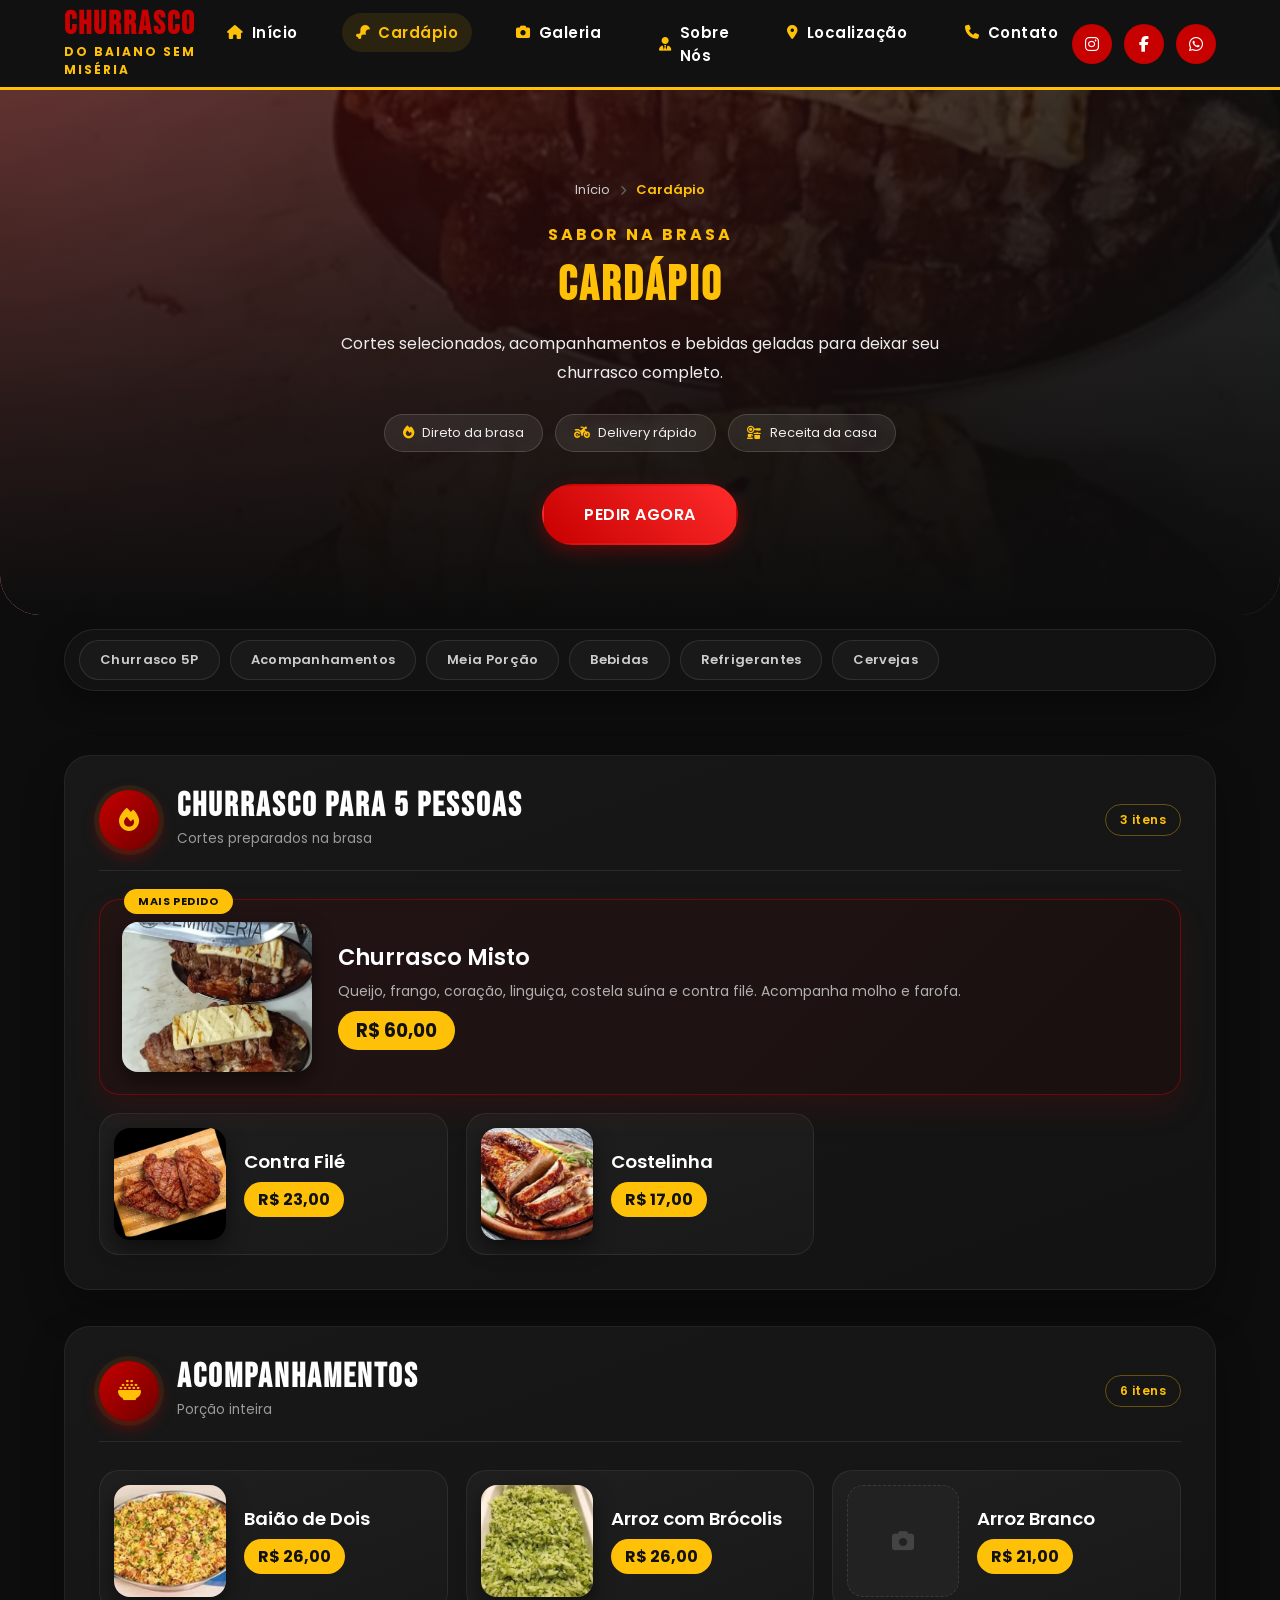
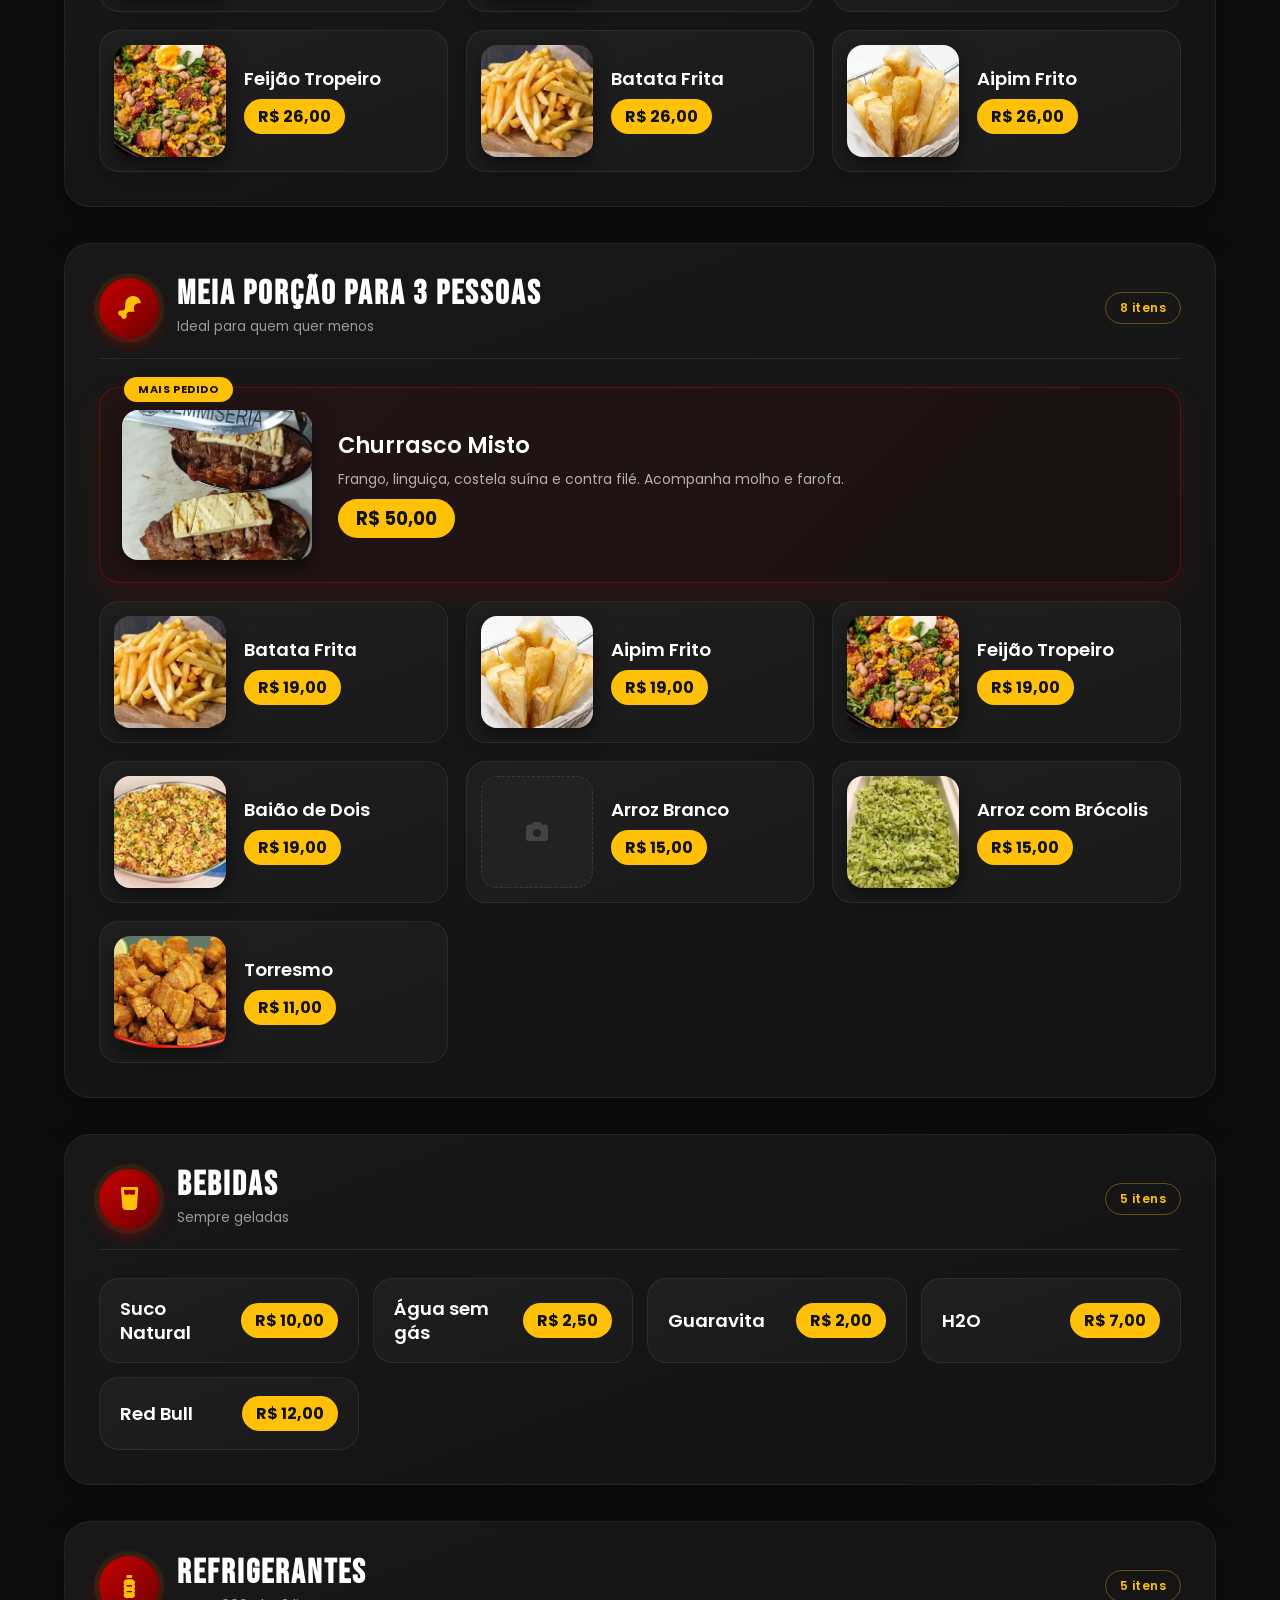
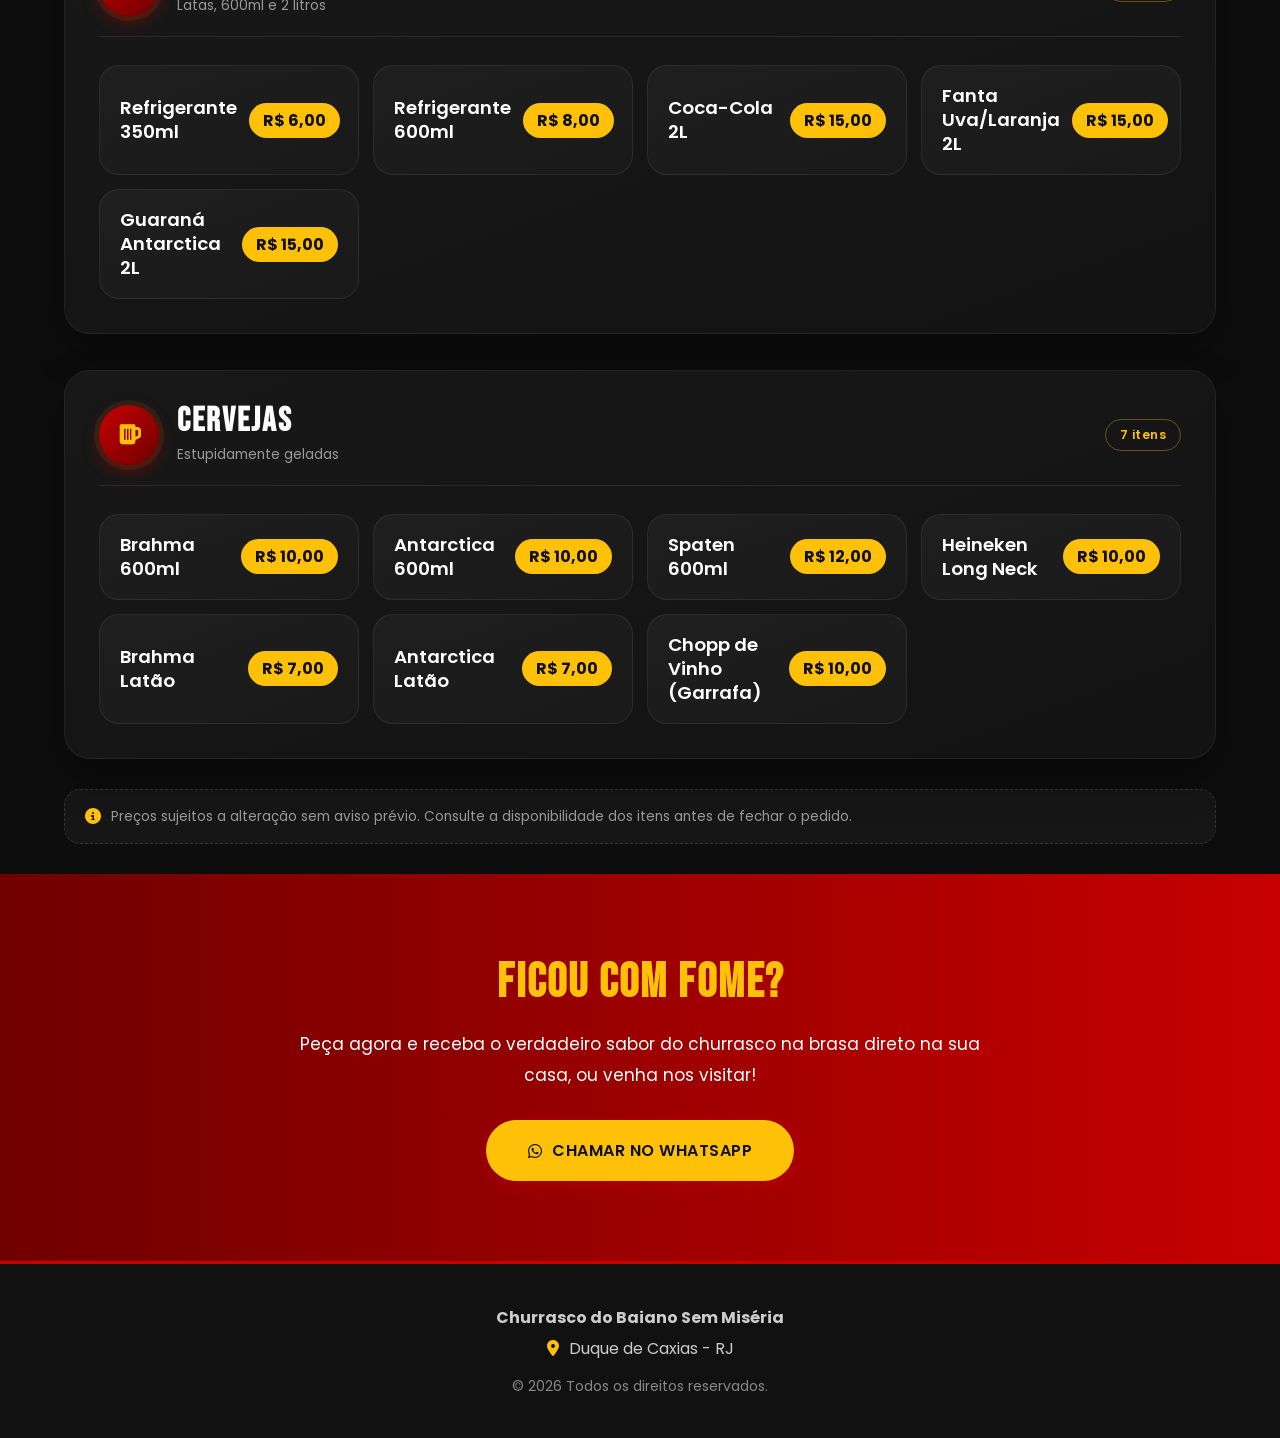
==== commit 505d79e7: "Update cardapio.html" ====
--- a/cardapio.html
+++ b/cardapio.html
@@ -119,6 +119,7 @@
                     </div>
                     <span class="count">3 itens</span>
                 </div>
+
                 <div class="items-grid">
 
                     <article class="item destaque">
@@ -168,6 +169,7 @@
                     </div>
                     <span class="count">6 itens</span>
                 </div>
+
                 <div class="items-grid">
 
                     <article class="item">
@@ -175,7 +177,10 @@
                             <img src="img/baiao.jpg" alt="Baião de Dois" loading="lazy">
                             <span class="zoom"><i class="fas fa-expand"></i></span>
                         </button>
-                        <div class="item-info"><h3>Baião de Dois</h3><span class="item-preco">R$ 26,00</span></div>
+                        <div class="item-info">
+                            <h3>Baião de Dois</h3>
+                            <span class="item-preco">R$ 26,00</span>
+                        </div>
                     </article>
 
                     <article class="item">
@@ -183,12 +188,22 @@
                             <img src="img/arroz-brocolis.jpg" alt="Arroz com Brócolis" loading="lazy">
                             <span class="zoom"><i class="fas fa-expand"></i></span>
                         </button>
-                        <div class="item-info"><h3>Arroz com Brócolis</h3><span class="item-preco">R$ 26,00</span></div>
-                    </article>
-
-                    <article class="item">
-                        <div class="item-foto vazia"></div>
-                        <div class="item-info"><h3>Arroz Branco</h3><span class="item-preco">R$ 20,00</span></div>
+                        <div class="item-info">
+                            <h3>Arroz com Brócolis</h3>
+                            <span class="item-preco">R$ 26,00</span>
+                        </div>
+                    </article>
+
+                    <!-- ARROZ BRANCO: PORÇÃO INTEIRA -->
+                    <article class="item">
+                        <button type="button" class="item-foto" data-viewer data-src="img/arroz-branco.jpg" data-caption="Arroz Branco">
+                            <img src="img/arroz-branco.jpg" alt="Arroz Branco" loading="lazy">
+                            <span class="zoom"><i class="fas fa-expand"></i></span>
+                        </button>
+                        <div class="item-info">
+                            <h3>Arroz Branco</h3>
+                            <span class="item-preco">R$ 21,00</span>
+                        </div>
                     </article>
 
                     <article class="item">
@@ -196,7 +211,10 @@
                             <img src="img/feijao-tropeiro.jpg" alt="Feijão Tropeiro" loading="lazy">
                             <span class="zoom"><i class="fas fa-expand"></i></span>
                         </button>
-                        <div class="item-info"><h3>Feijão Tropeiro</h3><span class="item-preco">R$ 26,00</span></div>
+                        <div class="item-info">
+                            <h3>Feijão Tropeiro</h3>
+                            <span class="item-preco">R$ 26,00</span>
+                        </div>
                     </article>
 
                     <article class="item">
@@ -204,7 +222,10 @@
                             <img src="img/batata-frita.jpg" alt="Batata Frita" loading="lazy">
                             <span class="zoom"><i class="fas fa-expand"></i></span>
                         </button>
-                        <div class="item-info"><h3>Batata Frita</h3><span class="item-preco">R$ 26,00</span></div>
+                        <div class="item-info">
+                            <h3>Batata Frita</h3>
+                            <span class="item-preco">R$ 26,00</span>
+                        </div>
                     </article>
 
                     <article class="item">
@@ -212,7 +233,10 @@
                             <img src="img/aipim.jpg" alt="Aipim Frito" loading="lazy">
                             <span class="zoom"><i class="fas fa-expand"></i></span>
                         </button>
-                        <div class="item-info"><h3>Aipim Frito</h3><span class="item-preco">R$ 26,00</span></div>
+                        <div class="item-info">
+                            <h3>Aipim Frito</h3>
+                            <span class="item-preco">R$ 26,00</span>
+                        </div>
                     </article>
 
                 </div>
@@ -228,6 +252,7 @@
                     </div>
                     <span class="count">8 itens</span>
                 </div>
+
                 <div class="items-grid">
 
                     <article class="item destaque">
@@ -247,7 +272,10 @@
                             <img src="img/batata-frita.jpg" alt="Batata Frita" loading="lazy">
                             <span class="zoom"><i class="fas fa-expand"></i></span>
                         </button>
-                        <div class="item-info"><h3>Batata Frita</h3><span class="item-preco">R$ 19,00</span></div>
+                        <div class="item-info">
+                            <h3>Batata Frita</h3>
+                            <span class="item-preco">R$ 19,00</span>
+                        </div>
                     </article>
 
                     <article class="item">
@@ -255,7 +283,10 @@
                             <img src="img/aipim.jpg" alt="Aipim Frito" loading="lazy">
                             <span class="zoom"><i class="fas fa-expand"></i></span>
                         </button>
-                        <div class="item-info"><h3>Aipim Frito</h3><span class="item-preco">R$ 19,00</span></div>
+                        <div class="item-info">
+                            <h3>Aipim Frito</h3>
+                            <span class="item-preco">R$ 19,00</span>
+                        </div>
                     </article>
 
                     <article class="item">
@@ -263,7 +294,10 @@
                             <img src="img/feijao-tropeiro.jpg" alt="Feijão Tropeiro" loading="lazy">
                             <span class="zoom"><i class="fas fa-expand"></i></span>
                         </button>
-                        <div class="item-info"><h3>Feijão Tropeiro</h3><span class="item-preco">R$ 19,00</span></div>
+                        <div class="item-info">
+                            <h3>Feijão Tropeiro</h3>
+                            <span class="item-preco">R$ 19,00</span>
+                        </div>
                     </article>
 
                     <article class="item">
@@ -271,12 +305,22 @@
                             <img src="img/baiao.jpg" alt="Baião de Dois" loading="lazy">
                             <span class="zoom"><i class="fas fa-expand"></i></span>
                         </button>
-                        <div class="item-info"><h3>Baião de Dois</h3><span class="item-preco">R$ 19,00</span></div>
-                    </article>
-
-                    <article class="item">
-                        <div class="item-foto vazia"></div>
-                        <div class="item-info"><h3>Arroz Branco</h3><span class="item-preco">R$ 14,00</span></div>
+                        <div class="item-info">
+                            <h3>Baião de Dois</h3>
+                            <span class="item-preco">R$ 19,00</span>
+                        </div>
+                    </article>
+
+                    <!-- ARROZ BRANCO: MEIA PORÇÃO -->
+                    <article class="item">
+                        <button type="button" class="item-foto" data-viewer data-src="img/arroz-branco.jpg" data-caption="Arroz Branco (Meia Porção)">
+                            <img src="img/arroz-branco.jpg" alt="Arroz Branco — Meia Porção" loading="lazy">
+                            <span class="zoom"><i class="fas fa-expand"></i></span>
+                        </button>
+                        <div class="item-info">
+                            <h3>Arroz Branco</h3>
+                            <span class="item-preco">R$ 15,00</span>
+                        </div>
                     </article>
 
                     <article class="item">
@@ -284,7 +328,10 @@
                             <img src="img/arroz-brocolis.jpg" alt="Arroz com Brócolis" loading="lazy">
                             <span class="zoom"><i class="fas fa-expand"></i></span>
                         </button>
-                        <div class="item-info"><h3>Arroz com Brócolis</h3><span class="item-preco">R$ 15,00</span></div>
+                        <div class="item-info">
+                            <h3>Arroz com Brócolis</h3>
+                            <span class="item-preco">R$ 15,00</span>
+                        </div>
                     </article>
 
                     <article class="item">
@@ -292,7 +339,10 @@
                             <img src="img/torresmo.jpg" alt="Torresmo" loading="lazy">
                             <span class="zoom"><i class="fas fa-expand"></i></span>
                         </button>
-                        <div class="item-info"><h3>Torresmo</h3><span class="item-preco">R$ 11,00</span></div>
+                        <div class="item-info">
+                            <h3>Torresmo</h3>
+                            <span class="item-preco">R$ 11,00</span>
+                        </div>
                     </article>
 
                 </div>
@@ -302,9 +352,13 @@
             <div class="categoria" id="bebidas">
                 <div class="categoria-header">
                     <span class="icon-badge"><i class="fas fa-glass-water"></i></span>
-                    <div class="categoria-titulo"><h2>Bebidas</h2><p>Sempre geladas</p></div>
+                    <div class="categoria-titulo">
+                        <h2>Bebidas</h2>
+                        <p>Sempre geladas</p>
+                    </div>
                     <span class="count">5 itens</span>
                 </div>
+
                 <div class="items-grid simples">
                     <article class="item item-simples"><h3>Suco Natural</h3><span class="item-preco">R$ 10,00</span></article>
                     <article class="item item-simples"><h3>Água sem gás</h3><span class="item-preco">R$ 2,50</span></article>
@@ -318,9 +372,13 @@
             <div class="categoria" id="refrigerantes">
                 <div class="categoria-header">
                     <span class="icon-badge"><i class="fas fa-bottle-water"></i></span>
-                    <div class="categoria-titulo"><h2>Refrigerantes</h2><p>Latas, 600ml e 2 litros</p></div>
+                    <div class="categoria-titulo">
+                        <h2>Refrigerantes</h2>
+                        <p>Latas, 600ml e 2 litros</p>
+                    </div>
                     <span class="count">5 itens</span>
                 </div>
+
                 <div class="items-grid simples">
                     <article class="item item-simples"><h3>Refrigerante 350ml</h3><span class="item-preco">R$ 6,00</span></article>
                     <article class="item item-simples"><h3>Refrigerante 600ml</h3><span class="item-preco">R$ 8,00</span></article>
@@ -334,9 +392,13 @@
             <div class="categoria" id="cervejas">
                 <div class="categoria-header">
                     <span class="icon-badge"><i class="fas fa-beer-mug-empty"></i></span>
-                    <div class="categoria-titulo"><h2>Cervejas</h2><p>Estupidamente geladas</p></div>
+                    <div class="categoria-titulo">
+                        <h2>Cervejas</h2>
+                        <p>Estupidamente geladas</p>
+                    </div>
                     <span class="count">7 itens</span>
                 </div>
+
                 <div class="items-grid simples">
                     <article class="item item-simples"><h3>Brahma 600ml</h3><span class="item-preco">R$ 10,00</span></article>
                     <article class="item item-simples"><h3>Antarctica 600ml</h3><span class="item-preco">R$ 10,00</span></article>
@@ -370,7 +432,7 @@
     <p>Peça agora e receba o verdadeiro sabor do churrasco na brasa
     direto na sua casa, ou venha nos visitar!</p>
 
-    <a href="https://wa.me/5521991633808" target="_blank" class="btn btn-primary">
+    <a href="https://wa.me/5521991633808" target="_blank" rel="noopener noreferrer" class="btn btn-primary">
         <i class="fab fa-whatsapp"></i> CHAMAR NO WHATSAPP
     </a>
 
@@ -387,14 +449,23 @@
 
 <!-- ================= VISUALIZADOR DE FOTOS ================= -->
 <div class="viewer" id="viewer" aria-hidden="true" role="dialog" aria-modal="true">
-    <button class="viewer-close" id="viewerClose" aria-label="Fechar"><i class="fas fa-xmark"></i></button>
-    <button class="viewer-arrow viewer-prev" id="viewerPrev" aria-label="Anterior"><i class="fas fa-chevron-left"></i></button>
+    <button class="viewer-close" id="viewerClose" aria-label="Fechar">
+        <i class="fas fa-xmark"></i>
+    </button>
+
+    <button class="viewer-arrow viewer-prev" id="viewerPrev" aria-label="Anterior">
+        <i class="fas fa-chevron-left"></i>
+    </button>
+
     <figure class="viewer-figure">
         <img src="" alt="" id="viewerImg">
         <figcaption id="viewerCaption"></figcaption>
         <span class="viewer-counter" id="viewerCounter"></span>
     </figure>
-    <button class="viewer-arrow viewer-next" id="viewerNext" aria-label="Próxima"><i class="fas fa-chevron-right"></i></button>
+
+    <button class="viewer-arrow viewer-next" id="viewerNext" aria-label="Próxima">
+        <i class="fas fa-chevron-right"></i>
+    </button>
 </div>
 
 <script src="scripts/script.js"></script>
--- a/styles/style-cardapio.css
+++ b/styles/style-cardapio.css
@@ -167,29 +167,22 @@
 
 .pagina-cardapio{
     background:#0d0d0d;
-    padding:60px 0 30px;
-}
-
-.cardapio-grid{
-    display:grid;
-    grid-template-columns:repeat(auto-fit, minmax(440px, 1fr));
-    gap:30px;
-    align-items:start;
+    padding:50px 0 30px;
+}
+
+.cardapio-lista{
+    display:flex;
+    flex-direction:column;
+    gap:36px;
 }
 
 .categoria{
     background:linear-gradient(160deg,#181818,#131313);
     border:1px solid rgba(255,255,255,.06);
     border-radius:26px;
-    padding:32px 30px;
+    padding:34px;
     box-shadow:0 18px 40px rgba(0,0,0,.3);
     scroll-margin-top:170px;
-    transition:.4s cubic-bezier(.25,.8,.25,1);
-}
-
-.categoria:hover{
-    box-shadow:0 22px 48px rgba(0,0,0,.4);
-    border-color:rgba(255,193,7,.15);
 }
 
 /* CABEÇALHO DA CATEGORIA */
@@ -197,41 +190,48 @@
 .categoria-header{
     display:flex;
     align-items:center;
-    gap:16px;
-    margin-bottom:24px;
-    padding-bottom:18px;
-    border-bottom:1px solid #262626;
+    gap:18px;
+    margin-bottom:28px;
+    padding-bottom:20px;
+    border-bottom:1px solid #2a2a2a;
 }
 
 .icon-badge{
-    width:54px;
-    height:54px;
+    width:60px;
+    height:60px;
     flex-shrink:0;
     border-radius:50%;
     display:flex;
     align-items:center;
     justify-content:center;
-    font-size:20px;
+    font-size:23px;
     color:#ffc107;
     background:linear-gradient(135deg,#c70000,#6e0000);
-    box-shadow:0 6px 16px rgba(199,0,0,.4), 0 0 0 5px rgba(255,193,7,.06);
-}
-
-.categoria-header h2{
+    box-shadow:0 6px 16px rgba(199,0,0,.4), 0 0 0 5px rgba(255,193,7,.07);
+}
+
+.categoria-titulo h2{
     font-family:'Bebas Neue',sans-serif;
-    font-size:1.7rem;
+    font-size:2.1rem;
+    line-height:1;
     letter-spacing:2px;
     color:#fff;
 }
 
+.categoria-titulo p{
+    margin-top:6px;
+    font-size:13.5px;
+    color:#9a9a9a;
+}
+
 .categoria-header .count{
     margin-left:auto;
-    font-size:11px;
+    font-size:12px;
     font-weight:600;
     letter-spacing:.5px;
-    color:#999;
-    border:1px solid #333;
-    padding:5px 12px;
+    color:#ffc107;
+    border:1px solid rgba(255,193,7,.35);
+    padding:6px 14px;
     border-radius:20px;
     white-space:nowrap;
 }
@@ -240,66 +240,152 @@
 
 .items-grid{
     display:grid;
-    grid-template-columns:repeat(auto-fill, minmax(200px, 1fr));
+    grid-template-columns:repeat(auto-fill, minmax(330px, 1fr));
+    gap:18px;
+}
+
+.items-grid.simples{
+    grid-template-columns:repeat(auto-fill, minmax(260px, 1fr));
     gap:14px;
 }
 
+/* CARD DO ITEM */
+
 .item{
-    background:linear-gradient(160deg,#1e1e1e,#191919);
-    border:1px solid rgba(255,255,255,.06);
-    border-radius:18px;
-    padding:17px 19px;
+    display:flex;
+    align-items:center;
+    gap:18px;
+    padding:14px;
+    background:linear-gradient(160deg,#1f1f1f,#191919);
+    border:1px solid rgba(255,255,255,.07);
+    border-radius:20px;
+    transition:.35s cubic-bezier(.25,.8,.25,1);
+}
+
+.item:hover{
+    border-color:rgba(255,193,7,.4);
+    transform:translateY(-3px);
+    box-shadow:0 14px 28px rgba(0,0,0,.4);
+}
+
+.item-foto{
+    position:relative;
+    width:112px;
+    height:112px;
+    flex-shrink:0;
+    padding:0;
+    border:none;
+    border-radius:16px;
+    overflow:hidden;
+    background:#222;
+    cursor:zoom-in;
+    box-shadow:0 8px 20px rgba(0,0,0,.5);
+}
+
+.item-foto img{
+    width:100%;
+    height:100%;
+    object-fit:cover;
+    display:block;
+    transition:transform .5s ease;
+}
+
+.item-foto:hover img{
+    transform:scale(1.1);
+}
+
+.item-foto .zoom{
+    position:absolute;
+    inset:0;
+    display:flex;
+    align-items:center;
+    justify-content:center;
+    background:rgba(13,13,13,.55);
+    color:#ffc107;
+    font-size:20px;
+    opacity:0;
+    transition:.3s;
+}
+
+.item-foto:hover .zoom,
+.item-foto:focus-visible .zoom{
+    opacity:1;
+}
+
+/* foto ainda não enviada / item sem foto */
+
+.item-foto.vazia{
+    display:flex;
+    align-items:center;
+    justify-content:center;
+    cursor:default;
+    border:1px dashed #3a3a3a;
+    box-shadow:none;
+}
+
+.item-foto.vazia::before{
+    content:"\f030";
+    font-family:"Font Awesome 6 Free";
+    font-weight:900;
+    font-size:22px;
+    color:#444;
+}
+
+.item-foto.vazia img,
+.item-foto.vazia .zoom{
+    display:none;
+}
+
+.item-info{
+    flex:1;
+    min-width:0;
     display:flex;
     flex-direction:column;
-    gap:6px;
-    transition:.35s cubic-bezier(.25,.8,.25,1);
-}
-
-.item:hover{
-    border-color:rgba(255,193,7,.35);
-    transform:translateY(-4px);
-    box-shadow:0 14px 28px rgba(0,0,0,.4);
-}
-
-.item-header{
-    display:flex;
-    justify-content:space-between;
-    align-items:baseline;
-    gap:10px;
+    align-items:flex-start;
+    gap:8px;
 }
 
 .item h3{
     color:#fff;
+    font-size:1.15rem;
+    font-weight:600;
+    line-height:1.3;
+}
+
+.item p{
+    color:#b0b0b0;
+    font-size:14px;
+    line-height:1.6;
+}
+
+.item-preco{
+    display:inline-block;
+    padding:5px 14px;
+    border-radius:20px;
+    background:#ffc107;
+    color:#111;
+    font-weight:700;
     font-size:1rem;
-    font-weight:500;
-    line-height:1.3;
-}
-
-.item .preco{
-    color:#ffc107;
-    font-weight:700;
-    font-size:1.05rem;
     white-space:nowrap;
 }
 
-.item p{
-    color:#a8a8a8;
-    font-size:13.5px;
-    line-height:1.6;
-}
-
-/* ITEM EM DESTAQUE ("mais pedido") */
+/* ITEM SEM FOTO (bebidas) */
+
+.item-simples{
+    justify-content:space-between;
+    padding:18px 20px;
+    gap:12px;
+}
+
+/* ITEM EM DESTAQUE */
 
 .item.destaque{
     grid-column:1 / -1;
     position:relative;
-    display:flex;
-    gap:20px;
-    align-items:stretch;
-    background:linear-gradient(135deg,#201313,#1a1010);
-    border:1px solid rgba(199,0,0,.4);
-    border-radius:22px;
-    padding:20px;
+    gap:26px;
+    padding:22px;
+    background:linear-gradient(135deg,#231414,#1a1010);
+    border:1px solid rgba(199,0,0,.45);
     box-shadow:0 14px 32px rgba(199,0,0,.12);
 }
 
@@ -307,40 +393,29 @@
     content:"MAIS PEDIDO";
     position:absolute;
     top:-11px;
-    left:22px;
+    left:24px;
     background:#ffc107;
     color:#111;
-    font-size:10.5px;
+    font-size:11px;
     font-weight:700;
-    letter-spacing:.5px;
-    padding:4px 12px;
+    letter-spacing:.6px;
+    padding:4px 14px;
     border-radius:20px;
     z-index:2;
 }
 
-.item-img{
-    width:130px;
-    height:130px;
-    flex-shrink:0;
-    object-fit:cover;
-    border-radius:16px;
-    box-shadow:0 8px 20px rgba(0,0,0,.5);
-}
-
-.item-body{
-    display:flex;
-    flex-direction:column;
-    justify-content:center;
-    gap:6px;
+.item.destaque .item-foto{
+    width:190px;
+    height:150px;
 }
 
 .item.destaque h3{
+    font-size:1.4rem;
+}
+
+.item.destaque .item-preco{
     font-size:1.15rem;
-    font-weight:600;
-}
-
-.item.destaque .preco{
-    font-size:1.2rem;
+    padding:6px 18px;
 }
 
 /* NOTA FINAL */
@@ -349,7 +424,7 @@
     display:flex;
     align-items:center;
     gap:10px;
-    margin-top:10px;
+    margin-top:30px;
     padding:16px 20px;
     background:#161616;
     border:1px dashed #333;
@@ -369,13 +444,6 @@
    RESPONSIVIDADE
 ========================================== */
 
-@media(max-width:1150px){
-
-    .cardapio-grid{
-        grid-template-columns:1fr;
-    }
-}
-
 @media(max-width:768px){
 
     .pagina-topo{
@@ -401,132 +469,65 @@
     }
 
     .pagina-cardapio{
-        padding:45px 0 20px;
+        padding:40px 0 20px;
+    }
+
+    .cardapio-lista{
+        gap:26px;
     }
 
     .categoria{
-        padding:24px 18px;
-    }
-
-    .categoria-header h2{
-        font-size:1.35rem;
+        padding:24px 16px;
+    }
+
+    .categoria-titulo h2{
+        font-size:1.6rem;
     }
 
     .icon-badge{
-        width:44px;
-        height:44px;
-        font-size:17px;
-    }
-
-    .items-grid{
-        grid-template-columns:1fr 1fr;
+        width:48px;
+        height:48px;
+        font-size:19px;
+    }
+
+    .items-grid,
+    .items-grid.simples{
+        grid-template-columns:1fr;
+    }
+
+    .item-foto{
+        width:96px;
+        height:96px;
     }
 
     .item.destaque{
-        grid-column:1 / -1;
-        flex-direction:column;
-    }
-
-    .item-img{
-        width:100%;
-        height:160px;
+        gap:18px;
+        padding:18px 14px;
+    }
+
+    .item.destaque .item-foto{
+        width:110px;
+        height:110px;
+    }
+
+    .item.destaque h3{
+        font-size:1.2rem;
     }
 }
 
 @media(max-width:480px){
-
-    .items-grid{
-        grid-template-columns:1fr;
-    }
 
     .categoria-header .count{
         display:none;
     }
-}
-/* ===== SETAS DO LIGHTBOX (fixas nas laterais da tela) ===== */
-
-.lightbox .arrow{
-    position:fixed;
-    top:50%;
-    bottom:auto;
-    transform:translateY(-50%);
-    width:56px;
-    height:56px;
-    padding:0;
-    display:flex;
-    align-items:center;
-    justify-content:center;
-    border-radius:50%;
-    border:1px solid rgba(255,255,255,.2);
-    background:rgba(255,255,255,.1);
-    backdrop-filter:blur(6px);
-    color:#fff;
-    font-size:20px;
-    cursor:pointer;
-    z-index:10001;
-    transition:background .3s, color .3s;
-}
-
-.lightbox .arrow:hover{
-    background:#c70000;
-    border-color:transparent;
-    color:#ffc107;
-    transform:translateY(-50%);
-}
-
-.lightbox .lightbox-prev{
-    left:24px;
-    right:auto;
-}
-
-.lightbox .lightbox-next{
-    right:24px;
-    left:auto;
-}
-/* imagem centralizada, sem ficar por baixo das setas */
-.lightbox-figure{
-    max-width:calc(100vw - 180px);
-    margin:0 auto;
-}
-
-.lightbox-figure img{
-    max-width:100%;
-    max-height:80vh;
-    object-fit:contain;
-}
-
-/* botão fechar sempre no canto superior direito */
-.lightbox-close{
-    position:fixed;
-    top:20px;
-    right:24px;
-    z-index:10002;
-}
-
-@media(max-width:768px){
-
-    .lightbox .arrow{
-        width:44px;
-        height:44px;
-        font-size:16px;
-    }
-
-    .lightbox-prev{ left:10px; }
-    .lightbox-next{ right:10px; }
-
-    .lightbox-figure{
-        max-width:calc(100vw - 110px);
-    }
-   .lightbox .arrow{
-        width:42px;
-        height:42px;
-        font-size:16px;
-    }
-
-    .lightbox .lightbox-prev{ left:10px; }
-    .lightbox .lightbox-next{ right:10px; }
-
-    .lightbox-figure{
-        max-width:calc(100vw - 110px);
-    }
-}
+
+    .item.destaque{
+        flex-direction:column;
+        align-items:stretch;
+    }
+
+    .item.destaque .item-foto{
+        width:100%;
+        height:180px;
+    }
+}
--- a/styles/viewer.css
+++ b/styles/viewer.css
@@ -0,0 +1,152 @@
+/* ==========================================
+   VISUALIZADOR DE FOTOS (cardápio + galeria)
+========================================== */
+
+.viewer{
+    position:fixed;
+    inset:0;
+    z-index:10000;
+    display:flex;
+    align-items:center;
+    justify-content:center;
+    padding:40px;
+    background:rgba(8,8,8,.94);
+    backdrop-filter:blur(10px);
+    opacity:0;
+    visibility:hidden;
+    transition:opacity .3s ease, visibility .3s ease;
+}
+
+.viewer.show{
+    opacity:1;
+    visibility:visible;
+}
+
+.viewer-figure{
+    margin:0 auto;
+    max-width:min(calc(100vw - 180px), 900px);
+    text-align:center;
+    opacity:0;
+    transform:scale(.85);
+    transition:transform .4s cubic-bezier(.2,.8,.2,1), opacity .35s ease;
+}
+
+.viewer.show .viewer-figure{
+    opacity:1;
+    transform:scale(1);
+}
+
+.viewer-figure img{
+    max-width:100%;
+    max-height:76vh;
+    object-fit:contain;
+    border-radius:20px;
+    box-shadow:0 25px 60px rgba(0,0,0,.6);
+    transition:opacity .25s ease;
+}
+
+.viewer-figure img.trocando{
+    opacity:0;
+}
+
+.viewer-figure figcaption{
+    margin-top:18px;
+    color:#ffc107;
+    font-family:'Bebas Neue',sans-serif;
+    font-size:1.8rem;
+    letter-spacing:2px;
+}
+
+.viewer-counter{
+    display:block;
+    margin-top:4px;
+    color:#888;
+    font-size:13px;
+    letter-spacing:1px;
+}
+
+.viewer-close{
+    position:fixed;
+    top:20px;
+    right:24px;
+    z-index:10002;
+    width:46px;
+    height:46px;
+    border-radius:50%;
+    border:none;
+    background:rgba(255,255,255,.1);
+    color:#fff;
+    font-size:20px;
+    cursor:pointer;
+    backdrop-filter:blur(6px);
+    transition:.3s;
+}
+
+.viewer-close:hover{
+    background:#c70000;
+    transform:rotate(90deg);
+}
+
+.viewer-arrow{
+    position:fixed;
+    top:50%;
+    transform:translateY(-50%);
+    z-index:10001;
+    width:56px;
+    height:56px;
+    padding:0;
+    display:flex;
+    align-items:center;
+    justify-content:center;
+    border-radius:50%;
+    border:1px solid rgba(255,255,255,.2);
+    background:rgba(255,255,255,.1);
+    backdrop-filter:blur(6px);
+    color:#fff;
+    font-size:20px;
+    cursor:pointer;
+    transition:background .3s, color .3s;
+}
+
+.viewer-arrow:hover{
+    background:#c70000;
+    border-color:transparent;
+    color:#ffc107;
+}
+
+.viewer-prev{ left:24px; }
+.viewer-next{ right:24px; }
+
+@media(max-width:768px){
+
+    .viewer{
+        padding:20px;
+    }
+
+    .viewer-figure{
+        max-width:calc(100vw - 40px);
+    }
+
+    .viewer-figure figcaption{
+        font-size:1.4rem;
+    }
+
+    .viewer-close{
+        top:14px;
+        right:14px;
+        width:40px;
+        height:40px;
+    }
+
+    .viewer-arrow{
+        top:auto;
+        bottom:24px;
+        transform:none;
+        width:46px;
+        height:46px;
+        font-size:16px;
+    }
+
+    .viewer-prev{ left:calc(50% - 60px); }
+    .viewer-next{ right:calc(50% - 60px); }
+}
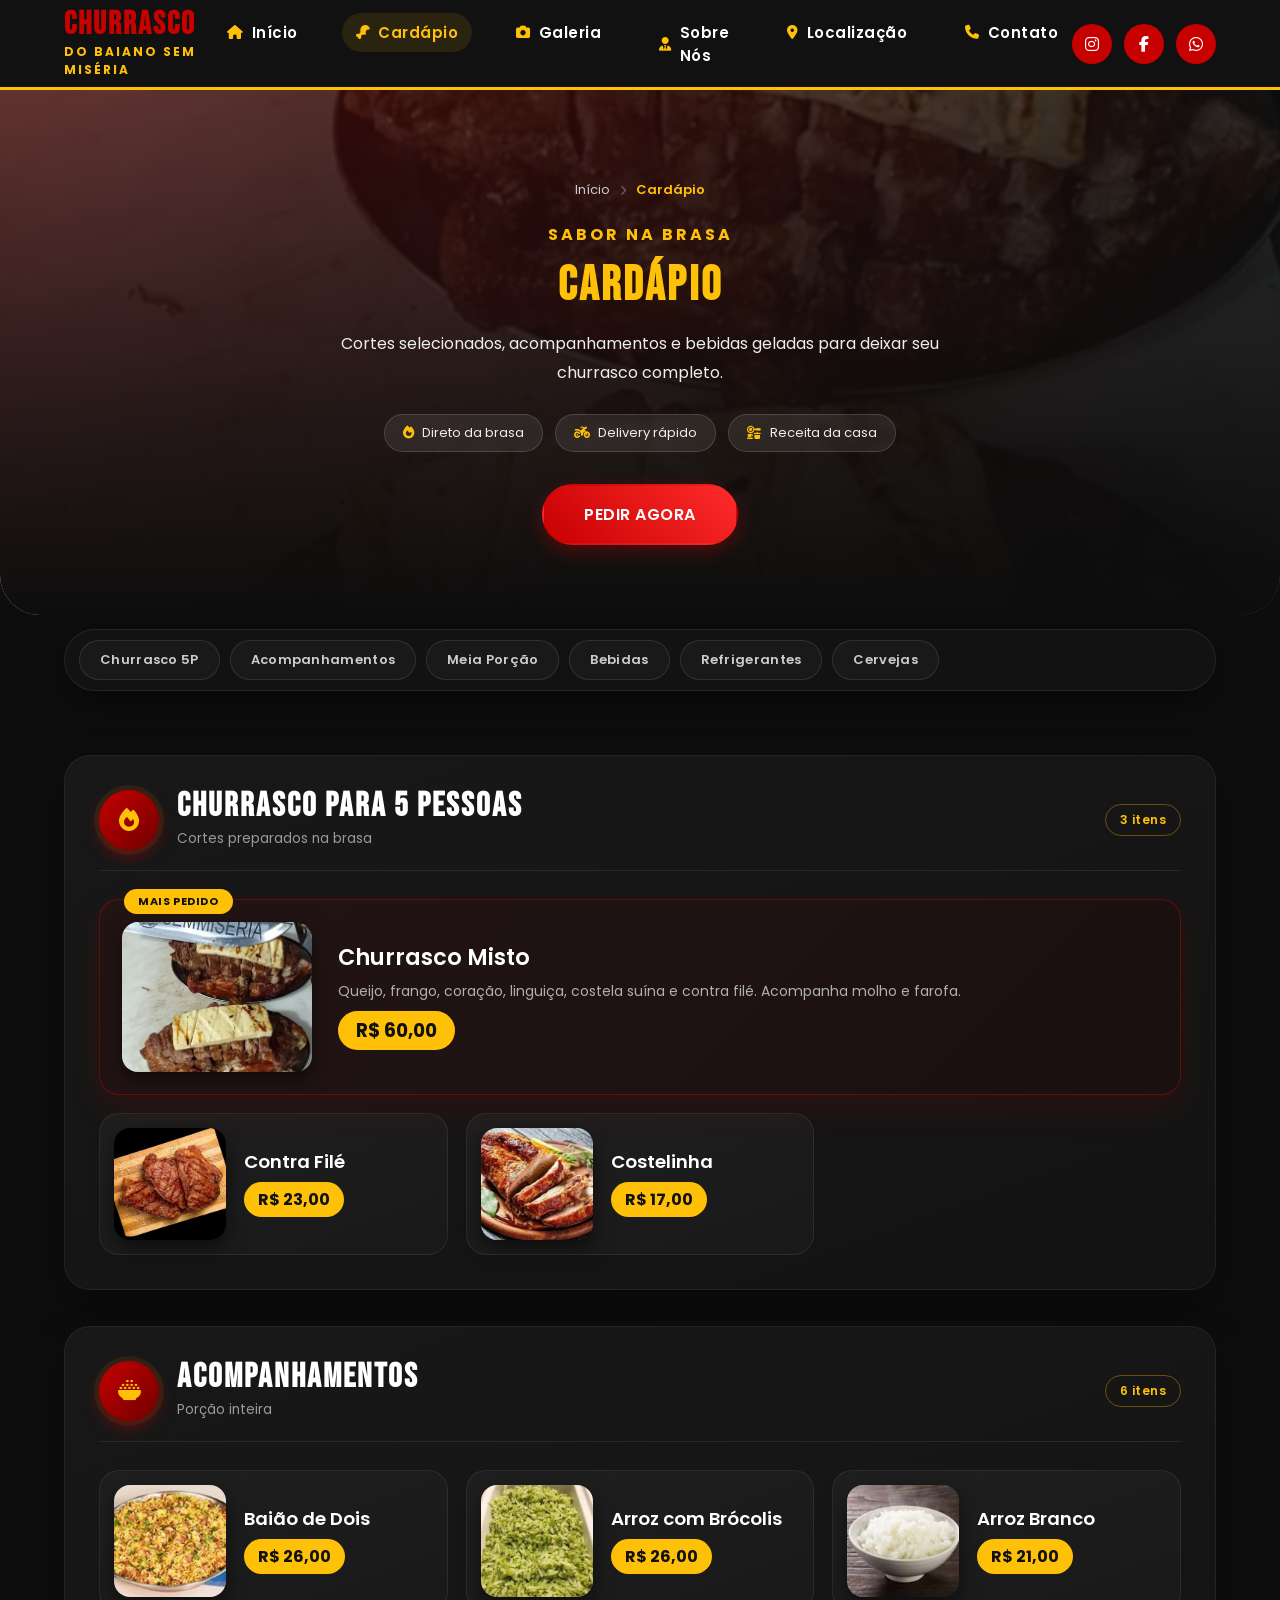
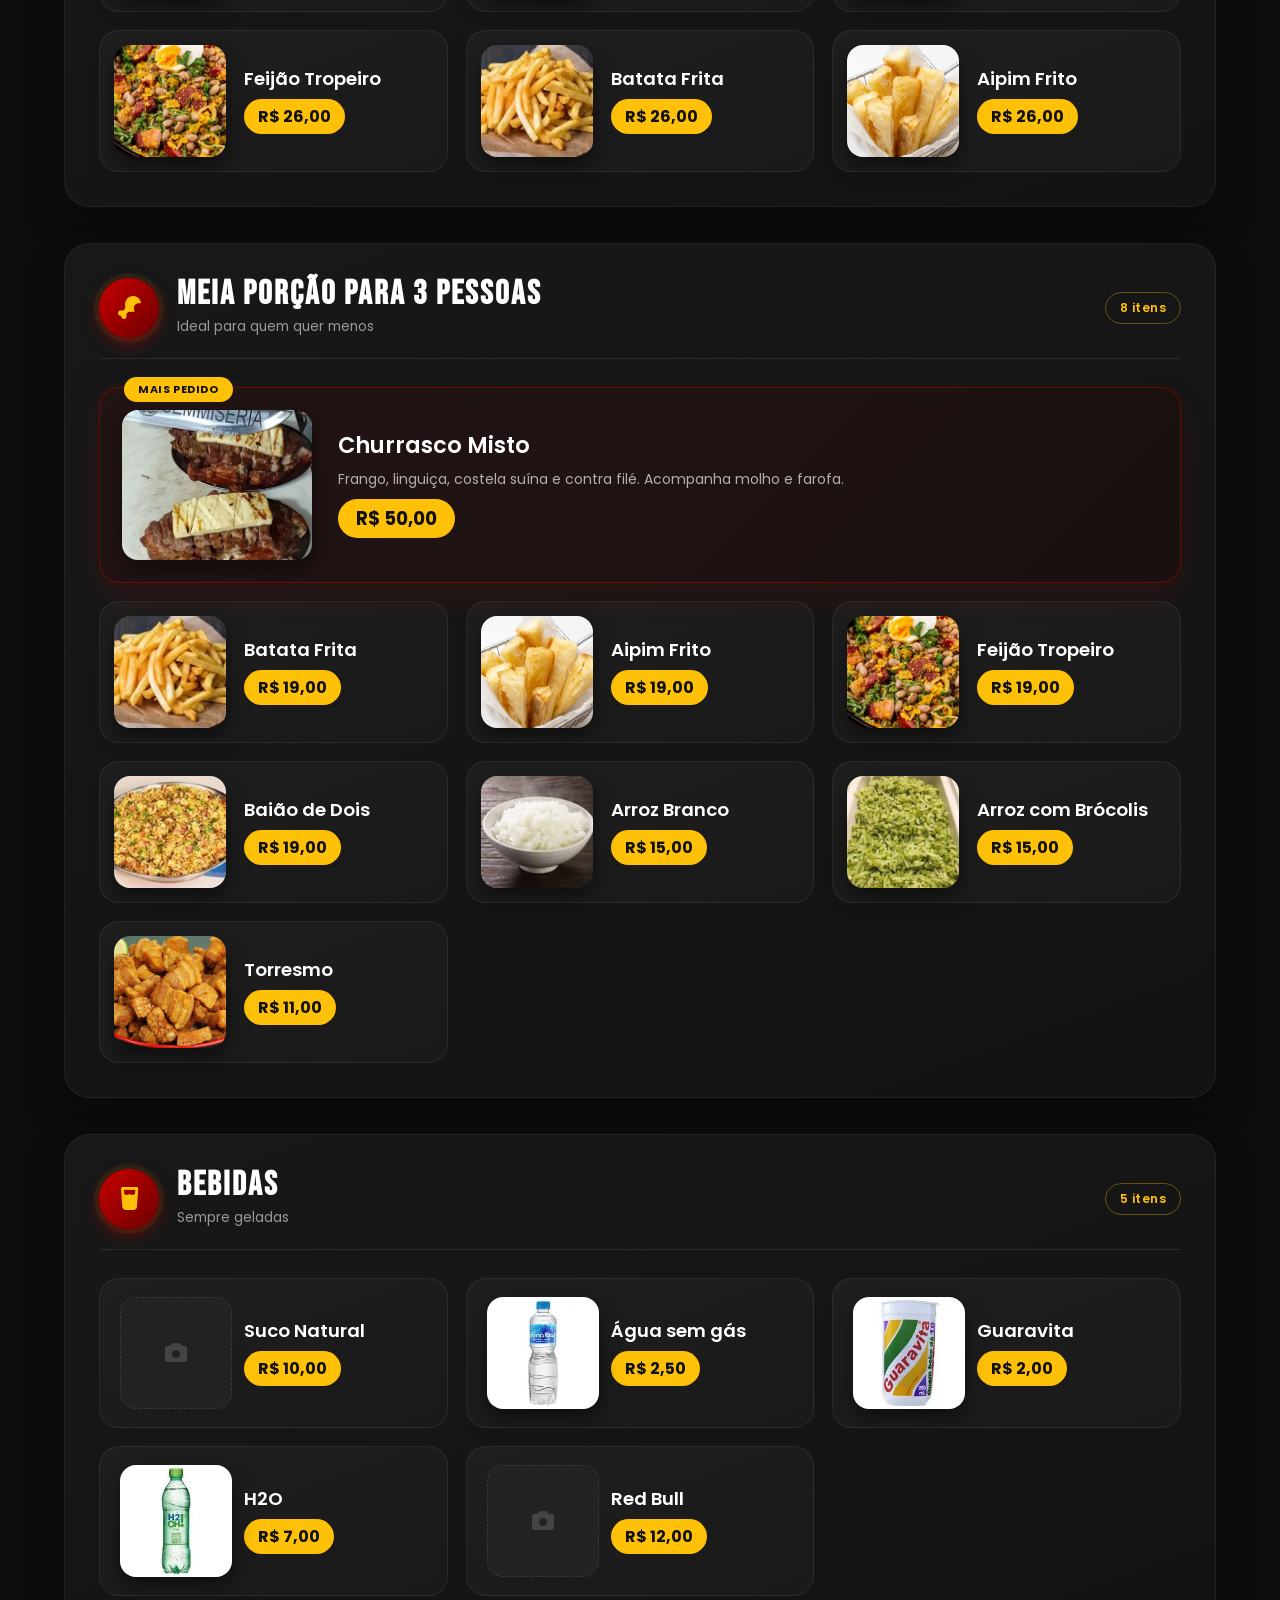
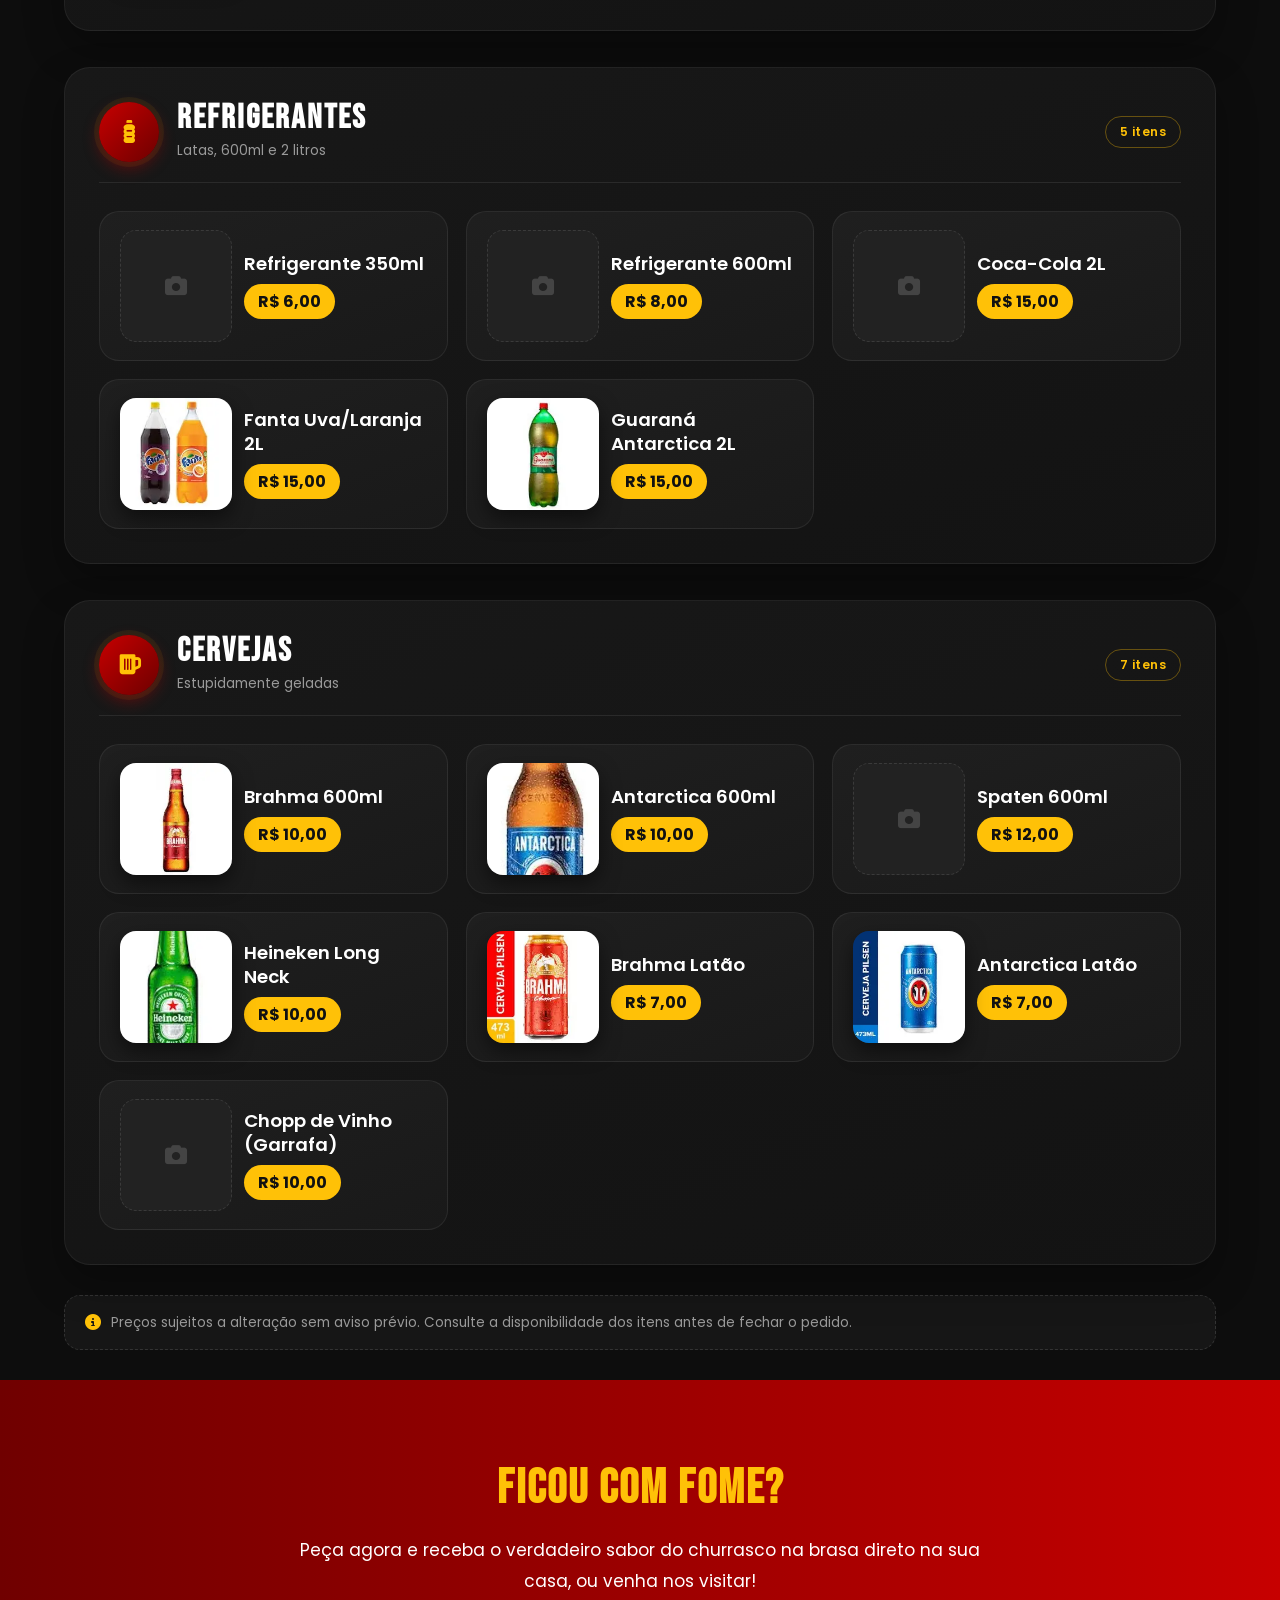
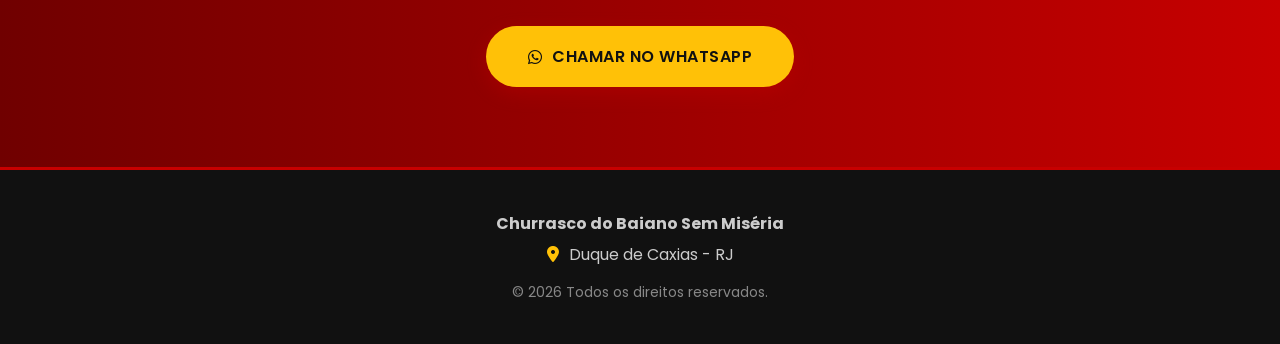
==== commit 52ba8126: "Update cardapio.html" ====
--- a/cardapio.html
+++ b/cardapio.html
@@ -4,14 +4,19 @@
 <head>
     <meta charset="UTF-8">
     <meta name="viewport" content="width=device-width, initial-scale=1.0">
+
     <title>Cardápio - Churrasco do Baiano Sem Miséria</title>
 
     <link rel="stylesheet" href="styles/style.css">
     <link rel="stylesheet" href="styles/style-cardapio.css">
     <link rel="stylesheet" href="styles/viewer.css">
     <link rel="icon" type="image/png" href="img/icon.png">
-    <link href="https://fonts.googleapis.com/css2?family=Bebas+Neue&family=Poppins:wght@300;400;500;600;700&display=swap" rel="stylesheet">
-    <link rel="stylesheet" href="https://cdnjs.cloudflare.com/ajax/libs/font-awesome/6.7.2/css/all.min.css">
+
+    <link href="https://fonts.googleapis.com/css2?family=Bebas+Neue&family=Poppins:wght@300;400;500;600;700&display=swap"
+        rel="stylesheet">
+
+    <link rel="stylesheet"
+        href="https://cdnjs.cloudflare.com/ajax/libs/font-awesome/6.7.2/css/all.min.css">
 </head>
 
 <body>
@@ -20,7 +25,7 @@
 <header class="header">
     <div class="container">
 
-        <button class="menu-btn" onclick="toggleMenu()">
+        <button class="menu-btn" onclick="toggleMenu()" aria-label="Abrir menu">
             <i class="fas fa-bars"></i>
         </button>
 
@@ -43,20 +48,23 @@
         </nav>
 
         <div class="social">
-            <a href="#"><i class="fab fa-instagram"></i></a>
-            <a href="#"><i class="fab fa-facebook-f"></i></a>
-            <a href="#"><i class="fab fa-whatsapp"></i></a>
+            <a href="#" aria-label="Instagram"><i class="fab fa-instagram"></i></a>
+            <a href="#" aria-label="Facebook"><i class="fab fa-facebook-f"></i></a>
+            <a href="#" aria-label="WhatsApp"><i class="fab fa-whatsapp"></i></a>
         </div>
 
     </div>
 </header>
 
+
 <!-- ================= FAIXA DE TÍTULO ================= -->
 <section class="pagina-topo">
 
     <div class="topo-overlay"></div>
 
-    <img src="img/churrasco-misto.jpg" alt="Churrasco na brasa" class="topo-bg">
+    <img src="img/churrasco-misto.jpg"
+         alt="Churrasco na brasa"
+         class="topo-bg">
 
     <div class="container topo-content">
 
@@ -70,8 +78,10 @@
 
         <h1 class="titulo">CARDÁPIO</h1>
 
-        <p>Cortes selecionados, acompanhamentos e bebidas geladas
-        para deixar seu churrasco completo.</p>
+        <p>
+            Cortes selecionados, acompanhamentos e bebidas geladas
+            para deixar seu churrasco completo.
+        </p>
 
         <div class="topo-badges">
             <span><i class="fas fa-fire"></i> Direto da brasa</span>
@@ -89,6 +99,7 @@
     </div>
 
 </section>
+
 
 <!-- ================= NAVEGAÇÃO RÁPIDA ================= -->
 <nav class="menu-nav">
@@ -102,6 +113,7 @@
     </div>
 </nav>
 
+
 <!-- ================= CARDÁPIO ================= -->
 <section class="pagina-cardapio">
 
@@ -109,24 +121,34 @@
 
         <div class="cardapio-lista">
 
-            <!-- ===== CHURRASCO 5 PESSOAS ===== -->
+
+            <!-- ================= CHURRASCO ================= -->
             <div class="categoria" id="churrasco">
+
                 <div class="categoria-header">
                     <span class="icon-badge"><i class="fas fa-fire"></i></span>
+
                     <div class="categoria-titulo">
                         <h2>Churrasco para 5 Pessoas</h2>
                         <p>Cortes preparados na brasa</p>
                     </div>
+
                     <span class="count">3 itens</span>
                 </div>
 
                 <div class="items-grid">
 
                     <article class="item destaque">
-                        <button type="button" class="item-foto" data-viewer data-src="img/churrasco-misto.jpg" data-caption="Churrasco Misto">
-                            <img src="img/churrasco-misto.jpg" alt="Churrasco Misto" loading="lazy">
-                            <span class="zoom"><i class="fas fa-expand"></i></span>
-                        </button>
+                        <button type="button" class="item-foto"
+                            data-viewer
+                            data-src="img/churrasco-misto.jpg"
+                            data-caption="Churrasco Misto">
+                            <img src="img/churrasco-misto.jpg"
+                                alt="Churrasco Misto"
+                                loading="lazy">
+                            <span class="zoom"><i class="fas fa-expand"></i></span>
+                        </button>
+
                         <div class="item-info">
                             <h3>Churrasco Misto</h3>
                             <p>Queijo, frango, coração, linguiça, costela suína e contra filé. Acompanha molho e farofa.</p>
@@ -134,22 +156,36 @@
                         </div>
                     </article>
 
-                    <article class="item">
-                        <button type="button" class="item-foto" data-viewer data-src="img/contra-file.jpg" data-caption="Contra Filé">
-                            <img src="img/contra-file.jpg" alt="Contra Filé" loading="lazy">
-                            <span class="zoom"><i class="fas fa-expand"></i></span>
-                        </button>
+
+                    <article class="item">
+                        <button type="button" class="item-foto"
+                            data-viewer
+                            data-src="img/contra-file.jpg"
+                            data-caption="Contra Filé">
+                            <img src="img/contra-file.jpg"
+                                alt="Contra Filé"
+                                loading="lazy">
+                            <span class="zoom"><i class="fas fa-expand"></i></span>
+                        </button>
+
                         <div class="item-info">
                             <h3>Contra Filé</h3>
                             <span class="item-preco">R$ 23,00</span>
                         </div>
                     </article>
 
-                    <article class="item">
-                        <button type="button" class="item-foto" data-viewer data-src="img/costelinha.jpg" data-caption="Costelinha">
-                            <img src="img/costelinha.jpg" alt="Costelinha" loading="lazy">
-                            <span class="zoom"><i class="fas fa-expand"></i></span>
-                        </button>
+
+                    <article class="item">
+                        <button type="button" class="item-foto"
+                            data-viewer
+                            data-src="img/costelinha.jpg"
+                            data-caption="Costelinha">
+                            <img src="img/costelinha.jpg"
+                                alt="Costelinha"
+                                loading="lazy">
+                            <span class="zoom"><i class="fas fa-expand"></i></span>
+                        </button>
+
                         <div class="item-info">
                             <h3>Costelinha</h3>
                             <span class="item-preco">R$ 17,00</span>
@@ -159,80 +195,112 @@
                 </div>
             </div>
 
-            <!-- ===== ACOMPANHAMENTOS ===== -->
+
+            <!-- ================= ACOMPANHAMENTOS ================= -->
             <div class="categoria" id="acompanhamentos">
+
                 <div class="categoria-header">
                     <span class="icon-badge"><i class="fas fa-bowl-rice"></i></span>
+
                     <div class="categoria-titulo">
                         <h2>Acompanhamentos</h2>
                         <p>Porção inteira</p>
                     </div>
+
                     <span class="count">6 itens</span>
                 </div>
 
                 <div class="items-grid">
 
                     <article class="item">
-                        <button type="button" class="item-foto" data-viewer data-src="img/baiao.jpg" data-caption="Baião de Dois">
+                        <button type="button" class="item-foto"
+                            data-viewer
+                            data-src="img/baiao.jpg"
+                            data-caption="Baião de Dois">
                             <img src="img/baiao.jpg" alt="Baião de Dois" loading="lazy">
                             <span class="zoom"><i class="fas fa-expand"></i></span>
                         </button>
+
                         <div class="item-info">
                             <h3>Baião de Dois</h3>
                             <span class="item-preco">R$ 26,00</span>
                         </div>
                     </article>
 
-                    <article class="item">
-                        <button type="button" class="item-foto" data-viewer data-src="img/arroz-brocolis.jpg" data-caption="Arroz com Brócolis">
+
+                    <article class="item">
+                        <button type="button" class="item-foto"
+                            data-viewer
+                            data-src="img/arroz-brocolis.jpg"
+                            data-caption="Arroz com Brócolis">
                             <img src="img/arroz-brocolis.jpg" alt="Arroz com Brócolis" loading="lazy">
                             <span class="zoom"><i class="fas fa-expand"></i></span>
                         </button>
+
                         <div class="item-info">
                             <h3>Arroz com Brócolis</h3>
                             <span class="item-preco">R$ 26,00</span>
                         </div>
                     </article>
 
-                    <!-- ARROZ BRANCO: PORÇÃO INTEIRA -->
-                    <article class="item">
-                        <button type="button" class="item-foto" data-viewer data-src="img/arroz-branco.jpg" data-caption="Arroz Branco">
+
+                    <article class="item">
+                        <button type="button" class="item-foto"
+                            data-viewer
+                            data-src="img/arroz-branco.jpg"
+                            data-caption="Arroz Branco">
                             <img src="img/arroz-branco.jpg" alt="Arroz Branco" loading="lazy">
                             <span class="zoom"><i class="fas fa-expand"></i></span>
                         </button>
+
                         <div class="item-info">
                             <h3>Arroz Branco</h3>
                             <span class="item-preco">R$ 21,00</span>
                         </div>
                     </article>
 
-                    <article class="item">
-                        <button type="button" class="item-foto" data-viewer data-src="img/feijao-tropeiro.jpg" data-caption="Feijão Tropeiro">
+
+                    <article class="item">
+                        <button type="button" class="item-foto"
+                            data-viewer
+                            data-src="img/feijao-tropeiro.jpg"
+                            data-caption="Feijão Tropeiro">
                             <img src="img/feijao-tropeiro.jpg" alt="Feijão Tropeiro" loading="lazy">
                             <span class="zoom"><i class="fas fa-expand"></i></span>
                         </button>
+
                         <div class="item-info">
                             <h3>Feijão Tropeiro</h3>
                             <span class="item-preco">R$ 26,00</span>
                         </div>
                     </article>
 
-                    <article class="item">
-                        <button type="button" class="item-foto" data-viewer data-src="img/batata-frita.jpg" data-caption="Batata Frita">
+
+                    <article class="item">
+                        <button type="button" class="item-foto"
+                            data-viewer
+                            data-src="img/batata-frita.jpg"
+                            data-caption="Batata Frita">
                             <img src="img/batata-frita.jpg" alt="Batata Frita" loading="lazy">
                             <span class="zoom"><i class="fas fa-expand"></i></span>
                         </button>
+
                         <div class="item-info">
                             <h3>Batata Frita</h3>
                             <span class="item-preco">R$ 26,00</span>
                         </div>
                     </article>
 
-                    <article class="item">
-                        <button type="button" class="item-foto" data-viewer data-src="img/aipim.jpg" data-caption="Aipim Frito">
+
+                    <article class="item">
+                        <button type="button" class="item-foto"
+                            data-viewer
+                            data-src="img/aipim.jpg"
+                            data-caption="Aipim Frito">
                             <img src="img/aipim.jpg" alt="Aipim Frito" loading="lazy">
                             <span class="zoom"><i class="fas fa-expand"></i></span>
                         </button>
+
                         <div class="item-info">
                             <h3>Aipim Frito</h3>
                             <span class="item-preco">R$ 26,00</span>
@@ -242,24 +310,34 @@
                 </div>
             </div>
 
-            <!-- ===== MEIA PORÇÃO ===== -->
+
+            <!-- ================= MEIA PORÇÃO ================= -->
             <div class="categoria" id="meia-porcao">
+
                 <div class="categoria-header">
                     <span class="icon-badge"><i class="fas fa-drumstick-bite"></i></span>
+
                     <div class="categoria-titulo">
                         <h2>Meia Porção para 3 Pessoas</h2>
                         <p>Ideal para quem quer menos</p>
                     </div>
+
                     <span class="count">8 itens</span>
                 </div>
 
                 <div class="items-grid">
 
                     <article class="item destaque">
-                        <button type="button" class="item-foto" data-viewer data-src="img/churrasco-misto.jpg" data-caption="Churrasco Misto (Meia Porção)">
-                            <img src="img/churrasco-misto.jpg" alt="Churrasco Misto meia porção" loading="lazy">
-                            <span class="zoom"><i class="fas fa-expand"></i></span>
-                        </button>
+                        <button type="button" class="item-foto"
+                            data-viewer
+                            data-src="img/churrasco-misto.jpg"
+                            data-caption="Churrasco Misto (Meia Porção)">
+                            <img src="img/churrasco-misto.jpg"
+                                alt="Churrasco Misto meia porção"
+                                loading="lazy">
+                            <span class="zoom"><i class="fas fa-expand"></i></span>
+                        </button>
+
                         <div class="item-info">
                             <h3>Churrasco Misto</h3>
                             <p>Frango, linguiça, costela suína e contra filé. Acompanha molho e farofa.</p>
@@ -267,78 +345,116 @@
                         </div>
                     </article>
 
-                    <article class="item">
-                        <button type="button" class="item-foto" data-viewer data-src="img/batata-frita.jpg" data-caption="Batata Frita (Meia Porção)">
+
+                    <article class="item">
+                        <button type="button" class="item-foto"
+                            data-viewer
+                            data-src="img/batata-frita.jpg"
+                            data-caption="Batata Frita (Meia Porção)">
                             <img src="img/batata-frita.jpg" alt="Batata Frita" loading="lazy">
                             <span class="zoom"><i class="fas fa-expand"></i></span>
                         </button>
+
                         <div class="item-info">
                             <h3>Batata Frita</h3>
                             <span class="item-preco">R$ 19,00</span>
                         </div>
                     </article>
 
-                    <article class="item">
-                        <button type="button" class="item-foto" data-viewer data-src="img/aipim.jpg" data-caption="Aipim Frito (Meia Porção)">
+
+                    <article class="item">
+                        <button type="button" class="item-foto"
+                            data-viewer
+                            data-src="img/aipim.jpg"
+                            data-caption="Aipim Frito (Meia Porção)">
                             <img src="img/aipim.jpg" alt="Aipim Frito" loading="lazy">
                             <span class="zoom"><i class="fas fa-expand"></i></span>
                         </button>
+
                         <div class="item-info">
                             <h3>Aipim Frito</h3>
                             <span class="item-preco">R$ 19,00</span>
                         </div>
                     </article>
 
-                    <article class="item">
-                        <button type="button" class="item-foto" data-viewer data-src="img/feijao-tropeiro.jpg" data-caption="Feijão Tropeiro (Meia Porção)">
+
+                    <article class="item">
+                        <button type="button" class="item-foto"
+                            data-viewer
+                            data-src="img/feijao-tropeiro.jpg"
+                            data-caption="Feijão Tropeiro (Meia Porção)">
                             <img src="img/feijao-tropeiro.jpg" alt="Feijão Tropeiro" loading="lazy">
                             <span class="zoom"><i class="fas fa-expand"></i></span>
                         </button>
+
                         <div class="item-info">
                             <h3>Feijão Tropeiro</h3>
                             <span class="item-preco">R$ 19,00</span>
                         </div>
                     </article>
 
-                    <article class="item">
-                        <button type="button" class="item-foto" data-viewer data-src="img/baiao.jpg" data-caption="Baião de Dois (Meia Porção)">
+
+                    <article class="item">
+                        <button type="button" class="item-foto"
+                            data-viewer
+                            data-src="img/baiao.jpg"
+                            data-caption="Baião de Dois (Meia Porção)">
                             <img src="img/baiao.jpg" alt="Baião de Dois" loading="lazy">
                             <span class="zoom"><i class="fas fa-expand"></i></span>
                         </button>
+
                         <div class="item-info">
                             <h3>Baião de Dois</h3>
                             <span class="item-preco">R$ 19,00</span>
                         </div>
                     </article>
 
-                    <!-- ARROZ BRANCO: MEIA PORÇÃO -->
-                    <article class="item">
-                        <button type="button" class="item-foto" data-viewer data-src="img/arroz-branco.jpg" data-caption="Arroz Branco (Meia Porção)">
-                            <img src="img/arroz-branco.jpg" alt="Arroz Branco — Meia Porção" loading="lazy">
-                            <span class="zoom"><i class="fas fa-expand"></i></span>
-                        </button>
+
+                    <article class="item">
+                        <button type="button" class="item-foto"
+                            data-viewer
+                            data-src="img/arroz-branco.jpg"
+                            data-caption="Arroz Branco (Meia Porção)">
+                            <img src="img/arroz-branco.jpg"
+                                alt="Arroz Branco — Meia Porção"
+                                loading="lazy">
+                            <span class="zoom"><i class="fas fa-expand"></i></span>
+                        </button>
+
                         <div class="item-info">
                             <h3>Arroz Branco</h3>
                             <span class="item-preco">R$ 15,00</span>
                         </div>
                     </article>
 
-                    <article class="item">
-                        <button type="button" class="item-foto" data-viewer data-src="img/arroz-brocolis.jpg" data-caption="Arroz com Brócolis (Meia Porção)">
-                            <img src="img/arroz-brocolis.jpg" alt="Arroz com Brócolis" loading="lazy">
-                            <span class="zoom"><i class="fas fa-expand"></i></span>
-                        </button>
+
+                    <article class="item">
+                        <button type="button" class="item-foto"
+                            data-viewer
+                            data-src="img/arroz-brocolis.jpg"
+                            data-caption="Arroz com Brócolis (Meia Porção)">
+                            <img src="img/arroz-brocolis.jpg"
+                                alt="Arroz com Brócolis"
+                                loading="lazy">
+                            <span class="zoom"><i class="fas fa-expand"></i></span>
+                        </button>
+
                         <div class="item-info">
                             <h3>Arroz com Brócolis</h3>
                             <span class="item-preco">R$ 15,00</span>
                         </div>
                     </article>
 
-                    <article class="item">
-                        <button type="button" class="item-foto" data-viewer data-src="img/torresmo.jpg" data-caption="Torresmo">
+
+                    <article class="item">
+                        <button type="button" class="item-foto"
+                            data-viewer
+                            data-src="img/torresmo.jpg"
+                            data-caption="Torresmo">
                             <img src="img/torresmo.jpg" alt="Torresmo" loading="lazy">
                             <span class="zoom"><i class="fas fa-expand"></i></span>
                         </button>
+
                         <div class="item-info">
                             <h3>Torresmo</h3>
                             <span class="item-preco">R$ 11,00</span>
@@ -348,72 +464,340 @@
                 </div>
             </div>
 
-            <!-- ===== BEBIDAS ===== -->
+
+            <!-- ================= BEBIDAS ================= -->
             <div class="categoria" id="bebidas">
+
                 <div class="categoria-header">
                     <span class="icon-badge"><i class="fas fa-glass-water"></i></span>
+
                     <div class="categoria-titulo">
                         <h2>Bebidas</h2>
                         <p>Sempre geladas</p>
                     </div>
+
                     <span class="count">5 itens</span>
                 </div>
 
-                <div class="items-grid simples">
-                    <article class="item item-simples"><h3>Suco Natural</h3><span class="item-preco">R$ 10,00</span></article>
-                    <article class="item item-simples"><h3>Água sem gás</h3><span class="item-preco">R$ 2,50</span></article>
-                    <article class="item item-simples"><h3>Guaravita</h3><span class="item-preco">R$ 2,00</span></article>
-                    <article class="item item-simples"><h3>H2O</h3><span class="item-preco">R$ 7,00</span></article>
-                    <article class="item item-simples"><h3>Red Bull</h3><span class="item-preco">R$ 12,00</span></article>
+                <div class="items-grid">
+
+                    <article class="item item-simples">
+                        <button type="button" class="item-foto"
+                            data-viewer
+                            data-src="img/suco-natural.jpg"
+                            data-caption="Suco Natural">
+                            <img src="img/suco-natural.jpg" alt="Suco Natural" loading="lazy">
+                            <span class="zoom"><i class="fas fa-expand"></i></span>
+                        </button>
+
+                        <div class="item-info">
+                            <h3>Suco Natural</h3>
+                            <span class="item-preco">R$ 10,00</span>
+                        </div>
+                    </article>
+
+
+                    <article class="item item-simples">
+                        <button type="button" class="item-foto"
+                            data-viewer
+                            data-src="img/agua.jpg"
+                            data-caption="Água sem gás">
+                            <img src="img/agua.jpg" alt="Água sem gás" loading="lazy">
+                            <span class="zoom"><i class="fas fa-expand"></i></span>
+                        </button>
+
+                        <div class="item-info">
+                            <h3>Água sem gás</h3>
+                            <span class="item-preco">R$ 2,50</span>
+                        </div>
+                    </article>
+
+
+                    <article class="item item-simples">
+                        <button type="button" class="item-foto"
+                            data-viewer
+                            data-src="img/guaravita.jpg"
+                            data-caption="Guaravita">
+                            <img src="img/guaravita.jpg" alt="Guaravita" loading="lazy">
+                            <span class="zoom"><i class="fas fa-expand"></i></span>
+                        </button>
+
+                        <div class="item-info">
+                            <h3>Guaravita</h3>
+                            <span class="item-preco">R$ 2,00</span>
+                        </div>
+                    </article>
+
+
+                    <article class="item item-simples">
+                        <button type="button" class="item-foto"
+                            data-viewer
+                            data-src="img/h2o.jpg"
+                            data-caption="H2O">
+                            <img src="img/h2o.jpg" alt="H2O" loading="lazy">
+                            <span class="zoom"><i class="fas fa-expand"></i></span>
+                        </button>
+
+                        <div class="item-info">
+                            <h3>H2O</h3>
+                            <span class="item-preco">R$ 7,00</span>
+                        </div>
+                    </article>
+
+
+                    <article class="item item-simples">
+                        <button type="button" class="item-foto"
+                            data-viewer
+                            data-src="img/red-bull.jpg"
+                            data-caption="Red Bull">
+                            <img src="img/red-bull.jpg" alt="Red Bull" loading="lazy">
+                            <span class="zoom"><i class="fas fa-expand"></i></span>
+                        </button>
+
+                        <div class="item-info">
+                            <h3>Red Bull</h3>
+                            <span class="item-preco">R$ 12,00</span>
+                        </div>
+                    </article>
+
                 </div>
             </div>
 
-            <!-- ===== REFRIGERANTES ===== -->
+
+            <!-- ================= REFRIGERANTES ================= -->
             <div class="categoria" id="refrigerantes">
+
                 <div class="categoria-header">
                     <span class="icon-badge"><i class="fas fa-bottle-water"></i></span>
+
                     <div class="categoria-titulo">
                         <h2>Refrigerantes</h2>
                         <p>Latas, 600ml e 2 litros</p>
                     </div>
+
                     <span class="count">5 itens</span>
                 </div>
 
-                <div class="items-grid simples">
-                    <article class="item item-simples"><h3>Refrigerante 350ml</h3><span class="item-preco">R$ 6,00</span></article>
-                    <article class="item item-simples"><h3>Refrigerante 600ml</h3><span class="item-preco">R$ 8,00</span></article>
-                    <article class="item item-simples"><h3>Coca-Cola 2L</h3><span class="item-preco">R$ 15,00</span></article>
-                    <article class="item item-simples"><h3>Fanta Uva/Laranja 2L</h3><span class="item-preco">R$ 15,00</span></article>
-                    <article class="item item-simples"><h3>Guaraná Antarctica 2L</h3><span class="item-preco">R$ 15,00</span></article>
+                <div class="items-grid">
+
+                    <article class="item item-simples">
+                        <button type="button" class="item-foto"
+                            data-viewer
+                            data-src="img/refrigerante-350ml.jpg"
+                            data-caption="Refrigerante 350ml">
+                            <img src="img/refrigerante-350ml.jpg" alt="Refrigerante 350ml" loading="lazy">
+                            <span class="zoom"><i class="fas fa-expand"></i></span>
+                        </button>
+
+                        <div class="item-info">
+                            <h3>Refrigerante 350ml</h3>
+                            <span class="item-preco">R$ 6,00</span>
+                        </div>
+                    </article>
+
+
+                    <article class="item item-simples">
+                        <button type="button" class="item-foto"
+                            data-viewer
+                            data-src="img/refrigerante-600ml.jpg"
+                            data-caption="Refrigerante 600ml">
+                            <img src="img/refrigerante-600ml.jpg" alt="Refrigerante 600ml" loading="lazy">
+                            <span class="zoom"><i class="fas fa-expand"></i></span>
+                        </button>
+
+                        <div class="item-info">
+                            <h3>Refrigerante 600ml</h3>
+                            <span class="item-preco">R$ 8,00</span>
+                        </div>
+                    </article>
+
+
+                    <article class="item item-simples">
+                        <button type="button" class="item-foto"
+                            data-viewer
+                            data-src="img/coca-cola-2l.jpg"
+                            data-caption="Coca-Cola 2L">
+                            <img src="img/coca-cola-2l.jpg" alt="Coca-Cola 2 litros" loading="lazy">
+                            <span class="zoom"><i class="fas fa-expand"></i></span>
+                        </button>
+
+                        <div class="item-info">
+                            <h3>Coca-Cola 2L</h3>
+                            <span class="item-preco">R$ 15,00</span>
+                        </div>
+                    </article>
+
+
+                    <article class="item item-simples">
+                        <button type="button" class="item-foto"
+                            data-viewer
+                            data-src="img/fanta-2l.jpg"
+                            data-caption="Fanta Uva/Laranja 2L">
+                            <img src="img/fanta-2l.jpg" alt="Fanta Uva ou Laranja 2 litros" loading="lazy">
+                            <span class="zoom"><i class="fas fa-expand"></i></span>
+                        </button>
+
+                        <div class="item-info">
+                            <h3>Fanta Uva/Laranja 2L</h3>
+                            <span class="item-preco">R$ 15,00</span>
+                        </div>
+                    </article>
+
+
+                    <article class="item item-simples">
+                        <button type="button" class="item-foto"
+                            data-viewer
+                            data-src="img/guarana-antarctica-2l.jpg"
+                            data-caption="Guaraná Antarctica 2L">
+                            <img src="img/guarana-antarctica-2l.jpg" alt="Guaraná Antarctica 2 litros" loading="lazy">
+                            <span class="zoom"><i class="fas fa-expand"></i></span>
+                        </button>
+
+                        <div class="item-info">
+                            <h3>Guaraná Antarctica 2L</h3>
+                            <span class="item-preco">R$ 15,00</span>
+                        </div>
+                    </article>
+
                 </div>
             </div>
 
-            <!-- ===== CERVEJAS ===== -->
+
+            <!-- ================= CERVEJAS ================= -->
             <div class="categoria" id="cervejas">
+
                 <div class="categoria-header">
                     <span class="icon-badge"><i class="fas fa-beer-mug-empty"></i></span>
+
                     <div class="categoria-titulo">
                         <h2>Cervejas</h2>
                         <p>Estupidamente geladas</p>
                     </div>
+
                     <span class="count">7 itens</span>
                 </div>
 
-                <div class="items-grid simples">
-                    <article class="item item-simples"><h3>Brahma 600ml</h3><span class="item-preco">R$ 10,00</span></article>
-                    <article class="item item-simples"><h3>Antarctica 600ml</h3><span class="item-preco">R$ 10,00</span></article>
-                    <article class="item item-simples"><h3>Spaten 600ml</h3><span class="item-preco">R$ 12,00</span></article>
-                    <article class="item item-simples"><h3>Heineken Long Neck</h3><span class="item-preco">R$ 10,00</span></article>
-                    <article class="item item-simples"><h3>Brahma Latão</h3><span class="item-preco">R$ 7,00</span></article>
-                    <article class="item item-simples"><h3>Antarctica Latão</h3><span class="item-preco">R$ 7,00</span></article>
-                    <article class="item item-simples"><h3>Chopp de Vinho (Garrafa)</h3><span class="item-preco">R$ 10,00</span></article>
+                <div class="items-grid">
+
+                    <article class="item item-simples">
+                        <button type="button" class="item-foto"
+                            data-viewer
+                            data-src="img/brahma-600ml.jpg"
+                            data-caption="Brahma 600ml">
+                            <img src="img/brahma-600ml.jpg" alt="Brahma 600ml" loading="lazy">
+                            <span class="zoom"><i class="fas fa-expand"></i></span>
+                        </button>
+
+                        <div class="item-info">
+                            <h3>Brahma 600ml</h3>
+                            <span class="item-preco">R$ 10,00</span>
+                        </div>
+                    </article>
+
+
+                    <article class="item item-simples">
+                        <button type="button" class="item-foto"
+                            data-viewer
+                            data-src="img/antarctica-600ml.jpg"
+                            data-caption="Antarctica 600ml">
+                            <img src="img/antarctica-600ml.jpg" alt="Antarctica 600ml" loading="lazy">
+                            <span class="zoom"><i class="fas fa-expand"></i></span>
+                        </button>
+
+                        <div class="item-info">
+                            <h3>Antarctica 600ml</h3>
+                            <span class="item-preco">R$ 10,00</span>
+                        </div>
+                    </article>
+
+
+                    <article class="item item-simples">
+                        <button type="button" class="item-foto"
+                            data-viewer
+                            data-src="img/spaten-600ml.jpg"
+                            data-caption="Spaten 600ml">
+                            <img src="img/spaten-600ml.jpg" alt="Spaten 600ml" loading="lazy">
+                            <span class="zoom"><i class="fas fa-expand"></i></span>
+                        </button>
+
+                        <div class="item-info">
+                            <h3>Spaten 600ml</h3>
+                            <span class="item-preco">R$ 12,00</span>
+                        </div>
+                    </article>
+
+
+                    <article class="item item-simples">
+                        <button type="button" class="item-foto"
+                            data-viewer
+                            data-src="img/heineken-long-neck.jpg"
+                            data-caption="Heineken Long Neck">
+                            <img src="img/heineken-long-neck.jpg" alt="Heineken Long Neck" loading="lazy">
+                            <span class="zoom"><i class="fas fa-expand"></i></span>
+                        </button>
+
+                        <div class="item-info">
+                            <h3>Heineken Long Neck</h3>
+                            <span class="item-preco">R$ 10,00</span>
+                        </div>
+                    </article>
+
+
+                    <article class="item item-simples">
+                        <button type="button" class="item-foto"
+                            data-viewer
+                            data-src="img/brahma-latao.jpg"
+                            data-caption="Brahma Latão">
+                            <img src="img/brahma-latao.jpg" alt="Brahma Latão" loading="lazy">
+                            <span class="zoom"><i class="fas fa-expand"></i></span>
+                        </button>
+
+                        <div class="item-info">
+                            <h3>Brahma Latão</h3>
+                            <span class="item-preco">R$ 7,00</span>
+                        </div>
+                    </article>
+
+
+                    <article class="item item-simples">
+                        <button type="button" class="item-foto"
+                            data-viewer
+                            data-src="img/antarctica-latao.jpg"
+                            data-caption="Antarctica Latão">
+                            <img src="img/antarctica-latao.jpg" alt="Antarctica Latão" loading="lazy">
+                            <span class="zoom"><i class="fas fa-expand"></i></span>
+                        </button>
+
+                        <div class="item-info">
+                            <h3>Antarctica Latão</h3>
+                            <span class="item-preco">R$ 7,00</span>
+                        </div>
+                    </article>
+
+
+                    <article class="item item-simples">
+                        <button type="button" class="item-foto"
+                            data-viewer
+                            data-src="img/chopp-vinho.jpg"
+                            data-caption="Chopp de Vinho">
+                            <img src="img/chopp-vinho.jpg" alt="Chopp de Vinho em garrafa" loading="lazy">
+                            <span class="zoom"><i class="fas fa-expand"></i></span>
+                        </button>
+
+                        <div class="item-info">
+                            <h3>Chopp de Vinho (Garrafa)</h3>
+                            <span class="item-preco">R$ 10,00</span>
+                        </div>
+                    </article>
+
                 </div>
             </div>
 
         </div>
-
     </div>
 
+
+    <!-- ================= OBSERVAÇÃO ================= -->
     <div class="container">
         <p class="observacao">
             <i class="fas fa-circle-info"></i>
@@ -424,19 +808,26 @@
 
 </section>
 
+
 <!-- ================= CHAMADA ================= -->
 <section class="call">
 
     <h2>Ficou com fome?</h2>
 
-    <p>Peça agora e receba o verdadeiro sabor do churrasco na brasa
-    direto na sua casa, ou venha nos visitar!</p>
-
-    <a href="https://wa.me/5521991633808" target="_blank" rel="noopener noreferrer" class="btn btn-primary">
+    <p>
+        Peça agora e receba o verdadeiro sabor do churrasco na brasa
+        direto na sua casa, ou venha nos visitar!
+    </p>
+
+    <a href="https://wa.me/5521991633808"
+       target="_blank"
+       rel="noopener noreferrer"
+       class="btn btn-primary">
         <i class="fab fa-whatsapp"></i> CHAMAR NO WHATSAPP
     </a>
 
 </section>
+
 
 <!-- ================= RODAPÉ ================= -->
 <footer>
@@ -447,8 +838,14 @@
     </div>
 </footer>
 
+
 <!-- ================= VISUALIZADOR DE FOTOS ================= -->
-<div class="viewer" id="viewer" aria-hidden="true" role="dialog" aria-modal="true">
+<div class="viewer"
+     id="viewer"
+     aria-hidden="true"
+     role="dialog"
+     aria-modal="true">
+
     <button class="viewer-close" id="viewerClose" aria-label="Fechar">
         <i class="fas fa-xmark"></i>
     </button>
@@ -466,7 +863,9 @@
     <button class="viewer-arrow viewer-next" id="viewerNext" aria-label="Próxima">
         <i class="fas fa-chevron-right"></i>
     </button>
+
 </div>
+
 
 <script src="scripts/script.js"></script>
 <script src="scripts/viewer.js"></script>
